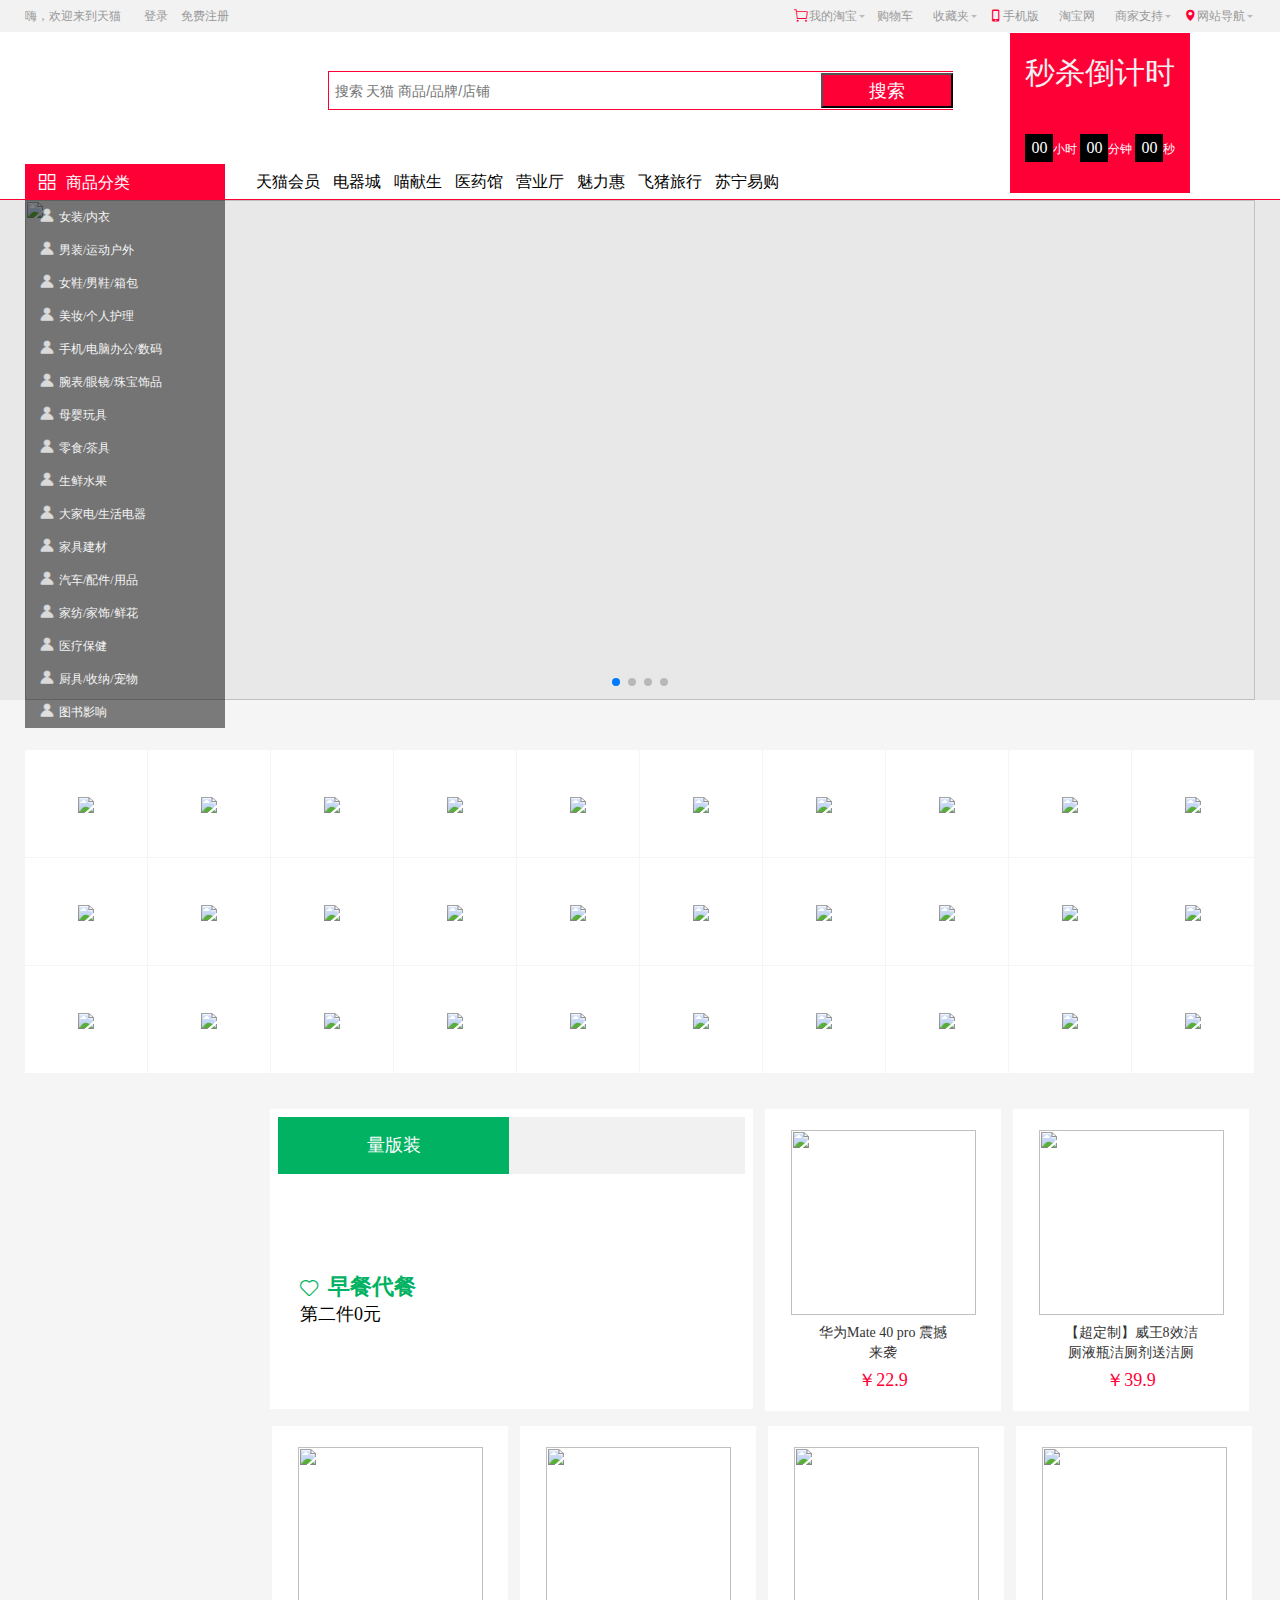
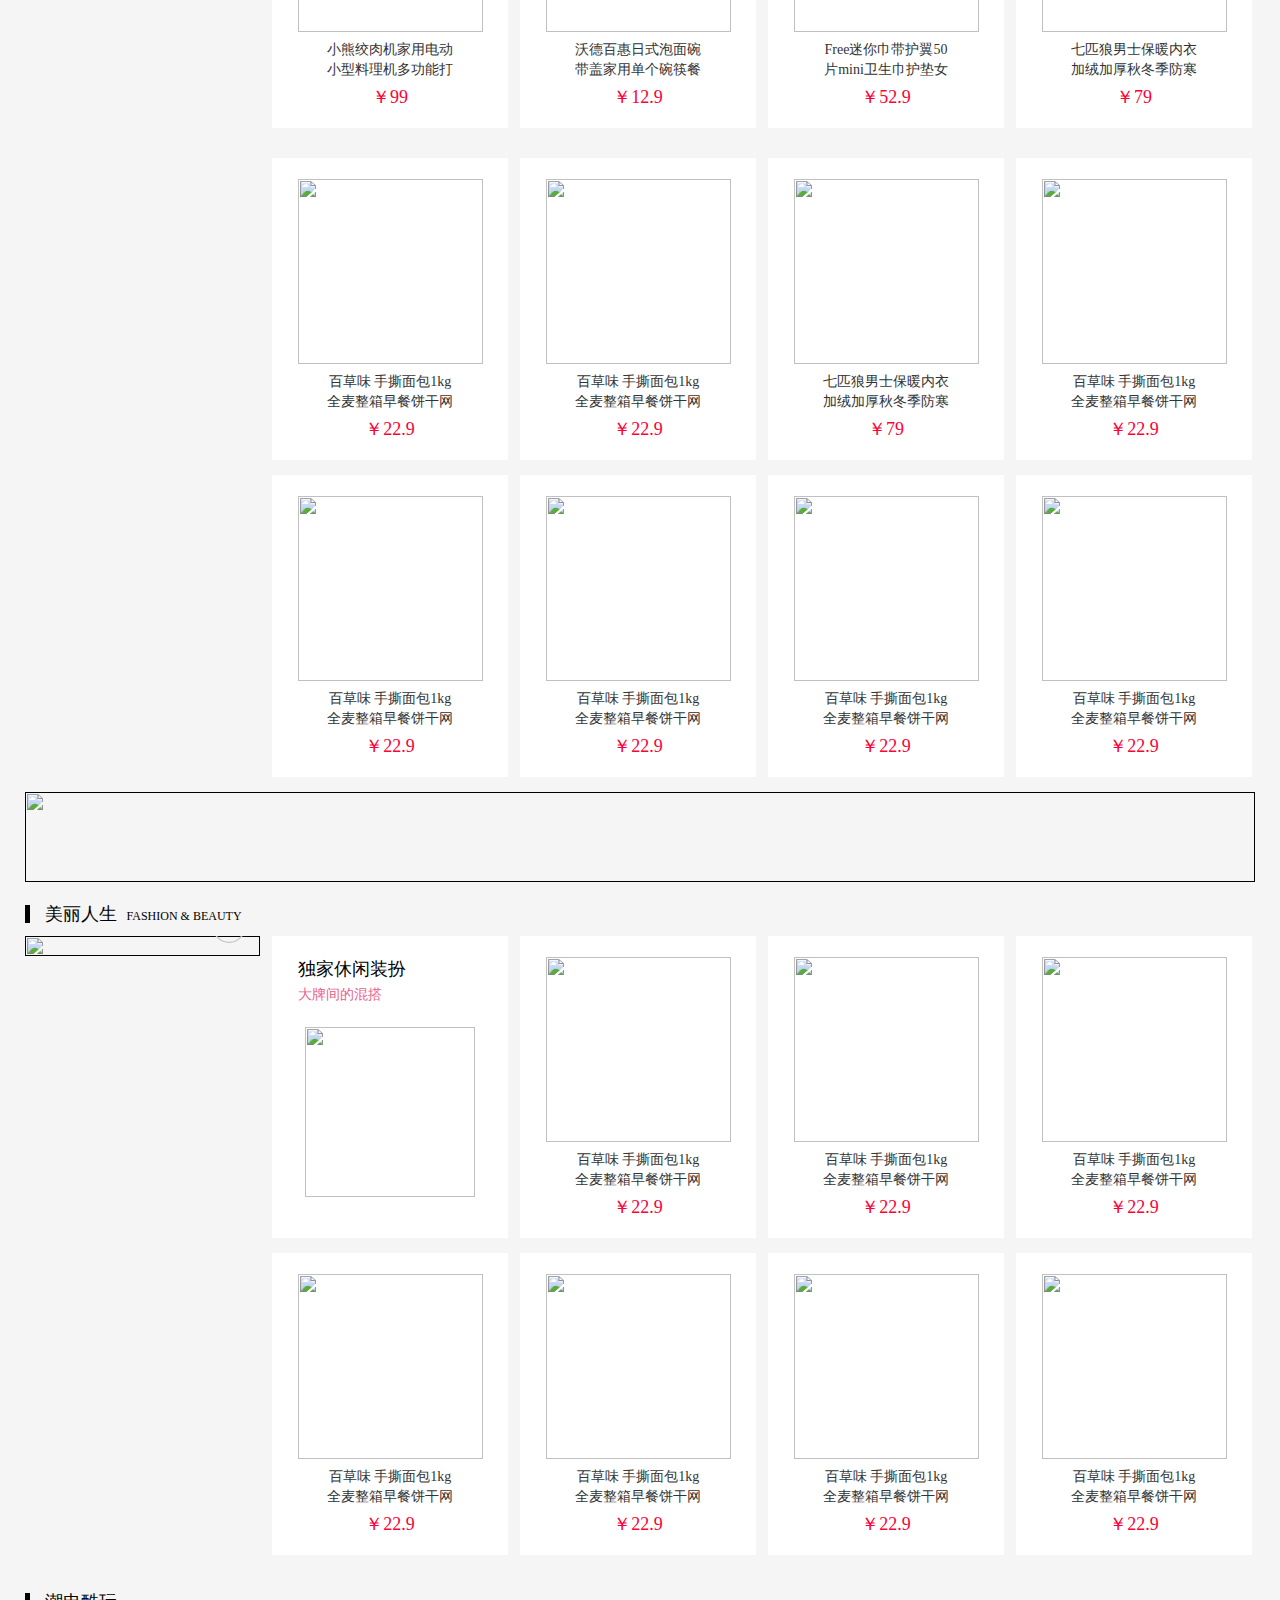
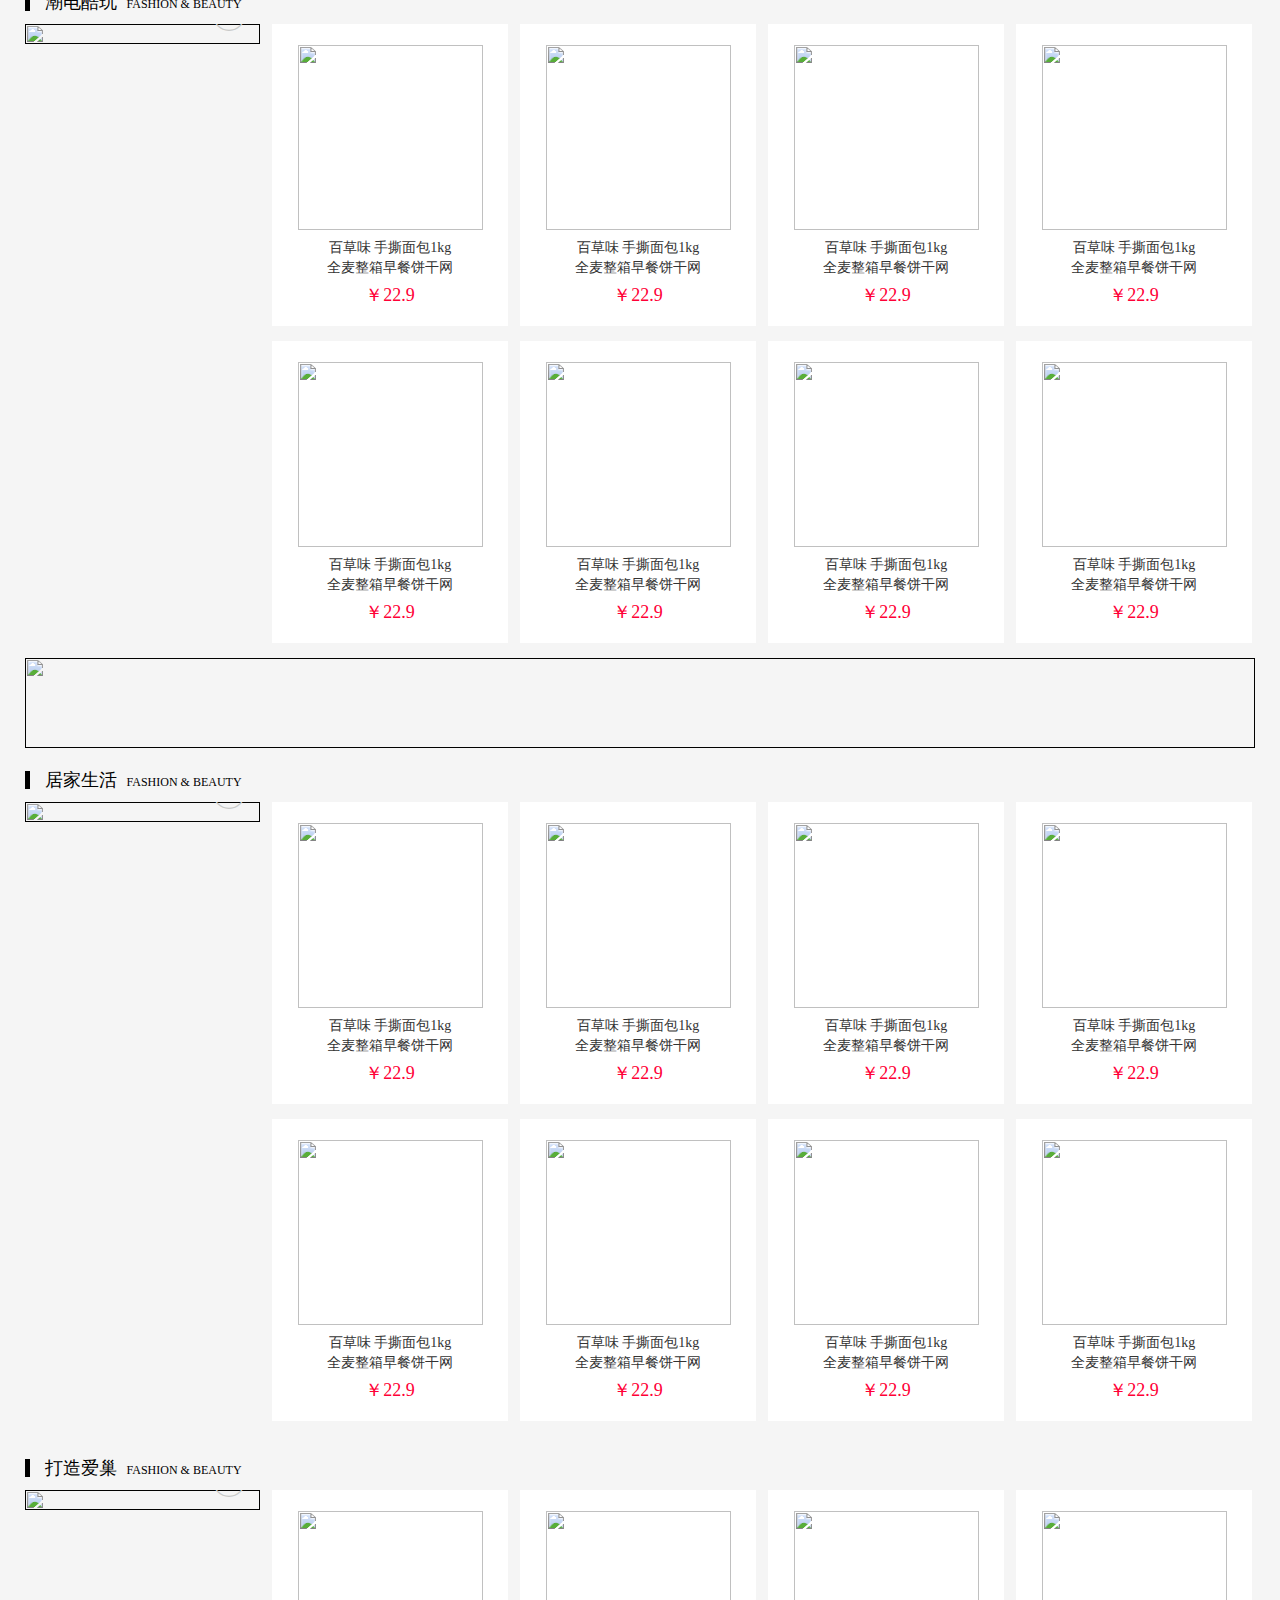
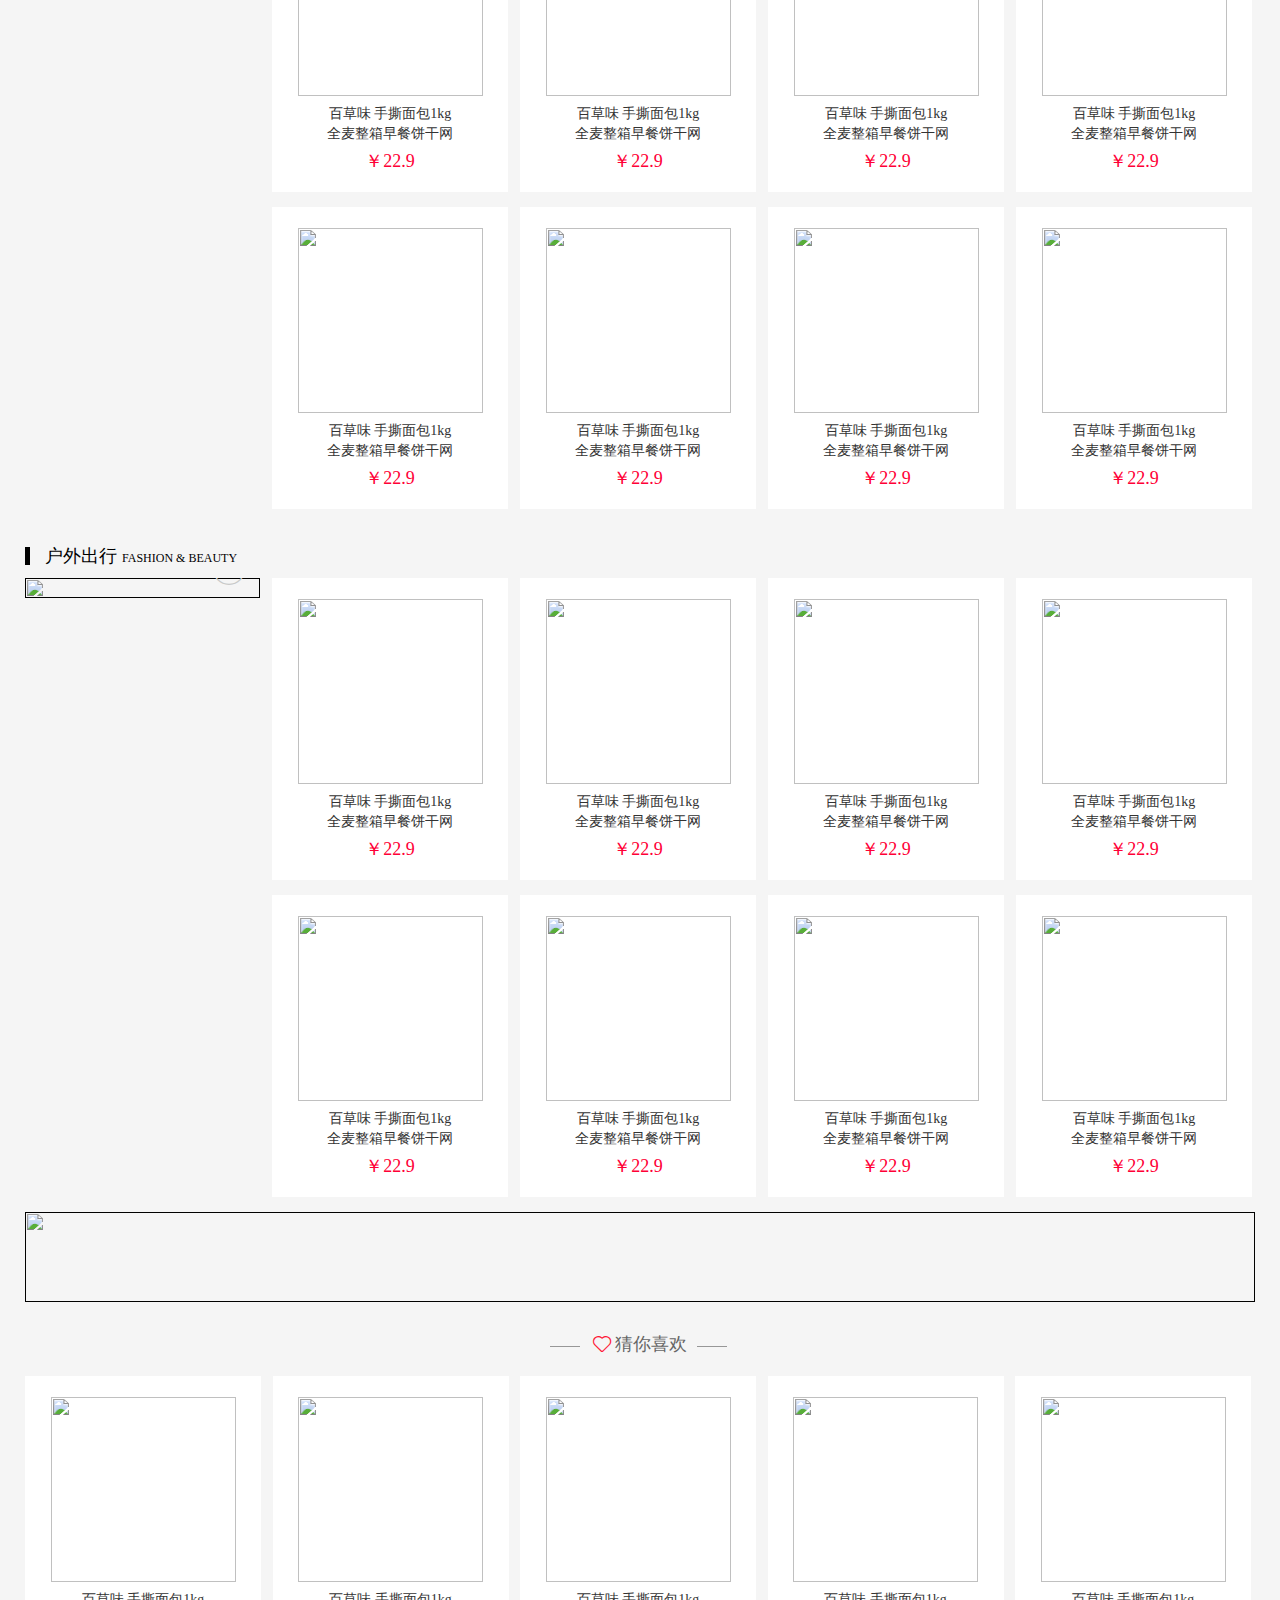
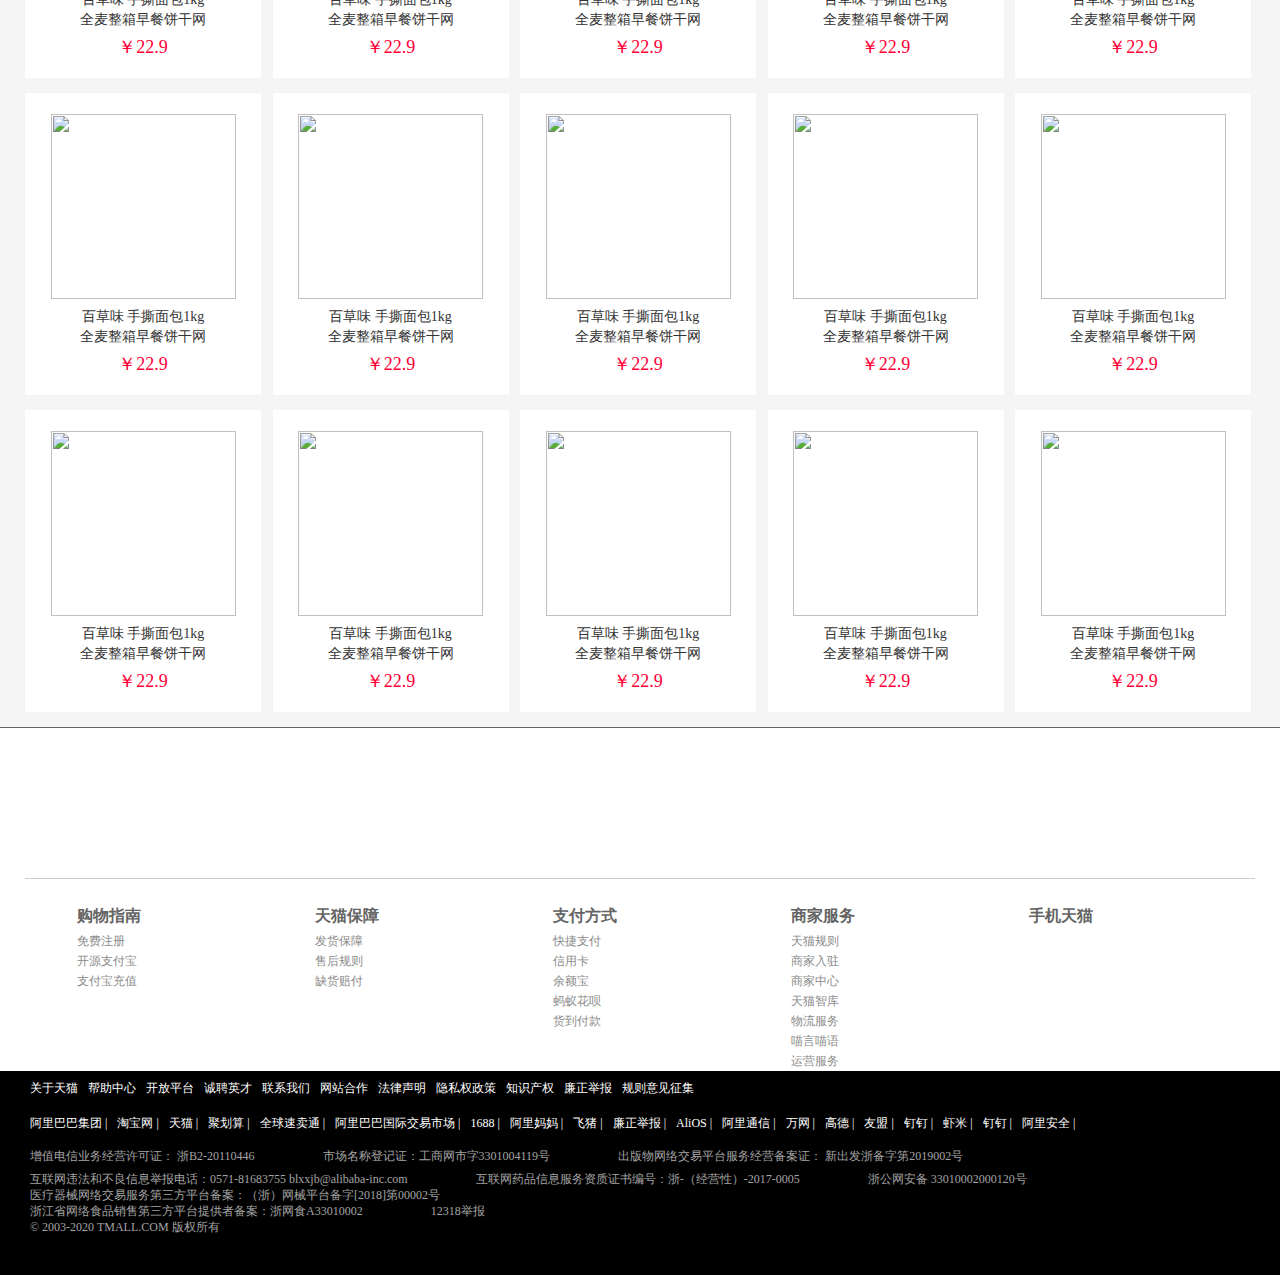
==== html/index.html @ fe1a43d3 "first commit" ====
<!DOCTYPE html>
<html lang="en">

<head>
    <meta charset="UTF-8">
    <meta name="viewport" content="width=device-width, initial-scale=1.0">
    <title>天猫</title>
    <link rel="stylesheet" href="../css/public.css">
    <link rel="stylesheet" href="../css/index.css">
    <link rel="stylesheet" href="../css/iconfont.css">
    <link rel="stylesheet" href="../css/swiper.min.css">
    <script src="../js/jquery1.12.4.min.js"></script>
</head>

<body>
    
    <header id="header-box">
        <div class="flex-count">
            <p>秒杀倒计时</p>
            <p>
               
                <span class="hours">00</span>小时
                <span class="mins">00</span>分钟
                <span class="seconds">00</span>秒            
            </p>
        </div>
        <script>
       var time=setInterval(countTime,1000)
 function countTime (){
    var aimTime=new Date('2021/1/8 16:42:30')
    var nowTime=new Date()
    var getTime=(aimTime-nowTime)/1000
  
    if( getTime>=0){
        var hours=parseInt(getTime/60/60%24)
        var mins=parseInt(getTime/60%60)
        var seconds=parseInt(getTime%60)
        $('.hours').html(hours)
        $('.mins').html(mins)
        $('.seconds').html(seconds)
    }
    else{
        clearInterval(timer)

    }
 }

        </script>
        <div class="flex-search">
        
            <div class="container">
                <i class="iconfont icon-taobaowanglogo"></i>
                <input type="text" placeholder="搜索 天猫 商品/品牌/店铺">
                <button>搜索</button>
            </div>
         
        </div>
        <div class="container header">
            <div class="header-login">
                <span>嗨，欢迎来到天猫</span>
                <a href="./login.html" class="login">登录</a>
                <a href="./reg.html" class="zc">免费注册</a>
            </div>
            <ul class="nav">
                <li class="lihover"><a href=""><i class="iconfont icon-cart"></i>我的淘宝</a>
                    <div class="taobao-hd bb">
                        <a href="">已买到的宝贝</a>
                        <a href="">已卖出的宝贝</a>
                    </div>
                    <b></b>
                </li>
                <li><a href=""> 购物车</a></li>
                <li class="lihover-two">
                    <a href="">收藏夹</a>
                    <div class="taobao-hd dp">
                        <a href="">收藏的宝贝</a>
                        <a href="">收藏的店铺</a>
                    </div>
                    <b> </b>
                </li>
                <li><a href=""> <i class="iconfont icon-shouji"></i>手机版</a> </li>
                <li><a href="">淘宝网</a></li>
                <li><a href="">商家支持</a><b></b></li>
                <li> <i class="iconfont icon-weizhi"></i><span>网站导航</span> <b></b></li>
            </ul>
        </div>
    </header>
    <div id="header-search">
        <div class="header-logo container">
            <img src="https://img.alicdn.com/tfs/TB1MaLKRXXXXXaWXFXXXXXXXXXX-480-260.png" alt="">
            <div class="search">
                <input type="text" name="" id="" placeholder="搜索 天猫 商品/品牌/店铺">
                <button>搜索</button>
            </div>
        </div>


    </div>
    <script>  function getUser() {
        var item = localStorage.getItem("cc");
        return (item);
        // console.log(item)
    }
   
    showUser()
    function showUser() {
        var user = getUser();
      
        if (user =='cc') {
            console.log(  user)
            $('.login').empty();
            $('.login').show();
            $('.login').remove();
            $('.zc').remove();

            $('.header-login').append(`
              
                    <a href="javascript"  class="login">${user}</a>
              `)
        } else {
            $('.user-phone').hide();
            $('.wp-user').show();
            $('.register-user').show();
        }
    }
</script>
    <div class="container">
        <div class="logo-nav">
            <a href=""> <img src="https://img.alicdn.com/tfs/TB1ztBlaMMPMeJjy1XbXXcwxVXa-200-60.png" alt=""></a>
            <a href=""><img src="https://img.alicdn.com/tfs/TB1t5ObaBxRMKJjy0FdXXaifFXa-200-60.png" alt=""></a>
            <a href="" class="nav-a">天猫会员</a>
            <a href="" class="nav-a">电器城</a>
            <a href="" class="nav-a">喵献生</a>
            <a href="" class="nav-a">医药馆</a>
            <a href="" class="nav-a">营业厅</a>
            <a href="" class="nav-a">魅力惠</a>
            <a href="" class="nav-a">飞猪旅行</a>
            <a href="" class="nav-a">苏宁易购</a>
        </div>
    </div>
    <div id="banner">
        <div class="container banner-box">
            <div class="banner-nav">
                <p> <i class="iconfont icon-gengduo1"></i> <span>商品分类</span> </p>
            </div>
            <ul class="banner-navul">
                <li class="liarr"><i class="iconfont icon-wode"></i><a href="">女装/内衣</a>
                    <ul class="li-ul-nav">
                        <li class="li-ul-li clearfix">
                            <p class="li-left">当季流行 <i class="iconfont icon-gengduo"></i></p>
                            <p class="li-right">
                                <a href=""> <span>女装同款</span> </a> <a href="">商场同款</a> <a href="">
                                    <span>仙女连衣裙</span></a><a href="">T桖</a><a href="">衬衫</a><a href="">时髦外套</a><a
                                    href="">休闲裤</a><a href="">牛仔裤</a><a href="">仙女连衣裙</a><a href=""> <span>无痕文胸</span>
                                </a><a href="">运动文胸</a><a href=""> <span>潮流家居服</span> </a><a href="">百搭船袜</a>
                            </p>
                        </li>
                        <li class="li-ul-li clearfix">
                            <p class="li-left">当季流行 <i class="iconfont icon-gengduo"></i></p>
                            <p class="li-right">
                                <a href=""> <span>女装同款</span> </a> <a href="">商场同款</a> <a href="">
                                    <span>仙女连衣裙</span></a><a href="">T桖</a><a href="">衬衫</a><a href="">时髦外套</a><a
                                    href="">休闲裤</a><a href="">牛仔裤</a><a href="">仙女连衣裙</a><a href=""> <span>无痕文胸</span>
                                </a><a href="">运动文胸</a><a href=""> <span>潮流家居服</span> </a><a href="">百搭船袜</a>
                            </p>
                        </li>
                        <li class="li-ul-li clearfix">
                            <p class="li-left">当季流行 <i class="iconfont icon-gengduo"></i></p>
                            <p class="li-right">
                                <a href=""> <span>女装同款</span> </a> <a href="">商场同款</a> <a href="">
                                    <span>仙女连衣裙</span></a><a href="">T桖</a><a href="">衬衫</a><a href="">时髦外套</a><a
                                    href="">休闲裤</a><a href="">牛仔裤</a><a href="">仙女连衣裙</a><a href=""> <span>无痕文胸</span>
                                </a><a href="">运动文胸</a><a href=""> <span>潮流家居服</span> </a><a href="">百搭船袜</a>
                            </p>
                        </li>
                        <li class="li-ul-li clearfix">
                            <p class="li-left">当季流行 <i class="iconfont icon-gengduo"></i></p>
                            <p class="li-right">
                                <a href=""> <span>女装同款</span> </a> <a href="">商场同款</a> <a href="">
                                    <span>仙女连衣裙</span></a><a href="">T桖</a><a href="">衬衫</a><a href="">时髦外套</a><a
                                    href="">休闲裤</a><a href="">牛仔裤</a><a href="">仙女连衣裙</a><a href=""> <span>无痕文胸</span>
                                </a><a href="">运动文胸</a><a href=""> <span>潮流家居服</span> </a><a href="">百搭船袜</a>
                            </p>
                        </li>
                        <li class="li-ul-li clearfix">
                            <p class="li-left">当季流行 <i class="iconfont icon-gengduo"></i></p>
                            <p class="li-right">
                                <a href=""> <span>女装同款</span> </a> <a href="">商场同款</a> <a href="">
                                    <span>仙女连衣裙</span></a><a href="">T桖</a><a href="">衬衫</a><a href="">时髦外套</a><a
                                    href="">休闲裤</a><a href="">牛仔裤</a><a href="">仙女连衣裙</a><a href=""> <span>无痕文胸</span>
                                </a><a href="">运动文胸</a><a href=""> <span>潮流家居服</span> </a><a href="">百搭船袜</a>
                            </p>
                        </li>
                        <li class="li-ul-li clearfix">
                            <p class="li-left">当季流行 <i class="iconfont icon-gengduo"></i></p>
                            <p class="li-right">
                                <a href=""> <span>女装同款</span> </a> <a href="">商场同款</a> <a href="">
                                    <span>仙女连衣裙</span></a><a href="">T桖</a><a href="">衬衫</a><a href="">时髦外套</a><a
                                    href="">休闲裤</a><a href="">牛仔裤</a><a href="">仙女连衣裙</a><a href=""> <span>无痕文胸</span>
                                </a><a href="">运动文胸</a><a href=""> <span>潮流家居服</span> </a><a href="">百搭船袜</a>
                            </p>
                        </li>

                        <li class="li-ul-li clearfix">
                            <p class="li-left ">当季流行 <i class="iconfont icon-gengduo"></i></p>
                            <p class="li-right right-end">
                                <a href=""> <span>女装同款</span> </a> <a href="">商场同款</a> <a href="">
                                    <span>仙女连衣裙</span></a><a href="">T桖</a><a href="">衬衫</a><a href="">时髦外套</a><a
                                    href="">休闲裤</a><a href="">牛仔裤</a><a href="">仙女连衣裙</a><a href=""> <span>无痕文胸</span>
                                </a><a href="">运动文胸</a><a href=""> <span>潮流家居服</span> </a><a href="">百搭船袜</a>
                            </p>
                        </li>




                    </ul>

                </li>
                <li class="liarr"><i class="iconfont icon-wode"></i><a href="">男装/运动户外</a>
                    <ul class="li-ul-nav">
                        <li class="li-ul-li clearfix">
                            <p class="li-left">当季流行 <i class="iconfont icon-gengduo"></i></p>
                            <p class="li-right">
                                <a href=""> <span>女装同款</span> </a> <a href="">商场同款</a> <a href="">
                                    <span>仙女连衣裙</span></a><a href="">T桖</a><a href="">衬衫</a><a href="">时髦外套</a><a
                                    href="">休闲裤</a><a href="">牛仔裤</a><a href="">仙女连衣裙</a><a href=""> <span>无痕文胸</span>
                                </a><a href="">运动文胸</a><a href=""> <span>潮流家居服</span> </a><a href="">百搭船袜</a>
                                <a href="">潮流家居服</a> <a href="">潮流家居服</a> <a href="">潮流家居服</a> <a href="">潮流家居服</a>
                            </p>
                        </li>
                        <li class="li-ul-li clearfix">
                            <p class="li-left">当季流行 <i class="iconfont icon-gengduo"></i></p>
                            <p class="li-right">
                                <a href=""> <span>女装同款</span> </a> <a href="">商场同款</a> <a href="">
                                    <span>仙女连衣裙</span></a><a href="">T桖</a><a href="">衬衫</a><a href="">时髦外套</a><a
                                    href="">休闲裤</a><a href="">牛仔裤</a><a href="">仙女连衣裙</a><a href=""> <span>无痕文胸</span>
                                </a><a href="">运动文胸</a><a href=""> <span>潮流家居服</span> </a><a href="">百搭船袜</a>
                            </p>
                        </li>
                        <li class="li-ul-li clearfix">
                            <p class="li-left">当季流行 <i class="iconfont icon-gengduo"></i></p>
                            <p class="li-right">
                                <a href=""> <span>女装同款</span> </a> <a href="">商场同款</a> <a href="">
                                    <span>仙女连衣裙</span></a><a href="">T桖</a><a href="">衬衫</a><a href="">时髦外套</a><a
                                    href="">休闲裤</a><a href="">牛仔裤</a><a href="">仙女连衣裙</a><a href=""> <span>无痕文胸</span>
                                </a><a href="">运动文胸</a><a href=""> <span>潮流家居服</span> </a><a href="">百搭船袜</a>
                            </p>
                        </li>
                        <li class="li-ul-li clearfix">
                            <p class="li-left">当季流行 <i class="iconfont icon-gengduo"></i></p>
                            <p class="li-right">
                                <a href=""> <span>女装同款</span> </a> <a href="">商场同款</a> <a href="">
                                    <span>仙女连衣裙</span></a><a href="">T桖</a><a href="">衬衫</a><a href="">时髦外套</a><a
                                    href="">休闲裤</a><a href="">牛仔裤</a><a href="">仙女连衣裙</a><a href=""> <span>无痕文胸</span>
                                </a><a href="">运动文胸</a><a href=""> <span>潮流家居服</span> </a><a href="">百搭船袜</a>
                            </p>
                        </li>
                        <li class="li-ul-li clearfix">
                            <p class="li-left">当季流行 <i class="iconfont icon-gengduo"></i></p>
                            <p class="li-right">
                                <a href=""> <span>女装同款</span> </a> <a href="">商场同款</a> <a href="">
                                    <span>仙女连衣裙</span></a><a href="">T桖</a><a href="">衬衫</a><a href="">时髦外套</a><a
                                    href="">休闲裤</a><a href="">牛仔裤</a><a href="">仙女连衣裙</a><a href=""> <span>无痕文胸</span>
                                </a><a href="">运动文胸</a><a href=""> <span>潮流家居服</span> </a><a href="">百搭船袜</a>
                            </p>
                        </li>
                        <li class="li-ul-li clearfix">
                            <p class="li-left">当季流行 <i class="iconfont icon-gengduo"></i></p>
                            <p class="li-right">
                                <a href=""> <span>女装同款</span> </a> <a href="">商场同款</a> <a href="">
                                    <span>仙女连衣裙</span></a><a href="">T桖</a><a href="">衬衫</a><a href="">时髦外套</a><a
                                    href="">休闲裤</a><a href="">牛仔裤</a><a href="">仙女连衣裙</a><a href=""> <span>无痕文胸</span>
                                </a><a href="">运动文胸</a><a href=""> <span>潮流家居服</span> </a><a href="">百搭船袜</a>
                            </p>
                        </li>

                        <li class="li-ul-li clearfix">
                            <p class="li-left ">当季流行 <i class="iconfont icon-gengduo"></i></p>
                            <p class="li-right right-end">
                                <a href=""> <span>女装同款</span> </a> <a href="">商场同款</a> <a href="">
                                    <span>仙女连衣裙</span></a><a href="">T桖</a><a href="">衬衫</a><a href="">时髦外套</a><a
                                    href="">休闲裤</a><a href="">牛仔裤</a><a href="">仙女连衣裙</a><a href=""> <span>无痕文胸</span>
                                </a><a href="">运动文胸</a><a href=""> <span>潮流家居服</span> </a><a href="">百搭船袜</a>
                            </p>
                        </li>




                    </ul>

                </li>
                <li class="liarr"><i class="iconfont icon-wode"></i><a href="">女鞋/男鞋/箱包</a>
                    <ul class="li-ul-nav">

                        <li class="li-ul-li clearfix">
                            <p class="li-left">当季流行 <i class="iconfont icon-gengduo"></i></p>
                            <p class="li-right">
                                <a href=""> <span>女装同款</span> </a> <a href="">商场同款</a> <a href="">
                                    <span>仙女连衣裙</span></a><a href="">T桖</a><a href="">衬衫</a><a href="">时髦外套</a><a
                                    href="">休闲裤</a><a href="">牛仔裤</a><a href="">仙女连衣裙</a><a href=""> <span>无痕文胸</span>
                                </a><a href="">运动文胸</a><a href=""> <span>潮流家居服</span> </a><a href="">百搭船袜</a>
                            </p>
                        </li>
                        <li class="li-ul-li clearfix">
                            <p class="li-left">当季流行 <i class="iconfont icon-gengduo"></i></p>
                            <p class="li-right">
                                <a href=""> <span>女装同款</span> </a> <a href="">商场同款</a> <a href="">
                                    <span>仙女连衣裙</span></a><a href="">T桖</a><a href="">衬衫</a><a href="">时髦外套</a><a
                                    href="">休闲裤</a><a href="">牛仔裤</a><a href="">仙女连衣裙</a><a href=""> <span>无痕文胸</span>
                                </a><a href="">运动文胸</a><a href=""> <span>潮流家居服</span> </a><a href="">百搭船袜</a>
                            </p>
                        </li>
                        <li class="li-ul-li clearfix">
                            <p class="li-left">当季流行 <i class="iconfont icon-gengduo"></i></p>
                            <p class="li-right">
                                <a href=""> <span>女装同款</span> </a> <a href="">商场同款</a> <a href="">
                                    <span>仙女连衣裙</span></a><a href="">T桖</a><a href="">衬衫</a><a href="">时髦外套</a><a
                                    href="">休闲裤</a><a href="">牛仔裤</a><a href="">仙女连衣裙</a><a href=""> <span>无痕文胸</span>
                                </a><a href="">运动文胸</a><a href=""> <span>潮流家居服</span> </a><a href="">百搭船袜</a>
                            </p>
                        </li>
                        <li class="li-ul-li clearfix">
                            <p class="li-left">当季流行 <i class="iconfont icon-gengduo"></i></p>
                            <p class="li-right">
                                <a href=""> <span>女装同款</span> </a> <a href="">商场同款</a> <a href="">
                                    <span>仙女连衣裙</span></a><a href="">T桖</a><a href="">衬衫</a><a href="">时髦外套</a><a
                                    href="">休闲裤</a><a href="">牛仔裤</a><a href="">仙女连衣裙</a><a href=""> <span>无痕文胸</span>
                                </a><a href="">运动文胸</a><a href=""> <span>潮流家居服</span> </a><a href="">百搭船袜</a>
                            </p>
                        </li>
                        <li class="li-ul-li clearfix">
                            <p class="li-left">当季流行 <i class="iconfont icon-gengduo"></i></p>
                            <p class="li-right">
                                <a href=""> <span>女装同款</span> </a> <a href="">商场同款</a> <a href="">
                                    <span>仙女连衣裙</span></a><a href="">T桖</a><a href="">衬衫</a><a href="">时髦外套</a><a
                                    href="">休闲裤</a><a href="">牛仔裤</a><a href="">仙女连衣裙</a><a href=""> <span>无痕文胸</span>
                                </a><a href="">运动文胸</a><a href=""> <span>潮流家居服</span> </a><a href="">百搭船袜</a>
                            </p>
                        </li>

                        <li class="li-ul-li clearfix">
                            <p class="li-left ">当季流行 <i class="iconfont icon-gengduo"></i></p>
                            <p class="li-right right-end">
                                <a href=""> <span>女装同款</span> </a> <a href="">商场同款</a> <a href="">
                                    <span>仙女连衣裙</span></a><a href="">T桖</a><a href="">衬衫</a><a href="">时髦外套</a><a
                                    href="">休闲裤</a><a href="">牛仔裤</a><a href="">仙女连衣裙</a><a href=""> <span>无痕文胸</span>
                                </a><a href="">运动文胸</a><a href=""> <span>潮流家居服</span> </a><a href="">百搭船袜</a>
                            </p>
                        </li>




                    </ul>

                </li>
                <li class="liarr"><i class="iconfont icon-wode"></i><a href="">美妆/个人护理</a>
                    <ul class="li-ul-nav">
                        <li class="li-ul-li clearfix">
                            <p class="li-left">当季流行 <i class="iconfont icon-gengduo"></i></p>
                            <p class="li-right">
                                <a href=""> <span>女装同款</span> </a> <a href="">商场同款</a> <a href="">
                                    <span>仙女连衣裙</span></a><a href="">T桖</a><a href="">衬衫</a><a href="">时髦外套</a><a
                                    href="">休闲裤</a><a href="">牛仔裤</a><a href="">仙女连衣裙</a><a href=""> <span>无痕文胸</span>
                                </a><a href="">运动文胸</a><a href=""> <span>潮流家居服</span> </a><a href="">百搭船袜</a>
                            </p>
                        </li>
                        <li class="li-ul-li clearfix">
                            <p class="li-left">当季流行 <i class="iconfont icon-gengduo"></i></p>
                            <p class="li-right">
                                <a href=""> <span>女装同款</span> </a> <a href="">商场同款</a> <a href="">
                                    <span>仙女连衣裙</span></a><a href="">T桖</a><a href="">衬衫</a><a href="">时髦外套</a><a
                                    href="">休闲裤</a><a href="">牛仔裤</a><a href="">仙女连衣裙</a><a href=""> <span>无痕文胸</span>
                                </a><a href="">运动文胸</a><a href=""> <span>潮流家居服</span> </a><a href="">百搭船袜</a>
                            </p>
                        </li>
                        <li class="li-ul-li clearfix">
                            <p class="li-left">当季流行 <i class="iconfont icon-gengduo"></i></p>
                            <p class="li-right">
                                <a href=""> <span>女装同款</span> </a> <a href="">商场同款</a> <a href="">
                                    <span>仙女连衣裙</span></a><a href="">T桖</a><a href="">衬衫</a><a href="">时髦外套</a><a
                                    href="">休闲裤</a><a href="">牛仔裤</a><a href="">仙女连衣裙</a><a href=""> <span>无痕文胸</span>
                                </a><a href="">运动文胸</a><a href=""> <span>潮流家居服</span> </a><a href="">百搭船袜</a>
                            </p>
                        </li>
                        <li class="li-ul-li clearfix">
                            <p class="li-left">当季流行 <i class="iconfont icon-gengduo"></i></p>
                            <p class="li-right">
                                <a href=""> <span>女装同款</span> </a> <a href="">商场同款</a> <a href="">
                                    <span>仙女连衣裙</span></a><a href="">T桖</a><a href="">衬衫</a><a href="">时髦外套</a><a
                                    href="">休闲裤</a><a href="">牛仔裤</a><a href="">仙女连衣裙</a><a href=""> <span>无痕文胸</span>
                                </a><a href="">运动文胸</a><a href=""> <span>潮流家居服</span> </a><a href="">百搭船袜</a>
                            </p>
                        </li>
                        <li class="li-ul-li clearfix">
                            <p class="li-left">当季流行 <i class="iconfont icon-gengduo"></i></p>
                            <p class="li-right">
                                <a href=""> <span>女装同款</span> </a> <a href="">商场同款</a> <a href="">
                                    <span>仙女连衣裙</span></a><a href="">T桖</a><a href="">衬衫</a><a href="">时髦外套</a><a
                                    href="">休闲裤</a><a href="">牛仔裤</a><a href="">仙女连衣裙</a><a href=""> <span>无痕文胸</span>
                                </a><a href="">运动文胸</a><a href=""> <span>潮流家居服</span> </a><a href="">百搭船袜</a>
                            </p>
                        </li>
                        <li class="li-ul-li clearfix">
                            <p class="li-left">当季流行 <i class="iconfont icon-gengduo"></i></p>
                            <p class="li-right">
                                <a href=""> <span>女装同款</span> </a> <a href="">商场同款</a> <a href="">
                                    <span>仙女连衣裙</span></a><a href="">T桖</a><a href="">衬衫</a><a href="">时髦外套</a><a
                                    href="">休闲裤</a><a href="">牛仔裤</a><a href="">仙女连衣裙</a><a href=""> <span>无痕文胸</span>
                                </a><a href="">运动文胸</a><a href=""> <span>潮流家居服</span> </a><a href="">百搭船袜</a>
                            </p>
                        </li>

                        <li class="li-ul-li clearfix">
                            <p class="li-left ">当季流行 <i class="iconfont icon-gengduo"></i></p>
                            <p class="li-right right-end">
                                <a href=""> <span>女装同款</span> </a> <a href="">商场同款</a> <a href="">
                                    <span>仙女连衣裙</span></a><a href="">T桖</a><a href="">衬衫</a><a href="">时髦外套</a><a
                                    href="">休闲裤</a><a href="">牛仔裤</a><a href="">仙女连衣裙</a><a href=""> <span>无痕文胸</span>
                                </a><a href="">运动文胸</a><a href=""> <span>潮流家居服</span> </a><a href="">百搭船袜</a>
                            </p>
                        </li>




                    </ul>

                </li>
                <li class="liarr"><i class="iconfont icon-wode"></i><a href="">手机/电脑办公/数码</a>
                    <ul class="li-ul-nav">
                        <li class="li-ul-li clearfix">
                            <p class="li-left">当季流行 <i class="iconfont icon-gengduo"></i></p>
                            <p class="li-right">
                                <a href=""> <span>女装同款</span> </a> <a href="">商场同款</a> <a href="">
                                    <span>仙女连衣裙</span></a><a href="">T桖</a><a href="">衬衫</a><a href="">时髦外套</a><a
                                    href="">休闲裤</a><a href="">牛仔裤</a><a href="">仙女连衣裙</a><a href=""> <span>无痕文胸</span>
                                </a><a href="">运动文胸</a><a href=""> <span>潮流家居服</span> </a><a href="">百搭船袜</a>
                            </p>
                        </li>
                        <li class="li-ul-li clearfix">
                            <p class="li-left">当季流行 <i class="iconfont icon-gengduo"></i></p>
                            <p class="li-right">
                                <a href=""> <span>女装同款</span> </a> <a href="">商场同款</a> <a href="">
                                    <span>仙女连衣裙</span></a><a href="">T桖</a><a href="">衬衫</a><a href="">时髦外套</a><a
                                    href="">休闲裤</a><a href="">牛仔裤</a><a href="">仙女连衣裙</a><a href=""> <span>无痕文胸</span>
                                </a><a href="">运动文胸</a><a href=""> <span>潮流家居服</span> </a><a href="">百搭船袜</a>
                                <a href=""> <span>女装同款</span> </a> <a href=""> <span>女装同款</span> </a> <a href="">
                                    <span>女装同款</span> </a> <a href=""> <span>女装同款</span> </a>
                            </p>
                        </li>
                        <li class="li-ul-li clearfix">
                            <p class="li-left">当季流行 <i class="iconfont icon-gengduo"></i></p>
                            <p class="li-right">
                                <a href=""> <span>女装同款</span> </a> <a href="">商场同款</a> <a href="">
                                    <span>仙女连衣裙</span></a><a href="">T桖</a><a href="">衬衫</a><a href="">时髦外套</a><a
                                    href="">休闲裤</a><a href="">牛仔裤</a><a href="">仙女连衣裙</a><a href=""> <span>无痕文胸</span>
                                </a><a href="">运动文胸</a><a href=""> <span>潮流家居服</span> </a><a href="">百搭船袜</a>
                            </p>
                        </li>
                        <li class="li-ul-li clearfix">
                            <p class="li-left">当季流行 <i class="iconfont icon-gengduo"></i></p>
                            <p class="li-right">
                                <a href=""> <span>女装同款</span> </a> <a href="">商场同款</a> <a href="">
                                    <span>仙女连衣裙</span></a><a href="">T桖</a><a href="">衬衫</a><a href="">时髦外套</a><a
                                    href="">休闲裤</a><a href="">牛仔裤</a><a href="">仙女连衣裙</a><a href=""> <span>无痕文胸</span>
                                </a><a href="">运动文胸</a><a href=""> <span>潮流家居服</span> </a><a href="">百搭船袜</a>
                            </p>
                        </li>
                        <li class="li-ul-li clearfix">
                            <p class="li-left">当季流行 <i class="iconfont icon-gengduo"></i></p>
                            <p class="li-right">
                                <a href=""> <span>女装同款</span> </a> <a href="">商场同款</a> <a href="">
                                    <span>仙女连衣裙</span></a><a href="">T桖</a><a href="">衬衫</a><a href="">时髦外套</a><a
                                    href="">休闲裤</a><a href="">牛仔裤</a><a href="">仙女连衣裙</a><a href=""> <span>无痕文胸</span>
                                </a><a href="">运动文胸</a><a href=""> <span>潮流家居服</span> </a><a href="">百搭船袜</a>
                            </p>
                        </li>
                        <li class="li-ul-li clearfix">
                            <p class="li-left">当季流行 <i class="iconfont icon-gengduo"></i></p>
                            <p class="li-right">
                                <a href=""> <span>女装同款</span> </a> <a href="">商场同款</a> <a href="">
                                    <span>仙女连衣裙</span></a><a href="">T桖</a><a href="">衬衫</a><a href="">时髦外套</a><a
                                    href="">休闲裤</a><a href="">牛仔裤</a><a href="">仙女连衣裙</a><a href=""> <span>无痕文胸</span>
                                </a><a href="">运动文胸</a><a href=""> <span>潮流家居服</span> </a><a href="">百搭船袜</a>
                            </p>
                        </li>

                        <li class="li-ul-li clearfix">
                            <p class="li-left ">当季流行 <i class="iconfont icon-gengduo"></i></p>
                            <p class="li-right right-end">
                                <a href=""> <span>女装同款</span> </a> <a href="">商场同款</a> <a href="">
                                    <span>仙女连衣裙</span></a><a href="">T桖</a><a href="">衬衫</a><a href="">时髦外套</a><a
                                    href="">休闲裤</a><a href="">牛仔裤</a><a href="">仙女连衣裙</a><a href=""> <span>无痕文胸</span>
                                </a><a href="">运动文胸</a><a href=""> <span>潮流家居服</span> </a><a href="">百搭船袜</a>
                            </p>
                        </li>




                    </ul>

                </li>
                <li class="liarr"><i class="iconfont icon-wode"></i><a href="">腕表/眼镜/珠宝饰品</a>
                    <ul class="li-ul-nav">
                        <li class="li-ul-li clearfix">
                            <p class="li-left">当季流行 <i class="iconfont icon-gengduo"></i></p>
                            <p class="li-right">
                                <a href=""> <span>女装同款</span> </a> <a href="">商场同款</a> <a href="">
                                    <span>仙女连衣裙</span></a><a href="">T桖</a><a href="">衬衫</a><a href="">时髦外套</a><a
                                    href="">休闲裤</a><a href="">牛仔裤</a><a href="">仙女连衣裙</a><a href=""> <span>无痕文胸</span>
                                </a><a href="">运动文胸</a><a href=""> <span>潮流家居服</span> </a><a href="">百搭船袜</a>
                            </p>
                        </li>
                        <li class="li-ul-li clearfix">
                            <p class="li-left">当季流行 <i class="iconfont icon-gengduo"></i></p>
                            <p class="li-right">
                                <a href=""> <span>女装同款</span> </a> <a href="">商场同款</a> <a href="">
                                    <span>仙女连衣裙</span></a><a href="">T桖</a><a href="">衬衫</a><a href="">时髦外套</a><a
                                    href="">休闲裤</a><a href="">牛仔裤</a><a href="">仙女连衣裙</a><a href=""> <span>无痕文胸</span>
                                </a><a href="">运动文胸</a><a href=""> <span>潮流家居服</span> </a><a href="">百搭船袜</a>
                            </p>
                        </li>
                        <li class="li-ul-li clearfix">
                            <p class="li-left">当季流行 <i class="iconfont icon-gengduo"></i></p>
                            <p class="li-right">
                                <a href=""> <span>女装同款</span> </a> <a href="">商场同款</a> <a href="">
                                    <span>仙女连衣裙</span></a><a href="">T桖</a><a href="">衬衫</a><a href="">时髦外套</a><a
                                    href="">休闲裤</a><a href="">牛仔裤</a><a href="">仙女连衣裙</a><a href=""> <span>无痕文胸</span>
                                </a><a href="">运动文胸</a><a href=""> <span>潮流家居服</span> </a><a href="">百搭船袜</a>
                            </p>
                        </li>
                        <li class="li-ul-li clearfix">
                            <p class="li-left">当季流行 <i class="iconfont icon-gengduo"></i></p>
                            <p class="li-right">
                                <a href=""> <span>女装同款</span> </a> <a href="">商场同款</a> <a href="">
                                    <span>仙女连衣裙</span></a><a href="">T桖</a><a href="">衬衫</a><a href="">时髦外套</a><a
                                    href="">休闲裤</a><a href="">牛仔裤</a><a href="">仙女连衣裙</a><a href=""> <span>无痕文胸</span>
                                </a><a href="">运动文胸</a><a href=""> <span>潮流家居服</span> </a><a href="">百搭船袜</a>
                            </p>
                        </li>
                        <li class="li-ul-li clearfix">
                            <p class="li-left">当季流行 <i class="iconfont icon-gengduo"></i></p>
                            <p class="li-right">
                                <a href=""> <span>女装同款</span> </a> <a href="">商场同款</a> <a href="">
                                    <span>仙女连衣裙</span></a><a href="">T桖</a><a href="">衬衫</a><a href="">时髦外套</a><a
                                    href="">休闲裤</a><a href="">牛仔裤</a><a href="">仙女连衣裙</a><a href=""> <span>无痕文胸</span>
                                </a><a href="">运动文胸</a><a href=""> <span>潮流家居服</span> </a><a href="">百搭船袜</a>
                            </p>
                        </li>
                        <li class="li-ul-li clearfix">
                            <p class="li-left">当季流行 <i class="iconfont icon-gengduo"></i></p>
                            <p class="li-right">
                                <a href=""> <span>女装同款</span> </a> <a href="">商场同款</a> <a href="">
                                    <span>仙女连衣裙</span></a><a href="">T桖</a><a href="">衬衫</a><a href="">时髦外套</a><a
                                    href="">休闲裤</a><a href="">牛仔裤</a><a href="">仙女连衣裙</a><a href=""> <span>无痕文胸</span>
                                </a><a href="">运动文胸</a><a href=""> <span>潮流家居服</span> </a><a href="">百搭船袜</a>
                            </p>
                        </li>

                        <li class="li-ul-li clearfix">
                            <p class="li-left ">当季流行 <i class="iconfont icon-gengduo"></i></p>
                            <p class="li-right right-end">
                                <a href=""> <span>女装同款</span> </a> <a href="">商场同款</a> <a href="">
                                    <span>仙女连衣裙</span></a><a href="">T桖</a><a href="">衬衫</a><a href="">时髦外套</a><a
                                    href="">休闲裤</a><a href="">牛仔裤</a><a href="">仙女连衣裙</a><a href=""> <span>无痕文胸</span>
                                </a><a href="">运动文胸</a><a href=""> <span>潮流家居服</span> </a><a href="">百搭船袜</a>
                            </p>
                        </li>




                    </ul>

                </li>
                <li class="liarr"><i class="iconfont icon-wode"></i><a href="">母婴玩具</a>
                    <ul class="li-ul-nav">
                        <li class="li-ul-li clearfix">
                            <p class="li-left">当季流行 <i class="iconfont icon-gengduo"></i></p>
                            <p class="li-right">
                                <a href=""> <span>女装同款</span> </a> <a href="">商场同款</a> <a href="">
                                    <span>仙女连衣裙</span></a><a href="">T桖</a><a href="">衬衫</a><a href="">时髦外套</a><a
                                    href="">休闲裤</a><a href="">牛仔裤</a><a href="">仙女连衣裙</a><a href=""> <span>无痕文胸</span>
                                </a><a href="">运动文胸</a><a href=""> <span>潮流家居服</span> </a><a href="">百搭船袜</a>
                            </p>
                        </li>
                        <li class="li-ul-li clearfix">
                            <p class="li-left">当季流行 <i class="iconfont icon-gengduo"></i></p>
                            <p class="li-right">
                                <a href=""> <span>女装同款</span> </a> <a href="">商场同款</a> <a href="">
                                    <span>仙女连衣裙</span></a><a href="">T桖</a><a href="">衬衫</a><a href="">时髦外套</a><a
                                    href="">休闲裤</a><a href="">牛仔裤</a><a href="">仙女连衣裙</a><a href=""> <span>无痕文胸</span>
                                </a><a href="">运动文胸</a><a href=""> <span>潮流家居服</span> </a><a href="">百搭船袜</a>
                            </p>
                        </li>
                        <li class="li-ul-li clearfix">
                            <p class="li-left">当季流行 <i class="iconfont icon-gengduo"></i></p>
                            <p class="li-right">
                                <a href=""> <span>女装同款</span> </a> <a href="">商场同款</a> <a href="">
                                    <span>仙女连衣裙</span></a><a href="">T桖</a><a href="">衬衫</a><a href="">时髦外套</a><a
                                    href="">休闲裤</a><a href="">牛仔裤</a><a href="">仙女连衣裙</a><a href=""> <span>无痕文胸</span>
                                </a><a href="">运动文胸</a><a href=""> <span>潮流家居服</span> </a><a href="">百搭船袜</a>
                            </p>
                        </li>
                        <li class="li-ul-li clearfix">
                            <p class="li-left">当季流行 <i class="iconfont icon-gengduo"></i></p>
                            <p class="li-right">
                                <a href=""> <span>女装同款</span> </a> <a href="">商场同款</a> <a href="">
                                    <span>仙女连衣裙</span></a><a href="">T桖</a><a href="">衬衫</a><a href="">时髦外套</a><a
                                    href="">休闲裤</a><a href="">牛仔裤</a><a href="">仙女连衣裙</a><a href=""> <span>无痕文胸</span>
                                </a><a href="">运动文胸</a><a href=""> <span>潮流家居服</span> </a><a href="">百搭船袜</a>
                            </p>
                        </li>
                        <li class="li-ul-li clearfix">
                            <p class="li-left">当季流行 <i class="iconfont icon-gengduo"></i></p>
                            <p class="li-right">
                                <a href=""> <span>女装同款</span> </a> <a href="">商场同款</a> <a href="">
                                    <span>仙女连衣裙</span></a><a href="">T桖</a><a href="">衬衫</a><a href="">时髦外套</a><a
                                    href="">休闲裤</a><a href="">牛仔裤</a><a href="">仙女连衣裙</a><a href=""> <span>无痕文胸</span>
                                </a><a href="">运动文胸</a><a href=""> <span>潮流家居服</span> </a><a href="">百搭船袜</a>
                            </p>
                        </li>
                        <li class="li-ul-li clearfix">
                            <p class="li-left">当季流行 <i class="iconfont icon-gengduo"></i></p>
                            <p class="li-right">
                                <a href=""> <span>女装同款</span> </a> <a href="">商场同款</a> <a href="">
                                    <span>仙女连衣裙</span></a><a href="">T桖</a><a href="">衬衫</a><a href="">时髦外套</a><a
                                    href="">休闲裤</a><a href="">牛仔裤</a><a href="">仙女连衣裙</a><a href=""> <span>无痕文胸</span>
                                </a><a href="">运动文胸</a><a href=""> <span>潮流家居服</span> </a><a href="">百搭船袜</a>
                            </p>
                        </li>

                        <li class="li-ul-li clearfix">
                            <p class="li-left ">当季流行 <i class="iconfont icon-gengduo"></i></p>
                            <p class="li-right right-end">
                                <a href=""> <span>女装同款</span> </a> <a href="">商场同款</a> <a href="">
                                    <span>仙女连衣裙</span></a><a href="">T桖</a><a href="">衬衫</a><a href="">时髦外套</a><a
                                    href="">休闲裤</a><a href="">牛仔裤</a><a href="">仙女连衣裙</a><a href=""> <span>无痕文胸</span>
                                </a><a href="">运动文胸</a><a href=""> <span>潮流家居服</span> </a><a href="">百搭船袜</a>
                            </p>
                        </li>




                    </ul>

                </li>

                <li class="liarr"><i class="iconfont icon-wode"></i><a href="">零食/茶具</a>
                    <ul class="li-ul-nav">
                        <li class="li-ul-li clearfix">
                            <p class="li-left">当季流行 <i class="iconfont icon-gengduo"></i></p>
                            <p class="li-right">
                                <a href=""> <span>女装同款</span> </a> <a href="">商场同款</a> <a href="">
                                    <span>仙女连衣裙</span></a><a href="">T桖</a><a href="">衬衫</a><a href="">时髦外套</a><a
                                    href="">休闲裤</a><a href="">牛仔裤</a><a href="">仙女连衣裙</a><a href=""> <span>无痕文胸</span>
                                </a><a href="">运动文胸</a><a href=""> <span>潮流家居服</span> </a><a href="">百搭船袜</a>
                            </p>
                        </li>
                        <li class="li-ul-li clearfix">
                            <p class="li-left">当季流行 <i class="iconfont icon-gengduo"></i></p>
                            <p class="li-right">
                                <a href=""> <span>女装同款</span> </a> <a href="">商场同款</a> <a href="">
                                    <span>仙女连衣裙</span></a><a href="">T桖</a><a href="">衬衫</a><a href="">时髦外套</a><a
                                    href="">休闲裤</a><a href="">牛仔裤</a><a href="">仙女连衣裙</a><a href=""> <span>无痕文胸</span>
                                </a><a href="">运动文胸</a><a href=""> <span>潮流家居服</span> </a><a href="">百搭船袜</a>
                            </p>
                        </li>
                        <li class="li-ul-li clearfix">
                            <p class="li-left">当季流行 <i class="iconfont icon-gengduo"></i></p>
                            <p class="li-right">
                                <a href=""> <span>女装同款</span> </a> <a href="">商场同款</a> <a href="">
                                    <span>仙女连衣裙</span></a><a href="">T桖</a><a href="">衬衫</a><a href="">时髦外套</a><a
                                    href="">休闲裤</a><a href="">牛仔裤</a><a href="">仙女连衣裙</a><a href=""> <span>无痕文胸</span>
                                </a><a href="">运动文胸</a><a href=""> <span>潮流家居服</span> </a><a href="">百搭船袜</a>
                            </p>
                        </li>
                        <li class="li-ul-li clearfix">
                            <p class="li-left">当季流行 <i class="iconfont icon-gengduo"></i></p>
                            <p class="li-right">
                                <a href=""> <span>女装同款</span> </a> <a href="">商场同款</a> <a href="">
                                    <span>仙女连衣裙</span></a><a href="">T桖</a><a href="">衬衫</a><a href="">时髦外套</a><a
                                    href="">休闲裤</a><a href="">牛仔裤</a><a href="">仙女连衣裙</a><a href=""> <span>无痕文胸</span>
                                </a><a href="">运动文胸</a><a href=""> <span>潮流家居服</span> </a><a href="">百搭船袜</a>
                            </p>
                        </li>
                        <li class="li-ul-li clearfix">
                            <p class="li-left">当季流行 <i class="iconfont icon-gengduo"></i></p>
                            <p class="li-right">
                                <a href=""> <span>女装同款</span> </a> <a href="">商场同款</a> <a href="">
                                    <span>仙女连衣裙</span></a><a href="">T桖</a><a href="">衬衫</a><a href="">时髦外套</a><a
                                    href="">休闲裤</a><a href="">牛仔裤</a><a href="">仙女连衣裙</a><a href=""> <span>无痕文胸</span>
                                </a><a href="">运动文胸</a><a href=""> <span>潮流家居服</span> </a><a href="">百搭船袜</a>
                            </p>
                        </li>
                        <li class="li-ul-li clearfix">
                            <p class="li-left">当季流行 <i class="iconfont icon-gengduo"></i></p>
                            <p class="li-right">
                                <a href=""> <span>女装同款</span> </a> <a href="">商场同款</a> <a href="">
                                    <span>仙女连衣裙</span></a><a href="">T桖</a><a href="">衬衫</a><a href="">时髦外套</a><a
                                    href="">休闲裤</a><a href="">牛仔裤</a><a href="">仙女连衣裙</a><a href=""> <span>无痕文胸</span>
                                </a><a href="">运动文胸</a><a href=""> <span>潮流家居服</span> </a><a href="">百搭船袜</a>
                            </p>
                        </li>

                        <li class="li-ul-li clearfix">
                            <p class="li-left ">当季流行 <i class="iconfont icon-gengduo"></i></p>
                            <p class="li-right right-end">
                                <a href=""> <span>女装同款</span> </a> <a href="">商场同款</a> <a href="">
                                    <span>仙女连衣裙</span></a><a href="">T桖</a><a href="">衬衫</a><a href="">时髦外套</a><a
                                    href="">休闲裤</a><a href="">牛仔裤</a><a href="">仙女连衣裙</a><a href=""> <span>无痕文胸</span>
                                </a><a href="">运动文胸</a><a href=""> <span>潮流家居服</span> </a><a href="">百搭船袜</a>
                            </p>
                        </li>




                    </ul>

                </li>
                <li class="liarr"><i class="iconfont icon-wode"></i><a href="">生鲜水果</a>

                </li>
                <li class="liarr"><i class="iconfont icon-wode"></i><a href="">大家电/生活电器</a>

                </li>
                <li class="liarr"><i class="iconfont icon-wode"></i><a href="">家具建材</a>

                </li>
                <li class="liarr"><i class="iconfont icon-wode"></i><a href="">汽车/配件/用品</a>

                </li>

                <li class="liarr"><i class="iconfont icon-wode"></i><a href="">家纺/家饰/鲜花</a>

                </li>
                <li class="liarr"><i class="iconfont icon-wode"></i><a href="">医疗保健</a>

                </li>
                <li class="liarr"><i class="iconfont icon-wode"></i><a href="">厨具/收纳/宠物</a>

                </li>
                <li class="liarr"><i class="iconfont icon-wode"></i><a href="">图书影响</a>

                </li>








            </ul>
        </div>

        <div class="swiper-container container ">


            <div class="swiper-wrapper">
                <div class="swiper-slide"><img src="https://aecpm.alicdn.com/simba/img/TB1W4nPJFXXXXbSXpXXSutbFXXX.jpg"
                        alt=""></div>
                <div class="swiper-slide"><img src="https://aecpm.alicdn.com/simba/img/TB1_JXrLVXXXXbZXVXXSutbFXXX.jpg"
                        alt=""></div>
                <div class="swiper-slide"><img
                        src="https://img.alicdn.com/tfs/TB1_1OLxQL0gK0jSZFtXXXQCXXa-1130-500.jpg_q100.jpg_.webp" alt="">
                </div>
                <div class="swiper-slide"><img
                        src="https://img.alicdn.com/tps/i4/https://img.alicdn.com/imgextra/i4/6000000004949/O1CN01HTd2oN1mQgmPYoUlf_!!6000000004949-0-octopus.jpg"
                        alt=""></div>
            </div>
            <!-- 如果需要分页器 -->
            <div class="swiper-pagination"></div>


        </div>
        <script src="../js/swiper.js"></script>
        <script>
            var mySwiper = new Swiper('.swiper-container', {
                //   direction: 'vertical', // 垂直切换选项
                loop: true, // 循环模式选项
                autoplay: {
                    delay: 3000,
                    stopOnLastSlide: false,
                    disableOnInteraction: false,

                },

                // 如果需要分页器
                pagination: {
                    el: '.swiper-pagination',
                    clickable: true,
                },

                // 如果需要前进后退按钮
                navigation: {
                    nextEl: '.swiper-button-next',
                    prevEl: '.swiper-button-prev',
                },

                // 如果需要滚动条
                scrollbar: {
                    el: '.swiper-scrollbar',
                },
            })

        </script>
    </div>
    <div id="main">
        <div class="floor-jump">
            <div class="jump-nav">导航</div>
            <ul>
                <li>天猫超市</li>
                <li>天猫国际</li>
                <li>美丽人生</li>
                <li>潮电酷玩</li>
                <li>居家生活</li>
                <li>打造爱巢</li>
                <li>户外出行</li>
                <li>猜你喜欢</li>
            </ul>
            <div class="return-top"><i class="iconfont icon-up"></br></i> 顶部</div>


        </div>

        <div class="business-logo container">
            <ul class="clearfix">
                <li class="logo-box">
                    <div class="img-box">
                        <img src="https://img.alicdn.com/i2/2/TB1ilbUHpXXXXb8XXXXSutbFXXX.jpg_230x87q100.jpg_.webp">
                    </div>


                    <a class="brand-mask">

                        <div class="coupon">

                            <span>Bandai/万代</span>

                        </div>
                        <div class="enter">
                            <span>点击进入</span>
                        </div>
                    </a>
                </li>
                <li class="logo-box">
                    <div class="img-box">
                        <img src="https://img.alicdn.com/i2/2/TB1Dr5dJXXXXXbKXpXXSutbFXXX.jpg_230x87q100.jpg_.webp">
                    </div>


                    <a class="brand-mask">

                        <div class="coupon">

                            <span>Bandai/万代</span>

                        </div>
                        <div class="enter">
                            <span>点击进入</span>
                        </div>
                    </a>
                </li>
                <li class="logo-box">
                    <div class="img-box">
                        <img src="https://img.alicdn.com/i2/2/TB1TJNTPXXXXXcqXVXXSutbFXXX.jpg_230x87q100.jpg_.webp">
                    </div>


                    <a class="brand-mask">

                        <div class="coupon">

                            <span>Bandai/万代</span>

                        </div>
                        <div class="enter">
                            <span>点击进入</span>
                        </div>
                    </a>
                </li>
                <li class="logo-box">
                    <div class="img-box">
                        <img
                            src="https://img.alicdn.com/i2/2/TB1a3bVRXXXXXbfXFXXXXXXXXXX?abtest=&pos=4&abbucket=&acm=09042.1003.1.1200415&scm=1007.13029.131809.100200300000000_230x87q100.jpg_.webp">
                    </div>


                    <a class="brand-mask">

                        <div class="coupon">

                            <span>Bandai/万代</span>

                        </div>
                        <div class="enter">
                            <span>点击进入</span>
                        </div>
                    </a>
                </li>
                <li class="logo-box">
                    <div class="img-box">
                        <img
                            src="https://img.alicdn.com/i2/2/TB1gD8NhDlYBeNjSszcXXbwhFXa?abtest=&pos=5&abbucket=&acm=09042.1003.1.1200415&scm=1007.13029.131809.100200300000000_230x87q100.jpg_.webp">
                    </div>


                    <a class="brand-mask">

                        <div class="coupon">

                            <span>Bandai/万代</span>

                        </div>
                        <div class="enter">
                            <span>点击进入</span>
                        </div>
                    </a>
                </li>
                <li class="logo-box">
                    <div class="img-box">
                        <img
                            src="https://img.alicdn.com/i2/2/TB1_aF7pG6qK1RjSZFmXXX0PFXa?abtest=&pos=6&abbucket=&acm=09042.1003.1.1200415&scm=1007.13029.131809.100200300000000_230x87q100.jpg_.webp">
                    </div>


                    <a class="brand-mask">

                        <div class="coupon">

                            <span>Bandai/万代</span>

                        </div>
                        <div class="enter">
                            <span>点击进入</span>
                        </div>
                    </a>
                </li>
                <li class="logo-box">
                    <div class="img-box">
                        <img
                            src="https://img.alicdn.com/i2/2/TB1PrRDyQL0gK0jSZFtXXXQCXXa?abtest=&pos=7&abbucket=&acm=09042.1003.1.1200415&scm=1007.13029.131809.100200300000000_230x87q100.jpg_.webp">
                    </div>


                    <a class="brand-mask">

                        <div class="coupon">

                            <span>Bandai/万代</span>

                        </div>
                        <div class="enter">
                            <span>点击进入</span>
                        </div>
                    </a>
                </li>
                <li class="logo-box">
                    <div class="img-box">
                        <img src="https://img.alicdn.com/i2/2/TB1KH4GQpXXXXb_apXXSutbFXXX.jpg_230x87q100.jpg_.webp">
                    </div>


                    <a class="brand-mask">

                        <div class="coupon">

                            <span>Bandai/万代</span>

                        </div>
                        <div class="enter">
                            <span>点击进入</span>
                        </div>
                    </a>
                </li>
                <li class="logo-box">
                    <div class="img-box">
                        <img
                            src="https://img.alicdn.com/i2/2/TB1_kq7j1SSBuNjy0FlXXbBpVXa?abtest=&pos=11&abbucket=&acm=09042.1003.1.1200415&scm=1007.13029.131809.100200300000000_230x87q100.jpg_.webp">
                    </div>


                    <a class="brand-mask">

                        <div class="coupon">

                            <span>Bandai/万代</span>

                        </div>
                        <div class="enter">
                            <span>点击进入</span>
                        </div>
                    </a>
                </li>
                <li class="logo-box">
                    <div class="img-box">
                        <img src="https://img.alicdn.com/i2/2/TB1nJxqJXXXXXchapXXSutbFXXX.jpg_230x87q100.jpg_.webp">
                    </div>
                    <a class="brand-mask">
                        <div class="coupon">

                            <span>Bandai/万代</span>

                        </div>
                        <div class="enter">
                            <span>点击进入</span>
                        </div>
                    </a>
                </li>
                <li class="logo-box">
                    <div class="img-box">
                        <img
                            src="https://img.alicdn.com/i2/2/TB1sM7GSXXXXXb3aXXXXXXXXXXX?abtest=&pos=13&abbucket=&acm=09042.1003.1.1200415&scm=1007.13029.131809.100200300000000_230x87q100.jpg_.webp">
                    </div>


                    <a class="brand-mask">

                        <div class="coupon">

                            <span>Bandai/万代</span>

                        </div>
                        <div class="enter">
                            <span>点击进入</span>
                        </div>
                    </a>
                </li>
                <li class="logo-box">
                    <div class="img-box">
                        <img
                            src="https://img.alicdn.com/i2/2/TB1ytKieRWD3KVjSZKPXXap7FXa?abtest=&pos=14&abbucket=&acm=09042.1003.1.1200415&scm=1007.13029.131809.100200300000000_230x87q100.jpg_.webp">
                    </div>
                    <a class="brand-mask">
                        <div class="coupon">
                            <span>Bandai/万代</span>
                        </div>
                        <div class="enter">
                            <span>点击进入</span>
                        </div>
                    </a>
                </li>
                <li class="logo-box">
                    <div class="img-box">
                        <img
                            src="https://img.alicdn.com/i2/2/TB1m4azzeH2gK0jSZFEXXcqMpXa?abtest=&pos=15&abbucket=&acm=09042.1003.1.1200415&scm=1007.13029.131809.100200300000000_230x87q100.jpg_.webp">
                    </div>


                    <a class="brand-mask">

                        <div class="coupon">

                            <span>Bandai/万代</span>

                        </div>
                        <div class="enter">
                            <span>点击进入</span>
                        </div>
                    </a>
                </li>
                <li class="logo-box">
                    <div class="img-box">
                        <img src="https://img.alicdn.com/i2/2/TB1R1K4GFmWBuNjSspdSuvugXXa.jpg_230x87q100.jpg_.webp">
                    </div>


                    <a class="brand-mask">

                        <div class="coupon">

                            <span>Bandai/万代</span>

                        </div>
                        <div class="enter">
                            <span>点击进入</span>
                        </div>
                    </a>
                </li>
                <li class="logo-box">
                    <div class="img-box">
                        <img src="https://img.alicdn.com/i2/2/T25cAwXGhXXXXXXXXX-1785908005.jpg_230x87q100.jpg_.webp">
                    </div>


                    <a class="brand-mask">

                        <div class="coupon">

                            <span>Bandai/万代</span>

                        </div>
                        <div class="enter">
                            <span>点击进入</span>
                        </div>
                    </a>
                </li>
                <li class="logo-box">
                    <div class="img-box">
                        <img
                            src="https://img.alicdn.com/i2/2/TB1igurtrSYBuNjSspfXXcZCpXa?abtest=&pos=18&abbucket=&acm=09042.1003.1.1200415&scm=1007.13029.131809.100200300000000_230x87q100.jpg_.webp">
                    </div>
                    <a class="brand-mask">
                        <div class="coupon">
                            <span>Bandai/万代</span>
                        </div>
                        <div class="enter">
                            <span>点击进入</span>
                        </div>
                    </a>
                </li>
                <li class="logo-box">
                    <div class="img-box">
                        <img
                            src="https://img.alicdn.com/i2/2/TB1gOvrmZLJ8KJjy0FnXXcFDpXa?abtest=&pos=19&abbucket=&acm=09042.1003.1.1200415&scm=1007.13029.131809.100200300000000_230x87q100.jpg_.webp">
                    </div>
                    <a class="brand-mask">
                        <div class="coupon">
                            <span>Bandai/万代</span>

                        </div>
                        <div class="enter">
                            <span>点击进入</span>
                        </div>
                    </a>
                </li>
                <li class="logo-box">
                    <div class="img-box">
                        <img
                            src="https://img.alicdn.com/i2/2/TB1B0NbcL1G3KVjSZFkXXaK4XXa?abtest=&pos=20&abbucket=&acm=09042.1003.1.1200415&scm=1007.13029.131809.100200300000000_230x87q100.jpg_.webp">
                    </div>
                    <a class="brand-mask">
                        <div class="coupon">
                            <span>Bandai/万代</span>
                        </div>
                        <div class="enter">
                            <span>点击进入</span>
                        </div>
                    </a>
                </li>
                <li class="logo-box">
                    <div class="img-box">
                        <img
                            src="https://img.alicdn.com/i2/2/TB1B0NbcL1G3KVjSZFkXXaK4XXa?abtest=&pos=20&abbucket=&acm=09042.1003.1.1200415&scm=1007.13029.131809.100200300000000_230x87q100.jpg_.webp">
                    </div>
                    <a class="brand-mask">
                        <div class="coupon">
                            <span>Bandai/万代</span>

                        </div>
                        <div class="enter">
                            <span>点击进入</span>
                        </div>
                    </a>
                </li>
                <li class="logo-box">
                    <div class="img-box">
                        <img src="https://img.alicdn.com/i2/2/TB1G5bXD9BYBeNjy0FeSuvnmFXa.jpg_230x87q100.jpg_.webp">
                    </div>
                    <a class="brand-mask">
                        <div class="coupon">
                            <span>Bandai/万代</span>
                        </div>
                        <div class="enter">
                            <span>点击进入</span>
                        </div>
                    </a>
                </li>
                <li class="logo-box">
                    <div class="img-box">
                        <img src="https://img.alicdn.com/i2/2/TB1XcHYHpXXXXXmXXXXSutbFXXX.jpg_230x87q100.jpg_.webp">
                    </div>
                    <a class="brand-mask">
                        <div class="coupon">
                            <span>Bandai/万代</span>
                        </div>
                        <div class="enter">
                            <span>点击进入</span>
                        </div>
                    </a>
                </li>
                <li class="logo-box">
                    <div class="img-box">
                        <img
                            src="https://img.alicdn.com/i2/2/TB1lnhJq9BYBeNjy0FeXXbnmFXa?abtest=&pos=24&abbucket=&acm=09042.1003.1.1200415&scm=1007.13029.131809.100200300000000_230x87q100.jpg_.webp">
                    </div>
                    <a class="brand-mask">
                        <div class="coupon">
                            <span>Bandai/万代</span>
                        </div>
                        <div class="enter">
                            <span>点击进入</span>
                        </div>
                    </a>
                </li>
                <li class="logo-box">
                    <div class="img-box">
                        <img
                            src="https://img.alicdn.com/i2/2/TB1sC_ZNXT7gK0jSZFpXXaTkpXa?abtest=&pos=25&abbucket=&acm=09042.1003.1.1200415&scm=1007.13029.131809.100200300000000_230x87q100.jpg_.webp">
                    </div>
                    <a class="brand-mask">
                        <div class="coupon">
                            <span>Bandai/万代</span>
                        </div>
                        <div class="enter">
                            <span>点击进入</span>
                        </div>
                    </a>
                </li>
                <li class="logo-box">
                    <div class="img-box">
                        <img
                            src="https://img.alicdn.com/i2/2/TB1Qvu9DoH1gK0jSZSyXXXtlpXa?abtest=&pos=27&abbucket=&acm=09042.1003.1.1200415&scm=1007.13029.131809.100200300000000_230x87q100.jpg_.webp">
                    </div>
                    <a class="brand-mask">
                        <div class="coupon">
                            <span>Bandai/万代</span>
                        </div>
                        <div class="enter">
                            <span>点击进入</span>
                        </div>
                    </a>
                </li>

                <li class="logo-box">
                    <div class="img-box">
                        <img
                            src="https://img.alicdn.com/i2/2/TB1Ul00mlfH8KJjy1XbXXbLdXXa?abtest=&pos=28&abbucket=&acm=09042.1003.1.1200415&scm=1007.13029.131809.100200300000000_230x87q100.jpg_.webp">
                    </div>
                    <a class="brand-mask">
                        <div class="coupon">
                            <span>Bandai/万代</span>
                        </div>
                        <div class="enter">
                            <span>点击进入</span>
                        </div>
                    </a>
                </li>
                <li class="logo-box">
                    <div class="img-box">
                        <img
                            src="https://img.alicdn.com/i2/2/TB1i5tflFuWBuNjSspnXXX1NVXa?abtest=&pos=31&abbucket=&acm=09042.1003.1.1200415&scm=1007.13029.131809.100200300000000_230x87q100.jpg_.webp">
                    </div>
                    <a class="brand-mask">
                        <div class="coupon">
                            <span>Bandai/万代</span>
                        </div>
                        <div class="enter">
                            <span>点击进入</span>
                        </div>
                    </a>
                </li>
                <li class="logo-box">
                    <div class="img-box">
                        <img src="https://img.alicdn.com/i2/2/TB1a2knIXXXXXXbXFXXSutbFXXX.jpg_230x87q100.jpg_.webp">
                    </div>
                    <a class="brand-mask">
                        <div class="coupon">
                            <span>Bandai/万代</span>
                        </div>
                        <div class="enter">
                            <span>点击进入</span>
                        </div>
                    </a>
                </li>
                <li class="logo-box">
                    <div class="img-box">
                        <img
                            src="https://img.alicdn.com/i2/2/TB1HgU3XqWs3KVjSZFxXXaWUXXa?abtest=&pos=38&abbucket=&acm=09042.1003.1.1200415&scm=1007.13029.131809.100200300000000_230x87q100.jpg_.webp">
                    </div>
                    <a class="brand-mask">
                        <div class="coupon">
                            <span>Bandai/万代</span>
                        </div>
                        <div class="enter">
                            <span>点击进入</span>
                        </div>
                    </a>
                </li>
                <li class="logo-box">
                    <div class="img-box">
                        <img
                            src="https://img.alicdn.com/i2/2/TB1yJM7w7voK1RjSZFNXXcxMVXa?abtest=&pos=41&abbucket=&acm=09042.1003.1.1200415&scm=1007.13029.131809.100200300000000_230x87q100.jpg_.webp">
                    </div>
                    <a class="brand-mask">
                        <div class="coupon">
                            <span>Bandai/万代</span>
                        </div>
                        <div class="enter">
                            <span>点击进入</span>
                        </div>
                    </a>
                </li>
                <li class="logo-box">
                    <div class="img-box">
                        <img
                            src="https://img.alicdn.com/i2/2/TB1hBqNkH5YBuNjSspoXXbeNFXa?abtest=&pos=42&abbucket=&acm=09042.1003.1.1200415&scm=1007.13029.131809.100200300000000_230x87q100.jpg_.webp">
                    </div>
                    <a class="brand-mask">
                        <div class="coupon">
                            <span>Bandai/万代</span>
                        </div>
                        <div class="enter">
                            <span>点击进入</span>
                        </div>
                    </a>
                </li>


            </ul>
            <div class="goods container">
                <div class="goods-one 1 clearfix">
                    <div class="floor-name">
                        <img src="https://img.alicdn.com/tfs/TB1Q67hXPihSKJjy0FeXXbJtpXa-428-50.png" alt="">
                    </div>


                    <div class="goods-dails">
                        <div class="goods-big-banner">

                            <a href=""> <img src="https://img.alicdn.com/tfs/TB1nveReMoQMeJjy1XaXXcSsFXa-235-618.png"
                                    alt="">
                                <div class="big-banner-mask"></div>
                                <div class="big-banner-intro">
                                    <span class="left-title">韩国进口</span>
                                    <span class="right-title">天猫专享 &nbsp; 进口水果季</span>
                                </div>
                                <i class="iconfont icon-rightarrow"></i>
                            </a>
                        </div>
                        <div class="goods-right">
                            <div class="right-one">

                                <p> <span>量版装</span></p>
                                <a href="">
                                    <div class="goods-one clearfix">
                                        <div>
                                            <p><i class="iconfont icon-xinaixin"></i><span>早餐代餐</span></p>
                                            <span>第二件0元</span>
                                        </div>

                                        <img src="https://img.alicdn.com/tfs/TB18RDjcUT1gK0jSZFrXXcNCXXa-400-400.jpg"
                                            alt="">

                                        <div class="goods-one-mask"></div>

                                    </div>

                                </a>

                            </div>
                            <div class="right-two">
                                <a href="./goodsdedails.html"></a>
                                <img src="https://ss0.bdstatic.com/70cFuHSh_Q1YnxGkpoWK1HF6hhy/it/u=4204061596,2293340002&fm=11&gp=0.jpg"
                                    alt="">
                                <p> 华为Mate 40 pro 震撼来袭</p>
                                <span>￥22.9</span>
                                <div class="right-two-mask"></div>
                            </div>
                            <div class="right-two">
                                <a href=""></a>
                                <img src="https://gw.alicdn.com/bao/uploaded/i4/199/O1CN019RQK4P1DLBRyiGfeQ_!!199-0-lubanu.jpg"
                                    alt="">
                                <p> 【超定制】威王8效洁厕液瓶洁厕剂送洁厕块去污除菌500g*6</p>
                                <span>￥39.9</span>
                                <div class="right-two-mask"></div>
                            </div>
                            <div class="right-two">
                                <a href=""></a>
                                <img src="https://gw.alicdn.com/bao/uploaded/i4/725677994/O1CN01PsEX9828vImhh63MY_!!0-item_pic.jpg"
                                    alt="">
                                <p> 小熊绞肉机家用电动小型料理机多功能打肉馅碎菜器辣椒搅拌辅食机</p>
                                <span>￥99</span>
                                <div class="right-two-mask"></div>
                            </div>
                            <div class="right-two">
                                <a href=""></a>
                                <img src="https://gw.alicdn.com/bao/uploaded/i4/725677994/O1CN0109BFvD28vImY1BU5k_!!0-item_pic.jpg"
                                    alt="">
                                <p> 沃德百惠日式泡面碗带盖家用单个碗筷餐具套装学生饭盒泡面碗神器</p>
                                <span>￥12.9</span>
                                <div class="right-two-mask"></div>
                            </div>
                            <div class="right-two">
                                <a href=""></a>
                                <img src="https://gw.alicdn.com/bao/uploaded/i2/725677994/O1CN01rEDAsT28vImYMzlrg_!!0-item_pic.jpg"
                                    alt="">
                                <p> Free迷你巾带护翼50片mini卫生巾护垫女整箱日用组合姨妈巾</p>
                                <span>￥52.9</span>
                                <div class="right-two-mask"></div>
                            </div>
                            <div class="right-two">
                                <a href=""></a>
                                <img src="https://gw.alicdn.com/bao/uploaded/i4/725677994/O1CN01scdd5v28vImTBQjpV_!!0-item_pic.jpg"
                                    alt="">
                                <p> 七匹狼男士保暖内衣加绒加厚秋冬季防寒秋衣秋裤套装</p>
                                <span>￥79</span>
                                <div class="right-two-mask"></div>
                            </div>
                        </div>
                    </div>

                </div>
                <div class="goods-one 2  clearfix">
                    <div class="floor-name">
                        <img src="https://img.alicdn.com/tfs/TB1R.slXGagSKJjy0FgXXcRqFXa-428-50.png" alt="">
                    </div>


                    <div class="goods-dails">
                        <div class="goods-big-banner">

                            <a href="" class="one-to-two"> <img
                                    src="https://img.alicdn.com/tfs/TB1fQ1VeMoQMeJjy0FpXXcTxpXa-235-301.png" alt="">
                                <i class="iconfont icon-rightarrow i"></i>
                                <div class="big-banner-mask"></div>
                                <div class="big-banner-intro">
                                    <span class="left-title">春季上新</span>
                                    <span class="right-title">急速发货 &nbsp; 全球低价</span>
                                </div>
                            </a>
                            <a href="" class="one-to-two one-to-two-2 "> <img
                                    src="https://img.alicdn.com/tfs/TB1xvaReMoQMeJjy1XaXXcSsFXa-235-301.png" alt="">
                                <i class="iconfont icon-rightarrow i"></i>
                                <div class="big-banner-mask"></div>
                                <div class="big-banner-intro">
                                    <span class="left-title">春季上新</span>
                                    <span class="right-title">日本专业级 瘦脸美容仪</span>
                                </div>
                            </a>
                        </div>

                        <div class="goods-right">

                            <div class="right-two">
                                <a href=""></a>
                                <img src="https://gw.alicdn.com/bao/uploaded/i4/2208279894911/O1CN01yGfyNV1m9HixOHksp_!!0-item_pic.jpg"
                                    alt="">
                                <p> 百草味 手撕面包1kg全麦整箱早餐饼干网红蛋糕</p>
                                <span>￥22.9</span>
                                <div class="right-two-mask"></div>
                            </div>
                            <div class="right-two">
                                <a href=""></a>
                                <img src="https://gw.alicdn.com/bao/uploaded/i1/2207636721520/O1CN01byzWlw1N6CeTanVvA_!!0-item_pic.jpg"
                                    alt="">
                                <p> 百草味 手撕面包1kg全麦整箱早餐饼干网红蛋糕</p>
                                <span>￥22.9</span>
                                <div class="right-two-mask"></div>
                            </div>
                            <div class="right-two">
                                <a href=""></a>
                                <img src="https://gw.alicdn.com/bao/uploaded/i1/2207678506784/O1CN01q6SrSf1zz7VMmT76o_!!2207678506784.jpg"
                                    alt="">
                                <p> 七匹狼男士保暖内衣加绒加厚秋冬季防寒秋衣秋裤套装</p>
                                <span>￥79</span>
                                <div class="right-two-mask"></div>
                            </div>
                            <div class="right-two">
                                <a href=""></a>
                                <img src="https://gw.alicdn.com/bao/uploaded/i1/2206602578104/O1CN01q8GrLm29jgJnw4enS_!!0-item_pic.jpg"
                                    alt="">
                                <p> 百草味 手撕面包1kg全麦整箱早餐饼干网红蛋糕</p>
                                <span>￥22.9</span>
                                <div class="right-two-mask"></div>
                            </div>
                            <div class="right-two">
                                <a href=""></a>
                                <img src="https://gw.alicdn.com/bao/uploaded/i3/2206736426581/O1CN01WSJq7r1yU99vlLtrw_!!0-item_pic.jpg"
                                    alt="">
                                <p> 百草味 手撕面包1kg全麦整箱早餐饼干网红蛋糕</p>
                                <span>￥22.9</span>
                                <div class="right-two-mask"></div>
                            </div>
                            <div class="right-two">
                                <a href=""></a>
                                <img src="https://gw.alicdn.com/bao/uploaded/i3/2200771327375/O1CN01CmhOap24LncUct9pV_!!0-item_pic.jpg"
                                    alt="">
                                <p> 百草味 手撕面包1kg全麦整箱早餐饼干网红蛋糕</p>
                                <span>￥22.9</span>
                                <div class="right-two-mask"></div>
                            </div>
                            <div class="right-two">
                                <a href=""></a>
                                <img src="https://gw.alicdn.com/bao/uploaded/i1/1969845060/O1CN01SyZ7aF1nFWc9DV2JV_!!0-item_pic.jpg"
                                    alt="">
                                <p> 百草味 手撕面包1kg全麦整箱早餐饼干网红蛋糕</p>
                                <span>￥22.9</span>
                                <div class="right-two-mask"></div>
                            </div>
                            <div class="right-two">
                                <a href=""></a>
                                <img src="https://gw.alicdn.com/bao/uploaded/i1/90/O1CN01eHDd7h1CXGHGdO4VW_!!90-0-lubanu.jpg"
                                    alt="">
                                <p> 百草味 手撕面包1kg全麦整箱早餐饼干网红蛋糕</p>
                                <span>￥22.9</span>
                                <div class="right-two-mask"></div>
                            </div>
                        </div>
                    </div>

                </div>
                <div class="container">
                    <a href=""><img class="row-banner"
                            src="https://aecpm.alicdn.com/simba/img/TB1x8DCJFXXXXc7XFXXSutbFXXX.jpg" alt=""></a>
                </div>
                <div class="goods-one 3  clearfix">
                    <div class="floor-name">
                        <p class="goods-three-p">美丽人生 <span>FASHION & BEAUTY</span></p>
                    </div>

                    <div class="goods-dails">
                        <div class="goods-big-banner">

                            <a href=""> <img class="img-size"
                                    src="https://img.alicdn.com/tps/i4/TB1U8CRhKEJL1JjSZFGwu16OXXa.png" alt="">
                                <div class="big-banner-mask"></div>
                                <div class="big-banner-intro">
                                    <span class="left-title">焕新换装</span>
                                    <span class="right-title">时尚女装 &nbsp; 优雅而知性</span>
                                </div>
                                <i class="iconfont icon-rightarrow"></i>
                            </a>
                        </div>
                        <div class="goods-right">
                            <div class="right-two goods-three">
                                <a href=""></a>
                                <div class="img-title">独家休闲装扮</div>
                                <div class="img-title-sub">大牌间的混搭 </div>
                                <img class="three-img"
                                    src="https://img.alicdn.com/tps/TB1U0RFMXXXXXbgaXXXXXXXXXXX-400-398.jpg" alt="">

                                <div class="right-two-mask"></div>
                            </div>
                            <div class="right-two">
                                <a href=""></a>
                                <img src="https://gw.alicdn.com/bao/uploaded/i4/2200796057976/O1CN01EWcEw528n3ejaUueX_!!0-item_pic.jpg"
                                    alt="">
                                <p> 百草味 手撕面包1kg全麦整箱早餐饼干网红蛋糕</p>
                                <span>￥22.9</span>
                                <div class="right-two-mask"></div>
                            </div>
                            <div class="right-two">
                                <a href=""></a>
                                <img src="https://gw.alicdn.com/bao/uploaded/i1/1833014985/O1CN01w8RxKC1mhB167GQrV_!!0-item_pic.jpg"
                                    alt="">
                                <p> 百草味 手撕面包1kg全麦整箱早餐饼干网红蛋糕</p>
                                <span>￥22.9</span>
                                <div class="right-two-mask"></div>
                            </div>
                            <div class="right-two">
                                <a href=""></a>
                                <img src="https://gw.alicdn.com/bao/uploaded/i1/1589912725/O1CN01ZjWPH81W05rlpmsv9_!!0-item_pic.jpg"
                                    alt="">
                                <p> 百草味 手撕面包1kg全麦整箱早餐饼干网红蛋糕</p>
                                <span>￥22.9</span>
                                <div class="right-two-mask"></div>
                            </div>
                            <div class="right-two">
                                <a href=""></a>
                                <img src="https://gw.alicdn.com/bao/uploaded/i1/3821139113/O1CN01D67HRP2HBnzJngutc_!!0-item_pic.jpg"
                                    alt="">
                                <p> 百草味 手撕面包1kg全麦整箱早餐饼干网红蛋糕</p>
                                <span>￥22.9</span>
                                <div class="right-two-mask"></div>
                            </div>
                            <div class="right-two">
                                <a href=""></a>
                                <img src="https://gw.alicdn.com/bao/uploaded/i1/93963585/O1CN01ob5b4F1cLyT9pHV8g_!!0-item_pic.jpg"
                                    alt="">
                                <p> 百草味 手撕面包1kg全麦整箱早餐饼干网红蛋糕</p>
                                <span>￥22.9</span>
                                <div class="right-two-mask"></div>
                            </div>
                            <div class="right-two">
                                <a href=""></a>
                                <img src="https://gw.alicdn.com/bao/uploaded/i2/3906511854/O1CN01F2vddi1PZAxIUIxX2_!!0-item_pic.jpg"
                                    alt="">
                                <p> 百草味 手撕面包1kg全麦整箱早餐饼干网红蛋糕</p>
                                <span>￥22.9</span>
                                <div class="right-two-mask"></div>
                            </div>

                            <div class="right-two">
                                <a href=""></a>
                                <img src="https://gw.alicdn.com/bao/uploaded/i1/TB1RW..JpXXXXaeXpXXXXXXXXXX_!!0-item_pic.jpg"
                                    alt="">
                                <p> 百草味 手撕面包1kg全麦整箱早餐饼干网红蛋糕</p>
                                <span>￥22.9</span>
                                <div class="right-two-mask"></div>
                            </div>

                        </div>
                    </div>

                </div>
                <div class="goods-one 3  clearfix">
                    <div class="floor-name">
                        <p class="goods-three-p">潮电酷玩 <span>FASHION & BEAUTY</span></p>
                    </div>

                    <div class="goods-dails">
                        <div class="goods-big-banner">

                            <a href=""> <img class="img-size"
                                    src="https://img.alicdn.com/tps/i4/TB1sgSzhFcJL1JjSZFOwu3WlXXa.png" alt="">
                                <div class="big-banner-mask"></div>
                                <div class="big-banner-intro">
                                    <span class="left-title">明星同款</span>
                                    <span class="right-title">畅想音乐 &nbsp; 耳机发烧友</span>
                                </div>
                                <i class="iconfont icon-rightarrow"></i>
                            </a>
                        </div>
                        <div class="goods-right">
                            <div class="right-two">
                                <a href=""></a>
                                <img src="https://gw.alicdn.com/bao/uploaded/i4/3405569954/O1CN01wbZKid2NOz5JVmllk_!!0-item_pic.jpg"
                                    alt="">
                                <p> 百草味 手撕面包1kg全麦整箱早餐饼干网红蛋糕</p>
                                <span>￥22.9</span>
                                <div class="right-two-mask"></div>
                            </div>
                            <div class="right-two">
                                <a href=""></a>
                                <img src="https://gw.alicdn.com/bao/uploaded/i3/2206374665706/O1CN01P11E6i1s1OaZE11po_!!0-item_pic.jpg"
                                    alt="">
                                <p> 百草味 手撕面包1kg全麦整箱早餐饼干网红蛋糕</p>
                                <span>￥22.9</span>
                                <div class="right-two-mask"></div>
                            </div>
                            <div class="right-two">
                                <a href=""></a>
                                <img src="https://gw.alicdn.com/bao/uploaded/i4/2201294993678/O1CN01plV5zP1d2ZNLmMCOV_!!0-item_pic.jpg"
                                    alt="">
                                <p> 百草味 手撕面包1kg全麦整箱早餐饼干网红蛋糕</p>
                                <span>￥22.9</span>
                                <div class="right-two-mask"></div>
                            </div>
                            <div class="right-two">
                                <a href=""></a>
                                <img src="https://gw.alicdn.com/bao/uploaded/i1/2455371463/O1CN01tr0Bcj1Mg64ZeRIEJ_!!0-item_pic.jpg"
                                    alt="">
                                <p> 百草味 手撕面包1kg全麦整箱早餐饼干网红蛋糕</p>
                                <span>￥22.9</span>
                                <div class="right-two-mask"></div>
                            </div>
                            <div class="right-two">
                                <a href=""></a>
                                <img src="https://gw.alicdn.com/bao/uploaded/i1/764436090/O1CN01AQJiHK1urGbfKNF7n_!!0-item_pic.jpg"
                                    alt="">
                                <p> 百草味 手撕面包1kg全麦整箱早餐饼干网红蛋糕</p>
                                <span>￥22.9</span>
                                <div class="right-two-mask"></div>
                            </div>
                            <div class="right-two">
                                <a href=""></a>
                                <img src="https://gw.alicdn.com/bao/uploaded/i4/2155072876/O1CN01J2H4vO1X7FZaSJWBM_!!0-item_pic.jpg"
                                    alt="">
                                <p> 百草味 手撕面包1kg全麦整箱早餐饼干网红蛋糕</p>
                                <span>￥22.9</span>
                                <div class="right-two-mask"></div>
                            </div>
                            <div class="right-two">
                                <a href=""></a>
                                <img src="https://gw.alicdn.com/bao/uploaded/i3/2208683609065/O1CN01pVLk1y2GpoxUE8aMY_!!0-item_pic.jpg"
                                    alt="">
                                <p> 百草味 手撕面包1kg全麦整箱早餐饼干网红蛋糕</p>
                                <span>￥22.9</span>
                                <div class="right-two-mask"></div>
                            </div>

                            <div class="right-two">
                                <a href=""></a>
                                <img src="https://gw.alicdn.com/bao/uploaded/i1/2568345169/O1CN016Fu61K1o3RqhKG71Q_!!0-item_pic.jpg"
                                    alt="">
                                <p> 百草味 手撕面包1kg全麦整箱早餐饼干网红蛋糕</p>
                                <span>￥22.9</span>
                                <div class="right-two-mask"></div>
                            </div>

                        </div>
                    </div>

                </div>
                <div class="container">
                    <a href=""><img class="row-banner"
                            src="https://aecpm.alicdn.com/simba/img/TB1tELGJFXXXXaLXFXXSutbFXXX.jpg" alt=""></a>
                </div>
                <div class="goods-one 3  clearfix">
                    <div class="floor-name">
                        <p class="goods-three-p">居家生活 <span>FASHION & BEAUTY</span></p>
                    </div>

                    <div class="goods-dails">
                        <div class="goods-big-banner">

                            <a href=""> <img class="img-size"
                                    src="https://img.alicdn.com/tps/i4/TB1QsmZhUQIL1JjSZFhwu1DZFXa.png" alt="">
                                <div class="big-banner-mask"></div>
                                <div class="big-banner-intro">
                                    <span class="left-title">美家</span>
                                    <span class="right-title">家饰尚品 &nbsp; 沁心居家</span>
                                </div>
                                <i class="iconfont icon-rightarrow"></i>
                            </a>
                        </div>
                        <div class="goods-right">
                            <div class="right-two">
                                <a href=""></a>
                                <img src="https://gw.alicdn.com/bao/uploaded/i1/1629284890/TB2fSTQrVkoBKNjSZFEXXbrEVXa_!!1629284890-0-item_pic.jpg"
                                    alt="">
                                <p> 百草味 手撕面包1kg全麦整箱早餐饼干网红蛋糕</p>
                                <span>￥22.9</span>
                                <div class="right-two-mask"></div>
                            </div>

                            <div class="right-two">
                                <a href=""></a>
                                <img src="https://gw.alicdn.com/bao/uploaded/i1/2270784180/O1CN01SpSQeP1gkUAH6iuYg_!!0-item_pic.jpg"
                                    alt="">
                                <p> 百草味 手撕面包1kg全麦整箱早餐饼干网红蛋糕</p>
                                <span>￥22.9</span>
                                <div class="right-two-mask"></div>
                            </div>
                            <div class="right-two">
                                <a href=""></a>
                                <img src="https://gw.alicdn.com/bao/uploaded/i3/2436572716/O1CN01Qyu7Fm1VvyHVUwtzA_!!0-item_pic.jpg"
                                    alt="">
                                <p> 百草味 手撕面包1kg全麦整箱早餐饼干网红蛋糕</p>
                                <span>￥22.9</span>
                                <div class="right-two-mask"></div>
                            </div>
                            <div class="right-two">
                                <a href=""></a>
                                <img src="https://gw.alicdn.com/bao/uploaded/i1/2155224506/O1CN01s8ZcUQ1j9nBj7K9og_!!0-item_pic.jpg"
                                    alt="">
                                <p> 百草味 手撕面包1kg全麦整箱早餐饼干网红蛋糕</p>
                                <span>￥22.9</span>
                                <div class="right-two-mask"></div>
                            </div>
                            <div class="right-two">
                                <a href=""></a>
                                <img src="https://gw.alicdn.com/bao/uploaded/i4/1645898031/O1CN01TxSy2q29CFSN6Hyln_!!1645898031.jpg"
                                    alt="">
                                <p> 百草味 手撕面包1kg全麦整箱早餐饼干网红蛋糕</p>
                                <span>￥22.9</span>
                                <div class="right-two-mask"></div>
                            </div>
                            <div class="right-two">
                                <a href=""></a>
                                <img src="https://gw.alicdn.com/bao/uploaded/i1/2453067081/O1CN01Vq15Yn22B9A3gUq7z_!!2453067081-0-lubanu-s.jpg"
                                    alt="">
                                <p> 百草味 手撕面包1kg全麦整箱早餐饼干网红蛋糕</p>
                                <span>￥22.9</span>
                                <div class="right-two-mask"></div>
                            </div>
                            <div class="right-two">
                                <a href=""></a>
                                <img src="https://gw.alicdn.com/bao/uploaded/i1/2599440650/O1CN01ggq52M1Gfk0nxNVso_!!0-item_pic.jpg"
                                    alt="">
                                <p> 百草味 手撕面包1kg全麦整箱早餐饼干网红蛋糕</p>
                                <span>￥22.9</span>
                                <div class="right-two-mask"></div>
                            </div>

                            <div class="right-two">
                                <a href=""></a>
                                <img src="https://gw.alicdn.com/bao/uploaded/i1/2222906716/O1CN01dgtJls1zTyZCAJLEo_!!0-item_pic.jpg"
                                    alt="">
                                <p> 百草味 手撕面包1kg全麦整箱早餐饼干网红蛋糕</p>
                                <span>￥22.9</span>
                                <div class="right-two-mask"></div>
                            </div>

                        </div>
                    </div>

                </div>
                <div class="goods-one 3  clearfix">
                    <div class="floor-name">
                        <p class="goods-three-p">打造爱巢 <span>FASHION & BEAUTY</span></p>
                    </div>

                    <div class="goods-dails">
                        <div class="goods-big-banner">

                            <a href=""> <img class="img-size"
                                    src="https://img.alicdn.com/tps/i4/TB1MesKcWmWQ1JjSZPhwu0CJFXa.png" alt="">
                                <div class="big-banner-mask"></div>
                                <div class="big-banner-intro">
                                    <span class="left-title">轻松生活</span>
                                    <span class="right-title">温文尔雅 &nbsp; 极致条纹感</span>
                                </div>
                                <i class="iconfont icon-rightarrow"></i>
                            </a>
                        </div>
                        <div class="goods-right">
                            <div class="right-two">
                                <a href=""></a>
                                <img src="https://gw.alicdn.com/bao/uploaded/i4/2841761332/O1CN01xI27rC1Li6BbpHDfs_!!0-item_pic.jpg"
                                    alt="">
                                <p> 百草味 手撕面包1kg全麦整箱早餐饼干网红蛋糕</p>
                                <span>￥22.9</span>
                                <div class="right-two-mask"></div>
                            </div>
                            <div class="right-two">
                                <a href=""></a>
                                <img src="https://gw.alicdn.com/bao/uploaded/i1/681785377/O1CN01btcNrx1paiHgPeXKM_!!0-item_pic.jpg"
                                    alt="">
                                <p> 百草味 手撕面包1kg全麦整箱早餐饼干网红蛋糕</p>
                                <span>￥22.9</span>
                                <div class="right-two-mask"></div>
                            </div>
                            <div class="right-two">
                                <a href=""></a>
                                <img src="https://gw.alicdn.com/bao/uploaded/i1/2076616785/O1CN014mArj41zzZsXAHG0T_!!0-item_pic.jpg"
                                    alt="">
                                <p> 百草味 手撕面包1kg全麦整箱早餐饼干网红蛋糕</p>
                                <span>￥22.9</span>
                                <div class="right-two-mask"></div>
                            </div>
                            <div class="right-two">
                                <a href=""></a>
                                <img src="https://gw.alicdn.com/bao/uploaded/i2/2986089926/O1CN01tiaSBH2NC9zf4zdjg_!!0-item_pic.jpg"
                                    alt="">
                                <p> 百草味 手撕面包1kg全麦整箱早餐饼干网红蛋糕</p>
                                <span>￥22.9</span>
                                <div class="right-two-mask"></div>
                            </div>
                            <div class="right-two">
                                <a href=""></a>
                                <img src="https://gw.alicdn.com/bao/uploaded/i2/2261269561/O1CN019dSycI2KUzKiUPwIn_!!0-item_pic.jpg"
                                    alt="">
                                <p> 百草味 手撕面包1kg全麦整箱早餐饼干网红蛋糕</p>
                                <span>￥22.9</span>
                                <div class="right-two-mask"></div>
                            </div>
                            <div class="right-two">
                                <a href=""></a>
                                <img src="https://gw.alicdn.com/bao/uploaded/i1/2200886673931/O1CN01wvUX6M1euRYEc3Qtu_!!0-item_pic.jpg"
                                    alt="">
                                <p> 百草味 手撕面包1kg全麦整箱早餐饼干网红蛋糕</p>
                                <span>￥22.9</span>
                                <div class="right-two-mask"></div>
                            </div>
                            <div class="right-two">
                                <a href=""></a>
                                <img src="https://gw.alicdn.com/bao/uploaded/i2/2206373411711/O1CN01EmWLsW1OVgJDqLM2P_!!0-item_pic.jpg"
                                    alt="">
                                <p> 百草味 手撕面包1kg全麦整箱早餐饼干网红蛋糕</p>
                                <span>￥22.9</span>
                                <div class="right-two-mask"></div>
                            </div>

                            <div class="right-two">
                                <a href=""></a>
                                <img src="https://gw.alicdn.com/bao/uploaded/i2/2201508881101/O1CN01Ftt3Ta1K0IhAtc8zX_!!0-item_pic.jpg"
                                    alt="">
                                <p> 百草味 手撕面包1kg全麦整箱早餐饼干网红蛋糕</p>
                                <span>￥22.9</span>
                                <div class="right-two-mask"></div>
                            </div>

                        </div>
                    </div>

                </div>
                <div class="goods-one 3  clearfix">
                    <div class="floor-name">
                        <p class="goods-three-p">户外出行<span>FASHION & BEAUTY</span></p>
                    </div>

                    <div class="goods-dails">
                        <div class="goods-big-banner">

                            <a href=""> <img class="img-size"
                                    src="https://img.alicdn.com/tps/i4/TB1w6JJhol7MKJjSZFDwu1OEpXa.png" alt="">
                                <div class="big-banner-mask"></div>
                                <div class="big-banner-intro">
                                    <span class="left-title">户外大牌</span>
                                    <span class="right-title">拎包远足 &nbsp; 套装精选</span>
                                </div>
                                <i class="iconfont icon-rightarrow"></i>
                            </a>
                        </div>
                        <div class="goods-right">
                            <div class="right-two">
                                <a href=""></a>
                                <img src="https://gw.alicdn.com/bao/uploaded/i1/4116366996/O1CN01g1IPdN21YDVLkv8Az_!!0-item_pic.jpg"
                                    alt="">
                                <p> 百草味 手撕面包1kg全麦整箱早餐饼干网红蛋糕</p>
                                <span>￥22.9</span>
                                <div class="right-two-mask"></div>
                            </div>
                            <div class="right-two">
                                <a href=""></a>
                                <img src="https://gw.alicdn.com/bao/uploaded/i1/2177546666/O1CN01AOlD7F1z74pCzdTTg_!!2177546666-0-picasso.jpg"
                                    alt="">
                                <p> 百草味 手撕面包1kg全麦整箱早餐饼干网红蛋糕</p>
                                <span>￥22.9</span>
                                <div class="right-two-mask"></div>
                            </div>
                            <div class="right-two">
                                <a href=""></a>
                                <img src="https://gw.alicdn.com/bao/uploaded/i2/114746002/O1CN01iL4qIW1uCxnX6kvh7_!!114746002-0-lubanu-s.jpg"
                                    alt="">
                                <p> 百草味 手撕面包1kg全麦整箱早餐饼干网红蛋糕</p>
                                <span>￥22.9</span>
                                <div class="right-two-mask"></div>
                            </div>
                            <div class="right-two">
                                <a href=""></a>
                                <img src="https://gw.alicdn.com/bao/uploaded/i4/650568026/O1CN01nKgopt299xTcGoiV2_!!0-item_pic.jpg"
                                    alt="">
                                <p> 百草味 手撕面包1kg全麦整箱早餐饼干网红蛋糕</p>
                                <span>￥22.9</span>
                                <div class="right-two-mask"></div>
                            </div>
                            <div class="right-two">
                                <a href=""></a>
                                <img src="https://gw.alicdn.com/bao/uploaded/i2/2068534786/O1CN012FQGzZ1lE23aIPe8o_!!0-item_pic.jpg"
                                    alt="">
                                <p> 百草味 手撕面包1kg全麦整箱早餐饼干网红蛋糕</p>
                                <span>￥22.9</span>
                                <div class="right-two-mask"></div>
                            </div>
                            <div class="right-two">
                                <a href=""></a>
                                <img src="https://gw.alicdn.com/bao/uploaded/i4/2786684144/O1CN011gTzlIsM31KguUF_!!0-item_pic.jpg"
                                    alt="">
                                <p> 百草味 手撕面包1kg全麦整箱早餐饼干网红蛋糕</p>
                                <span>￥22.9</span>
                                <div class="right-two-mask"></div>
                            </div>
                            <div class="right-two">
                                <a href=""></a>
                                <img src="https://gw.alicdn.com/bao/uploaded/i3/1993730769/O1CN01hxpaz71HYFDzvH4qx_!!1993730769.jpg"
                                    alt="">
                                <p> 百草味 手撕面包1kg全麦整箱早餐饼干网红蛋糕</p>
                                <span>￥22.9</span>
                                <div class="right-two-mask"></div>
                            </div>

                            <div class="right-two">
                                <a href=""></a>
                                <img src="https://gw.alicdn.com/bao/uploaded/i1/772352677/O1CN01nvTaIA1Ve6rqpNkzk_!!772352677-0-lubanu-s.jpg"
                                    alt="">
                                <p> 百草味 手撕面包1kg全麦整箱早餐饼干网红蛋糕</p>
                                <span>￥22.9</span>
                                <div class="right-two-mask"></div>
                            </div>

                        </div>
                    </div>

                </div>
                <div class="container">
                    <a href=""><img class="row-banner"
                            src="   https://aecpm.alicdn.com/simba/img/TB1_EfIJFXXXXXOXFXXSutbFXXX.jpg" alt=""></a>
                </div>
                <div class="goods-youlike  clearfix ">
                    <div class="floor-name">
                        <p class="title-like"> <i class="iconfont icon-xinaixin"></i> <span> 猜你喜欢</span></p>
                    </div>

                    <div class="like-box clearfix">
                        <div class="like-small-box">
                            <a href=""></a>
                            <img src="https://img.alicdn.com/bao/uploaded/bao/upload/O1CN01JllEy21ym0bI3hcZs_!!6000000006620-2-yinhe.png_400x400q60.jpg"
                                alt="">
                            <p> 百草味 手撕面包1kg全麦整箱早餐饼干网红蛋糕</p>
                            <span>￥22.9</span>
                            <div class="right-two-mask"></div>
                        </div>
                        <div class="like-small-box">
                            <a href=""></a>
                            <img src="https://img.alicdn.com/bao/uploaded/bao/upload/O1CN01AAl2tD1tRKdneDBKB_!!6000000005898-2-yinhe.png_400x400q60.jpg"
                                alt="">
                            <p> 百草味 手撕面包1kg全麦整箱早餐饼干网红蛋糕</p>
                            <span>￥22.9</span>
                            <div class="right-two-mask"></div>
                        </div>
                        <div class="like-small-box">
                            <a href=""></a>
                            <img src="https://img.alicdn.com/bao/uploaded/i1/725677994/O1CN01WMINGM28vImwvic51_!!2-item_pic.png_400x400q60.jpg"
                                alt="">
                            <p> 百草味 手撕面包1kg全麦整箱早餐饼干网红蛋糕</p>
                            <span>￥22.9</span>
                            <div class="right-two-mask"></div>
                        </div>

                        <div class="like-small-box">
                            <a href=""></a>
                            <img src="https://img.alicdn.com/bao/uploaded/bao/upload/TB18OBMjIKfxu4jSZPfXXb3dXXa.png_400x400q60.jpg"
                                alt="">
                            <p> 百草味 手撕面包1kg全麦整箱早餐饼干网红蛋糕</p>
                            <span>￥22.9</span>
                            <div class="right-two-mask"></div>
                        </div>
                        <div class="like-small-box like-box-last">
                            <a href=""></a>
                            <img src="https://img.alicdn.com/bao/uploaded/i3/2772080898/O1CN01xuz7dm1IVKIGjFVni_!!2-item_pic.png_400x400q60.jpg"
                                alt="">
                            <p> 百草味 手撕面包1kg全麦整箱早餐饼干网红蛋糕</p>
                            <span>￥22.9</span>
                            <div class="right-two-mask"></div>
                        </div>
                    </div>
                    <div class="like-box clearfix">
                        <div class="like-small-box">
                            <a href=""></a>
                            <img src="https://img.alicdn.com/bao/uploaded/bao/upload/TB1YmPsH1L2gK0jSZPhXXahvXXa.png_400x400q60.jpg"
                                alt="">
                            <p> 百草味 手撕面包1kg全麦整箱早餐饼干网红蛋糕</p>
                            <span>￥22.9</span>
                            <div class="right-two-mask"></div>
                        </div>
                        <div class="like-small-box">
                            <a href=""></a>
                            <img src="https://img.alicdn.com/bao/uploaded/bao/upload/O1CN01GqZb6q1quEmmBHxGI_!!6000000005555-2-yinhe.png_400x400q60.jpg"
                                alt="">
                            <p> 百草味 手撕面包1kg全麦整箱早餐饼干网红蛋糕</p>
                            <span>￥22.9</span>
                            <div class="right-two-mask"></div>
                        </div>
                        <div class="like-small-box">
                            <a href=""></a>
                            <img src="https://img.alicdn.com/bao/uploaded/bao/upload/O1CN01g8IHap1Cjcz7ExaId_!!6000000000117-2-yinhe.png_400x400q60.jpg"
                                alt="">
                            <p> 百草味 手撕面包1kg全麦整箱早餐饼干网红蛋糕</p>
                            <span>￥22.9</span>
                            <div class="right-two-mask"></div>
                        </div>

                        <div class="like-small-box">
                            <a href=""></a>
                            <img src="https://img.alicdn.com/bao/uploaded/bao/upload/TB1_gzhHYr1gK0jSZR0XXbP8XXa.png_400x400q60.jpg"
                                alt="">
                            <p> 百草味 手撕面包1kg全麦整箱早餐饼干网红蛋糕</p>
                            <span>￥22.9</span>
                            <div class="right-two-mask"></div>
                        </div>
                        <div class="like-small-box like-box-last">
                            <a href=""></a>
                            <img src="https://img.alicdn.com/bao/uploaded/bao/upload/O1CN01DF85Wr1jORzPC5mzM_!!6000000004538-2-yinhe.png_400x400q60.jpg"
                                alt="">
                            <p> 百草味 手撕面包1kg全麦整箱早餐饼干网红蛋糕</p>
                            <span>￥22.9</span>
                            <div class="right-two-mask"></div>
                        </div>
                    </div>
                    <div class="like-box clearfix">
                        <div class="like-small-box">
                            <a href=""></a>
                            <img src="https://img.alicdn.com/bao/uploaded/bao/upload/O1CN01GU9wXt1vejScc1nx7_!!6000000006198-2-yinhe.png_400x400q60.jpg"
                                alt="">
                            <p> 百草味 手撕面包1kg全麦整箱早餐饼干网红蛋糕</p>
                            <span>￥22.9</span>
                            <div class="right-two-mask"></div>
                        </div>
                        <div class="like-small-box">
                            <a href=""></a>
                            <img src="https://img.alicdn.com/bao/uploaded/bao/upload/O1CN01zjpTmc219wWiCSrsL_!!6000000006943-2-yinhe.png_400x400q60.jpg"
                                alt="">
                            <p> 百草味 手撕面包1kg全麦整箱早餐饼干网红蛋糕</p>
                            <span>￥22.9</span>
                            <div class="right-two-mask"></div>
                        </div>
                        <div class="like-small-box">
                            <a href=""></a>
                            <img src="https://img.alicdn.com/bao/uploaded/bao/upload/O1CN016vDrle21zhHRvyFfG_!!6000000007056-2-yinhe.png_400x400q60.jpg"
                                alt="">
                            <p> 百草味 手撕面包1kg全麦整箱早餐饼干网红蛋糕</p>
                            <span>￥22.9</span>
                            <div class="right-two-mask"></div>
                        </div>

                        <div class="like-small-box">
                            <a href=""></a>
                            <img src="https://img.alicdn.com/bao/uploaded/bao/upload/O1CN01IzltcI22GdvOQzaAT_!!6000000007093-2-yinhe.png_400x400q60.jpg"
                                alt="">
                            <p> 百草味 手撕面包1kg全麦整箱早餐饼干网红蛋糕</p>
                            <span>￥22.9</span>
                            <div class="right-two-mask"></div>
                        </div>
                        <div class="like-small-box like-box-last">
                            <a href=""></a>
                            <img src="https://img.alicdn.com/bao/uploaded/bao/upload/O1CN01xPu0aN1gjZOyE5PDD_!!6000000004178-2-yinhe.png_400x400q60.jpg"
                                alt="">
                            <p> 百草味 手撕面包1kg全麦整箱早餐饼干网红蛋糕</p>
                            <span>￥22.9</span>
                            <div class="right-two-mask"></div>
                        </div>
                    </div>

                </div>

            </div>

        </div>

    </div>
    <div id="footer">
        <div class="foot-before clearfix">
            <div class="container">
                <div class="after-sale clearfix">
                    <a href=""></a>
                    <a href=""></a>
                    <a href=""></a>
                    <a href=""></a>
                </div>
                <div class="shopping-nav">
                    <dl>
                        <dt>购物指南</dt>
                        <dd><a href="">免费注册</a> </dd>
                        <dd> <a href="">开源支付宝</a> </dd>
                        <dd> <a href="">支付宝充值</a> </dd>
                    </dl>
                    <dl>
                        <dt>天猫保障</dt>
                        <dd><a href="">发货保障</a> </dd>
                        <dd> <a href="">售后规则</a> </dd>
                        <dd> <a href="">缺货赔付</a> </dd>
                    </dl>
                    <dl>
                        <dt>支付方式</dt>
                        <dd><a href="">快捷支付</a> </dd>
                        <dd> <a href="">信用卡</a> </dd>
                        <dd> <a href="">余额宝</a> </dd>
                        <dd> <a href="">蚂蚁花呗</a> </dd>
                        <dd> <a href="">货到付款</a> </dd>
                    </dl>
                    <dl>
                        <dt>商家服务</dt>
                        <dd><a href="">天猫规则</a> </dd>
                        <dd> <a href="">商家入驻</a> </dd>
                        <dd> <a href="">商家中心</a> </dd>
                        <dd> <a href="">天猫智库</a> </dd>
                        <dd> <a href="">物流服务</a> </dd>
                        <dd> <a href="">喵言喵语</a> </dd>
                        <dd> <a href="">运营服务</a> </dd>
                    </dl>
                    <dl>
                        <dt>手机天猫</dt>
                        <dd> <a href=""> <img src="https://img.alicdn.com/tfscom/TB14MWoNhjaK1RjSZFAwu2dLFXa.png"
                                    alt=""></a></dd>

                    </dl>

                </div>
            </div>

        </div>
        <div class="foot-last">
            <div class="foot-intro container">
                <ul class="foot-ul1 clearfix">
                    <li><a href="">关于天猫</a></li>
                    <li><a href="">帮助中心</a></li>
                    <li><a href="">开放平台</a></li>
                    <li><a href="">诚聘英才</a></li>
                    <li><a href="">联系我们</a></li>
                    <li><a href="">网站合作</a></li>
                    <li><a href="">法律声明</a></li>
                    <li><a href="">隐私权政策</a></li>
                    <li><a href="">知识产权</a></li>
                    <li><a href="">廉正举报</a></li>
                    <li><a href="">规则意见征集</a></li>


                </ul>
                <ul class="foot-ul1 clearfix">
                    <li><a href="">阿里巴巴集团</a>&nbsp;|</li>
                    <li><a href="">淘宝网</a>&nbsp;|</li>
                    <li><a href="">天猫</a>&nbsp;|</li>
                    <li><a href="">聚划算</a>&nbsp;|</li>
                    <li><a href="">全球速卖通</a>&nbsp;|</li>
                    <li><a href="">阿里巴巴国际交易市场</a>&nbsp;|</li>
                    <li><a href="">1688</a>&nbsp;|</li>
                    <li><a href="">阿里妈妈</a>&nbsp;|</li>
                    <li><a href="">飞猪</a>&nbsp;|</li>
                    <li><a href="">廉正举报</a>&nbsp;|</li>
                    <li><a href="">AliOS</a>&nbsp;|</li>
                    <li><a href="">阿里通信</a>&nbsp;|</li>
                    <li><a href="">万网</a>&nbsp;|</li>
                    <li><a href="">高德</a>&nbsp;|</li>
                    <li><a href="">友盟</a>&nbsp;|</li>
                    <li><a href="">钉钉</a>&nbsp;|</li>
                    <li><a href="">虾米</a>&nbsp;|</li>
                    <li><a href="">钉钉</a>&nbsp;|</li>
                    <li><a href="">阿里安全</a>&nbsp;|</li>
                </ul>
                <p class="foot-p p-hl">
                    <span class="foot-span">增值电信业务经营许可证： 浙B2-20110446</span>
                    <span class="foot-span"> 市场名称登记证：工商网市字3301004119号</span>
                    <span class="foot-span"> 出版物网络交易平台服务经营备案证： 新出发浙备字第2019002号</span>
                </p>
                <p class="foot-p">
                    <span>互联网违法和不良信息举报电话：0571-81683755 blxxjb@alibaba-inc.com</span>
                    <span>互联网药品信息服务资质证书编号：浙-（经营性）-2017-0005</span>
                    <span> 浙公网安备 33010002000120号</span>
                </p>
                <p class="foot-p">
                    <span>医疗器械网络交易服务第三方平台备案：（浙）网械平台备字[2018]第00002号</span>
                </p>
                <p class="foot-p">
                    <span>浙江省网络食品销售第三方平台提供者备案：浙网食A33010002</span>
                    <span> 12318举报</span>

                </p>
                <p class="foot-p">
                    <span>© 2003-2020 TMALL.COM 版权所有</span>

                </p>
                <p class="foot-p">
                    <a href=""><img src="https://img.alicdn.com/tfs/TB1MQX3cBr0gK0jSZFnXXbRRXXa-65-70.gif" alt=""></a>
                    <a href=""><img src="https://img.alicdn.com/tps/i1/TB13mgzHXXXXXbjXVXXzby4IVXX-80-30.jpg"
                            alt=""></a>
                </p>
            </div>
        </div>
    </div>
    <script src="../js/index.js">

    
    </script>
</body>

</html>
---- css/public.css ----
body,ol,ul,h1,h2,h3,h4,h5,h6,p,th,td,dl,dd,form,fieldset,legend,input,textarea,select {margin:0;padding:0}
html,body {
    font: normal 12px "微软雅黑";
    position: relative;
}
h1,h2,h3,h4,h5,h6,b,strong {
    font-weight: 400;
}

li {
    list-style: none;
}
a {
    text-decoration: none;
    color: #010100;
    font-size: 12px;
}
i,em{
    font-style: normal;
}
img{
    vertical-align: middle;
}
input{
    outline: none;
}
.clearfix::after {
    content: "";
    display: block;
    height: 0px;
    visibility: hidden;
    overflow: hidden;
    clear: both;
}

       /* iconfont */
---- css/index.css ----
.container{
    width: 1230px;
    margin: 0 auto;

}
#header-box{ 
    background-color: #f2f2f2;
    color: #999999;
}
.flex-count{
    position: absolute;
    top: 33px;
    right: 7%;
    height: 160px;
    width: 180px;
    z-index: 999;
    padding: 20px 10px;
    box-sizing: border-box;
    background-color: #ff0036;
    text-align: center;
}
.flex-count p:nth-child(1){
    font-size: 30px;
    color: #f1f1f1;
    margin-bottom: 40px;
    
}
.flex-count p:nth-child(2){
    color: #fff;
    font-size: 12px;
}
.flex-count p:nth-child(2) span{
    display: inline-block;
    text-align: center;
    line-height: 28px;
    width: 28px;
    height:28px;
    color: #fff;
    font-size: 16px;
    background-color: #000;
}


.flex-search{
    display: none;
    position: fixed;
    top: 0px;
    left: 0px;
    height: 50px;
    width: 100%;
    z-index: 99999999;
    background-color:#fe0c3f;
}
.flex-search i{
    margin-top: 10px;
    color: #fff;
    font-size: 24px;
    margin-left:14%;
    margin-right: 100px;
}
.flex-search div{
    display: inline-block;
    margin-top: 12px;
    
}
.flex-search input{
    width: 640px;
    height: 30px;
    padding: 0 4px;
    border: none;
    background-color: #fff;
}
.flex-search button{
    background-color:#fe0c3f;
    margin-left: 20px;
    height: 30px;
    line-height: 18px;
    font-size: 18px;
    color: #fff;
    border: none;

}

#header-box .header{
    line-height: 32px;
    display: flex;
    justify-content: space-between;
}

#header-box .header .header-login .login {
    padding: 0 10px 0 20px;
    color: #999999;

}

#header-box .header .header-login a:hover{
    color: #ff0036;
}

.nav .iconfont {
    font-size: 12px;
    color: #ff0036;
    margin: 0 1px;
}
#header-box .header .header-login .zc{
    color: #999999;
}
#header-box .header .nav{
    display: flex;
    justify-content: space-between;
 
}
#header-box .header .nav .lihover:hover{
    background-color: #fff;
}
/* 宝贝显示隐藏 */
#header-box .header .nav .lihover:hover .bb{
    display: block;
    z-index: 999;
}
#header-box .header .nav .lihover-two:hover{
    background-color: #fff;
}
#header-box .header .nav .lihover-two:hover .dp{
    display: block;
    z-index: 999;
}
/* 收藏夹显示隐藏 */
#header-box .header .nav .lihover:hover .dp{
    display: block;
}
#header-box .header .nav li{
    padding: 0 10px;
    position: relative;
    color: #999999;
   
}
#header-box .header .nav li a:hover{
    color: #ff0036;
}
/* 宝贝店铺隐藏DIV */
#header-box .header .nav li .taobao-hd{
    position: absolute;
    display: none;
    width: 100px;
    left: -2px;
    padding: 8px 0;
    background-color: #fff;
    border-right: 1px solid #eee;
    border-bottom: 1px solid #eee;
    border-left: 1px solid #eee;
    z-index: 999;
   
}
#header-box .header .nav li .dp{
    width: 88px;
}
#header-box .header .nav li .taobao-hd a{
    display: block;
  text-align: center;
    line-height: 20px;

}
#header-box .header .nav li .taobao-hd a:hover{
    color: #ff0036;
    text-decoration: underline;
}



#header-box .header .nav li span{
    cursor: pointer;
}
#header-box .header .nav li span:hover{
    color: #ff0036;
}
#header-box .header .nav li a{
    color: #999999;
}
#header-box .header .nav li b{
    position: absolute;
    right: 2px;
    top: 14.5px;
    width: 0;
    height: 0;
    border-width: 3px;
    border-style: solid dashed dashed;
    border-color: #bbb transparent transparent;
    font-size: 0;
    line-height: 0;
}

/* 搜索div */
#header-search .header-logo {
    position: relative;
    height: 130px;
    border: 1px solid #fff;
    z-index: 1;
}
#header-search .header-logo img{
    position: absolute;
    left: -16px;
    height:130px ;
}
#header-search .search{
    width: 624px;
    margin: 0 auto;
    margin-top: 38px;
    height: 37px;
    /* padding: 1px; */
    /* position: absolute; */
    border: 1px solid #ff0036;
    border-right: none;
    overflow: hidden;
}
#header-search .search input{
    border: none;
    height: 100%;
    width: 488px;
    text-indent: 6px;
    font-size: 18px;
}
#header-search .search input::placeholder{
    font-size: 14px;
}
#header-search .search button{
    margin-top: 1px;
    width: 132px;
    background-color: #ff0036;
    height: 35px;
    float: right;
    color: #fff;
    font-size: 18px;
    /* outline: none; */
    cursor: pointer;
}
.logo-nav{
   margin-left: 200px;
}
.logo-nav img{
    width: 100px;
}
.logo-nav a{
    font-size: 16px;
    line-height: 35px;
    padding: 0 5px;
    overflow: hidden;
}
.logo-nav a:hover{
    color: #ff0036;

}


/* 轮播图部分 */
#banner{
    border-top: 1px solid #ff0036;
    background-color: #e8e8e8;
    height: 500px;
}
.swiper-container  {
   
    height: 500px;
  
}
.swiper-container .swiper-slide>img{
    width: 100%;
    height: 100%;
}

/* 轮播图旁边的导航栏 */
#banner .banner-box{
    position: relative;
}
#banner .banner-nav{
    position: absolute;
    z-index: 9999;
    top: -36px;   
}
#banner .banner-nav>p{
    background-color: #ff0036;
    width: 200px;
    height: 36px;
    line-height: 36px;
  
}
#banner .banner-nav>p>i{
    margin-left: 14px;
    color: #fff;

}
#banner .banner-nav>p>span{
    font-size: 16px; 
    color: #fff;
    margin-left: 8px;
}
#banner .banner-navul{
    position: absolute;
    z-index: 9999;   
}

/* 导航栏li的样式 */
#banner .banner-navul .liarr{
    background-color: #000;
    width: 200px;
    opacity: 0.5;
}



#banner .banner-navul .liarr>i{
    line-height: 31px;
    color:#ccc;
    margin-left: 14px;
    margin-right: 4px;
    font-size: 16px;
}
#banner .banner-navul .liarr a{
    color: #fff;
    font-size: 12px;
    line-height: 31px;  
}
#banner .banner-navul .liarr:hover{
    background-color: #fff;
    opacity: 1;
   
    background-color: #fff;
}
#banner .banner-navul .liarr:hover>a{
    color: #e54077;
}
#banner .banner-navul .liarr:hover>.li-ul-nav{
    display: block;
    
}
#banner .banner-navul .liarr .li-ul-nav{
    position: absolute;
    display: none;
    left: 200px;
    top:0px;
    background-color: #fff;

}
#banner .banner-navul .liarr .li-ul-nav li{
    width: 750px; 
    /* height: 100px;  */
}
#banner .banner-navul .liarr .li-ul-nav .li-left{
    float: left;
    margin-top: 10px;
    margin-left: 15px;
    width: 80px;
}
#banner .banner-navul .liarr .li-ul-nav .li-left .icon-gengduo{
    font-size: 4px;
  
}
#banner .banner-navul .liarr .li-ul-nav .li-right{
    float: right;
    margin-right: 100px;
    margin-top: 10px;
    width: 555px;
    padding-bottom: 10px;
    border-bottom: 1px dashed #999;

}
#banner .banner-navul .liarr .li-ul-nav .right-end{
    border: none;

}
#banner .banner-navul .liarr .li-ul-nav li a{
    color: #666;
    font-size: 14px;
    line-height: 22px;  
    margin-left: 10px;
    
}
#banner .banner-navul .liarr .li-ul-nav li span{
    color: #e54077;
}

/* 淘宝主体 */
#main{
    background-color: #f5f5f5;
    width: 100%;
    overflow: hidden;
}
#main .floor-jump{
    display: none;
    position: fixed;
    bottom: 50px;
    left: 190px;
    z-index: 9999999;
    width: 35px;
    height:372px;
    text-align: center;
    

}

#main .floor-jump li {
    background-color: rgba(0, 0, 0, 0.6);
    margin-bottom: 2px;
    line-height: 14px;
    padding: 4px 0px;
    color: #fff;
    cursor: pointer;
}
#main .floor-jump .jump-nav{
    color: #fff;
    background-color:#ff0036;
    height: 36px;
    width: 36px;
    line-height: 36px;
    cursor: pointer;
}
#main .floor-jump .return-top{
    color: #fff;
    background-color: rgba(0, 0, 0, 0.4);
    padding: 6px 2px;
    line-height: 12px;
    cursor: pointer;
}
#main .floor-jump .return-top i{
    font-size: 12px;
    line-height: 12px;
}


.business-logo>ul{
    margin-top: 50px;
}
.business-logo>ul .logo-box{
    width: 123px;
    height: 108px;
    background-color: #fff;
    float: left;
    position: relative;
    box-sizing: border-box;
    border-right: 1px solid  #f5f5f5 ;
    border-bottom: 1px solid  #f5f5f5;
    /* border: 0.5px solid  #f5f5f5 ; */
}
.business-logo>ul .img-box{
    line-height: 108px;
    text-align: center;
}

.business-logo>ul .img-box img{
    width: 100px;  
}
.business-logo>ul .logo-box .brand-mask{
    position: absolute;
    top: 0;
    left: 0px;
    width: 100%;
    height: 100%;
    background-color: rgba(0, 0,0, 0.8);
    text-align: center;
    opacity: 0;
    transition: all .3s ease-out;
}
.business-logo >ul .logo-box:hover .brand-mask{
    opacity: 1;
}
.business-logo>ul .logo-box .brand-mask .coupon{
    margin-top: 40px ;
    margin-bottom: 10px;
}
.business-logo>ul .logo-box .brand-mask .coupon span{
    color: #fff;
}
.business-logo>ul .logo-box .brand-mask .enter span{
    display: inline-block;
    width: 63px;
    height: 18px;
    border-radius: 9px;
    background-color: #ff0036;
    color: #fff;
    
}
.goods {
    margin-top: 20px;
   
}
.goods .goods-one .floor-name>img{
    width: 214px;
    margin-bottom:10px;
}
/* 第一个商品蓝大图 */
.goods .goods-one .goods-dails .goods-big-banner{
    float: left;
    position: relative;
    width: 235px;
    height: 618px;
}
.goods .goods-one .goods-dails .goods-big-banner>a{
  position: relative; 
  display: block;
  overflow: hidden;
}
.goods .goods-one .goods-dails .goods-big-banner a>i{
   position: absolute;
   right: 15px;
   bottom: 15px;
   font-size: 32px;
   color: #c9cac9;
}
.goods .goods-one .goods-dails .goods-big-banner>a:hover .big-banner-mask{
    opacity: 0.2;
}
.goods .goods-one .goods-dails .goods-big-banner .big-banner-mask{
    position: absolute;
    left: 0;
    top: 0;
    width: 100%;
    height: 100%;
    background-color: #fff;
    opacity: 0;
}
 .big-banner-intro{
    position: absolute;
    top: 430px;
}

/* 商品栏的差异 */
.one-to-two-2{
    margin-top: 18px;
}
 .big-banner-intro span:nth-child(1){
    display: inline-block;
    background: rgba(0,0,0,.9);
    width: 50px;
    height: 64px;
    padding: 0 10px;
    overflow: hidden;
    color: #FFF;
    text-align: center;
    display: table-cell;
    vertical-align: middle;
    font-size: 18px;
    line-height: 24px;
}
.one-to-two .big-banner-intro{
    top: 140px;

}
 .big-banner-intro span:nth-child(2){
    display: inline-block;
    background: rgba(0,0,0,.6);
    width: 100px;
    height: 64px;
    padding: 0 15px;
    overflow: hidden;
    color: #FFF;
    text-align: left;
    display: table-cell;
    vertical-align: middle;
    font-size: 18px;
    line-height: 24px;
}
.goods .goods-one .goods-dails .goods-right{
    float: left;
    width: 995px;
}
.goods .goods-one .goods-dails .goods-right .right-one{
   margin-left: 10px;
   background-color: #fff;
   padding: 8px;
   height: 284px;
   float: left;
   width: 467px;
   position: relative;
}
.goods .goods-one .goods-dails .goods-right .right-one>p {
    background-color: #f1f1f1;

}

.goods .goods-one .goods-dails .goods-right .right-one>p span{
    background-color: #00b262;
    display: inline-block;
    color: #fff;
    font-size: 18px;
    text-align:center;
    height: 57px;
    width: 231px;
    line-height: 57px;
}
.goods-dails .goods-right .right-one .goods-one .goods-one-mask{
    position: absolute;
    top: 67px;
    width: 462px;
    height: 200px;
    background-color: #fff;
    opacity: 0;

}
.goods-dails .goods-right .right-one .goods-one:hover .goods-one-mask{
    opacity: 0.2;
}
.goods-dails .goods-right .right-one .goods-one div:nth-child(1){
    padding-left: 30px;
    padding-top: 10px;
    position: absolute;
    top: 153px;
    left: 0px;
    height: 77px;
    width: 261px;
    background-repeat: no-repeat;
    background-position: 0 center;
    background-color: rgba(0,0,0,0);
    background-image: url(https://img.alicdn.com/tfs/TB1AnTXewMPMeJjy1XcXXXpppXa-290-87.png);
    z-index: 99;

}
.goods-dails .goods-right .right-one .goods-one div>span{
    font-size: 18px;
}
.goods-dails .goods-right .right-one .goods-one div p span{
    font-size: 22px;
    color:  #00b262;
    font-weight: 700;
    margin-left: 10px;
    
}
.goods-dails .goods-right .right-one .goods-one div p i{
    color:  #00b262;
}
.goods-dails .goods-right .right-one .goods-one img{
    float: right;
    margin-right: 30px;
}

/* 商品蓝的css位置 */
.goods-dails .goods-right .right-two{
    float: left;
    width: 234px;
    height: 300px;
    margin-bottom: 15px;
    margin-left: 12px;
    border: 1px solid #fff;
    position: relative;
    text-align: center;background-color: #fff;
}
.goods-dails .goods-right .right-two>a{
    position: absolute;
    top: 0;
    left: 0;
    right: 0;
    bottom: 0;
    z-index: 1;
}
.goods-dails .goods-right .right-two:hover{
    border-color: #ff0036;
}
.goods-dails .goods-right .right-two:hover .right-two-mask{
    opacity: 0.2;
}
 .goods-right .right-two img{
    width: 185px;
    height: 185px;
    margin-top: 20px;
    border-bottom: 0px;
}
.goods-dails .goods-right .right-two>p{
    width: 135px;
    height: 40px;
    font-size: 14px;
    line-height: 20px;
    margin: 8px auto;
    color: #333;
    overflow: hidden;

}

.goods-dails .goods-right .right-two>span{
    font-size: 18px;
    color: #FF0036;
    line-height: 18px;
    margin: 10px auto;
}
.goods-dails .goods-right .right-two .right-two-mask{
    width: 100%;
    height: 100%;
    background-color: #fff;
    position: absolute;
    left: 0;
    top: 0;
    opacity: 0;

}
/*goods-one 3 的大图尺寸设计  */
.img-size{
    width: 100%;
    height: 100%;
}
.goods-three-p{
    margin-left: 20px;
    margin-top: 20px;
    margin-bottom: 10px;
    font-size: 18px;
    position: relative;
}
.goods-three-p::before{
    content: "";
    position:absolute;
    left: -20px;
    top: 3px;
    width: 5px;
    height: 18px;
    background-color: #000;
}
.goods-three-p>span{
    font-size: 12px;
    margin-left: 5px;
}
.goods-right .goods-three .three-img{
    width: 170px;
    height: 170px;
    margin: 90px 33px 42px 32px;
}
.img-title{
    position: absolute;
    top: 20px;
    left: 25px;  
    font-size: 18px;
    z-index: 10;
    line-height: 24px;
    height: 24px;
    text-overflow: ellipsis;
    overflow: hidden;
    white-space: nowrap;
}
.img-title-sub{
    color: #EA5F8D;
    position: absolute;
    top: 49px;
    left: 25px;
    font-size: 14px;
    z-index: 10;
    line-height: 18px;
    height: 18px;
    text-overflow: ellipsis;
    overflow: hidden;
    white-space: nowrap;
}

/* 商品栏之间的广告 */
.row-banner{
    width: 100%;
    height: 90px;
}



/*猜你喜欢 */

.title-like{
    text-align: center;
    line-height: 24px;
    font-size: 18px;
    margin-top: 30px;
    margin-bottom: 20px;
    color: #666;
    position: relative;
}
.title-like i{
    color: #ff1736;
}
.title-like span{
    position: relative;
}

.title-like span::before{
    content: '';
    position: absolute;
    width: 30px;
    height: 1px;
    background-color: #979797;
    top: 12px;
    left: -65px;
}
.title-like span::after{
    content: '';
    position: absolute;
    width: 30px;
    height: 1px;
    background-color: #979797;
    top: 12px;
    right: -40px;
}

.like-box{
    position: relative;
}

.like-box .like-small-box{
    float: left;
    width: 234px;
    height: 300px;
    margin-bottom: 15px;
    margin-right: 11.5px;
    border: 1px solid #fff;
    position: relative;
    text-align: center;background-color: #fff;
}
.like-box .like-box-last{
    margin-right: 0px;

}
.like-box .like-small-box>a{
    position: absolute;
    top: 0;
    left: 0;
    right: 0;
    bottom: 0;
    z-index: 1;
}
.like-box .like-small-box>p{
    width: 135px;
    height: 40px;
    font-size: 14px;
    line-height: 20px;
    margin: 8px auto;
    color: #333;
    overflow: hidden;

}

.like-box .like-small-box>span{
    font-size: 18px;
    color: #FF0036;
    line-height: 18px;
    margin: 10px auto;
}
.like-box .like-small-box:hover{
border-color: #ff0036;
}
.like-box .like-small-box:hover .right-two-mask{
opacity: 0.2;
}
.like-box .like-small-box img{
    width: 185px;
    height: 185px;
    margin-top: 20px;
    border-bottom: 0px;
}

/* 脚部 */
#footer{
    border-top: 1px solid #666;
}
#footer .foot-before .after-sale{
    position: relative;
    width: 990px;
    height: 100px;
    margin: 25px auto;
    background:url(https://img.alicdn.com/tfs/TB1I8svRXXXXXcUXpXXXXXXXXXX-990-100.jpg) no-repeat 100% 100%;
}
#footer .foot-before .after-sale a{
    height: 100px;
    width: 247px;
    display: block;
    float: left;
    
}
.shopping-nav {
    border-top: 1px solid #ccc;
}
.shopping-nav dl{
    margin-top: 22px;
    float: left;
    width: 186px;
    padding-left: 52px;
}

.shopping-nav dl dt{
    color: #646464;
    font-size: 16px;
    font-weight: 700;
    height: 30px;
    line-height: 30px;
    text-align: left;

}
.shopping-nav dl dd a{
    width: 100px;
    overflow: hidden;
    text-align: left;
    height: 20px;
    line-height: 20px;
    color: #8b8b8b;
}
.shopping-nav dl dd a img{
    width: 105px;
    left: 105px;
}
#footer .foot-last {
    background-color: #000;

}
#footer .foot-last .foot-intro .foot-ul1 li{
    float: left;
    padding: 5px;
    color: #fff;

}
#footer .foot-last .foot-intro .foot-ul1 li a {
    color: #fff;
    line-height: 25px;
    
    
}
.foot-p{
    margin-left: 5px;
}
.foot-p .foot-span{
     line-height: 30px;

 }
.foot-p span{
    color: #a4a4a4;
    margin-right: 65px;
    line-height: 16px;

}
.foot-p a img{
    height: 30px;
    margin: 20px 5px;
}
---- css/iconfont.css ----
@font-face {font-family: "iconfont";
  src: url('../incon/iconfont.eot?t=1608638721520'); /* IE9 */
  src: url('../incon/iconfont.eot?t=1608638721520#iefix') format('embedded-opentype'), /* IE6-IE8 */
  url('[data-uri]') format('woff2'),
  url('../incon/iconfont.woff?t=1608638721520') format('woff'),
  url('../incon/iconfont.ttf?t=1608638721520') format('truetype'), /* chrome, firefox, opera, Safari, Android, iOS 4.2+ */
  url('../incon/iconfont.svg?t=1608638721520#iconfont') format('svg'); /* iOS 4.1- */
}

.iconfont {
  font-family: "iconfont" !important;
  font-size: 16px;
  font-style: normal;
  -webkit-font-smoothing: antialiased;
  -moz-osx-font-smoothing: grayscale;
}

.icon-taobaowangzimu:before {
  content: "\e617";
}

.icon-taobaowanglogo:before {
  content: "\e619";
}

.icon-renminbi:before {
  content: "\e637";
}

.icon-xiaodian:before {
  content: "\e6a6";
}

.icon-xinxi2:before {
  content: "\e61a";
}

.icon-shoucang11:before {
  content: "\e61b";
}

.icon-cart:before {
  content: "\e61c";
}

.icon-cmstubiaozitihua27:before {
  content: "\e76c";
}

.icon-diannao2:before {
  content: "\e624";
}

.icon-huoche:before {
  content: "\e644";
}

.icon-xinxi1:before {
  content: "\e673";
}

.icon-wifiwofi:before {
  content: "\e707";
}

.icon-chepiao:before {
  content: "\e638";
}

.icon-youlun:before {
  content: "\e67b";
}

.icon-daichuxing:before {
  content: "\e6aa";
}

.icon-pingjia:before {
  content: "\e62c";
}

.icon-daifukuan:before {
  content: "\e6c3";
}

.icon-shiliangzhinengduixiang1:before {
  content: "\e614";
}

.icon-jiudian:before {
  content: "\e6ab";
}

.icon-jiaoyin:before {
  content: "\e8e4";
}

.icon-shangjia:before {
  content: "\e62a";
}

.icon-feiji:before {
  content: "\e609";
}

.icon-chepiao1:before {
  content: "\e647";
}

.icon-shouhou:before {
  content: "\e60c";
}

.icon-piao:before {
  content: "\e64b";
}

.icon-icon-:before {
  content: "\e66f";
}

.icon-xiaoche:before {
  content: "\e74f";
}

.icon-weizhi1:before {
  content: "\e612";
}

.icon-you-jt:before {
  content: "\e616";
}

.icon-key:before {
  content: "\e668";
}

.icon-shixiangbuchong:before {
  content: "\e60d";
}

.icon-jiangpai:before {
  content: "\e66b";
}

.icon-wode:before {
  content: "\e631";
}

.icon-gerentouxiang:before {
  content: "\e618";
}

.icon-V:before {
  content: "\e708";
}

.icon-xinaixin:before {
  content: "\e610";
}

.icon-icon-1:before {
  content: "\e669";
}

.icon-renwu:before {
  content: "\e611";
}

.icon-dianhua1:before {
  content: "\e627";
}

.icon-shezhi:before {
  content: "\e72e";
}

.icon-haidao:before {
  content: "\e636";
}

.icon-haidaoyou:before {
  content: "\e787";
}

.icon-fangzi:before {
  content: "\e613";
}

.icon-rili:before {
  content: "\e652";
}

.icon-weibiaoti1png:before {
  content: "\e607";
}

.icon-homeicon:before {
  content: "\e604";
}

.icon-xindai:before {
  content: "\e6b0";
}

.icon-zhuanfa:before {
  content: "\e650";
}

.icon-shuben:before {
  content: "\e605";
}

.icon-renxiang:before {
  content: "\e60a";
}

.icon-renqun:before {
  content: "\e60b";
}

.icon-sousuo:before {
  content: "\e608";
}

.icon-web:before {
  content: "\e69a";
}

.icon-gengduo-copy:before {
  content: "\e601";
}

.icon-jiantou:before {
  content: "\e615";
}

.icon-gengduo:before {
  content: "\e63e";
}

.icon-up:before {
  content: "\e606";
}

.icon-icon_web_normal:before {
  content: "\e690";
}

.icon-bi:before {
  content: "\e620";
}

.icon-gengduo1:before {
  content: "\e60f";
}

.icon-icon-arrow-up-big:before {
  content: "\e602";
}

.icon-arrow-bottom:before {
  content: "\e603";
}

.icon-web1:before {
  content: "\e7a5";
}

.icon-weizhi:before {
  content: "\e600";
}

.icon-dianhua:before {
  content: "\e63f";
}

.icon-qunfengfuwudianhua:before {
  content: "\e779";
}

.icon-weibo:before {
  content: "\e630";
}

.icon-weixin-copy:before {
  content: "\e65b";
}

.icon-rightarrow:before {
  content: "\e626";
}

.icon-shouji:before {
  content: "\e671";
}

.icon-diannao:before {
  content: "\e773";
}

.icon-xinxi:before {
  content: "\e764";
}

.icon-diannao1:before {
  content: "\e61e";
}

.icon-qq:before {
  content: "\e733";
}

.icon-shejiyukaifa-:before {
  content: "\eb04";
}

.icon-xingzhuang:before {
  content: "\e60e";
}

.icon-ziyuan:before {
  content: "\e640";
}
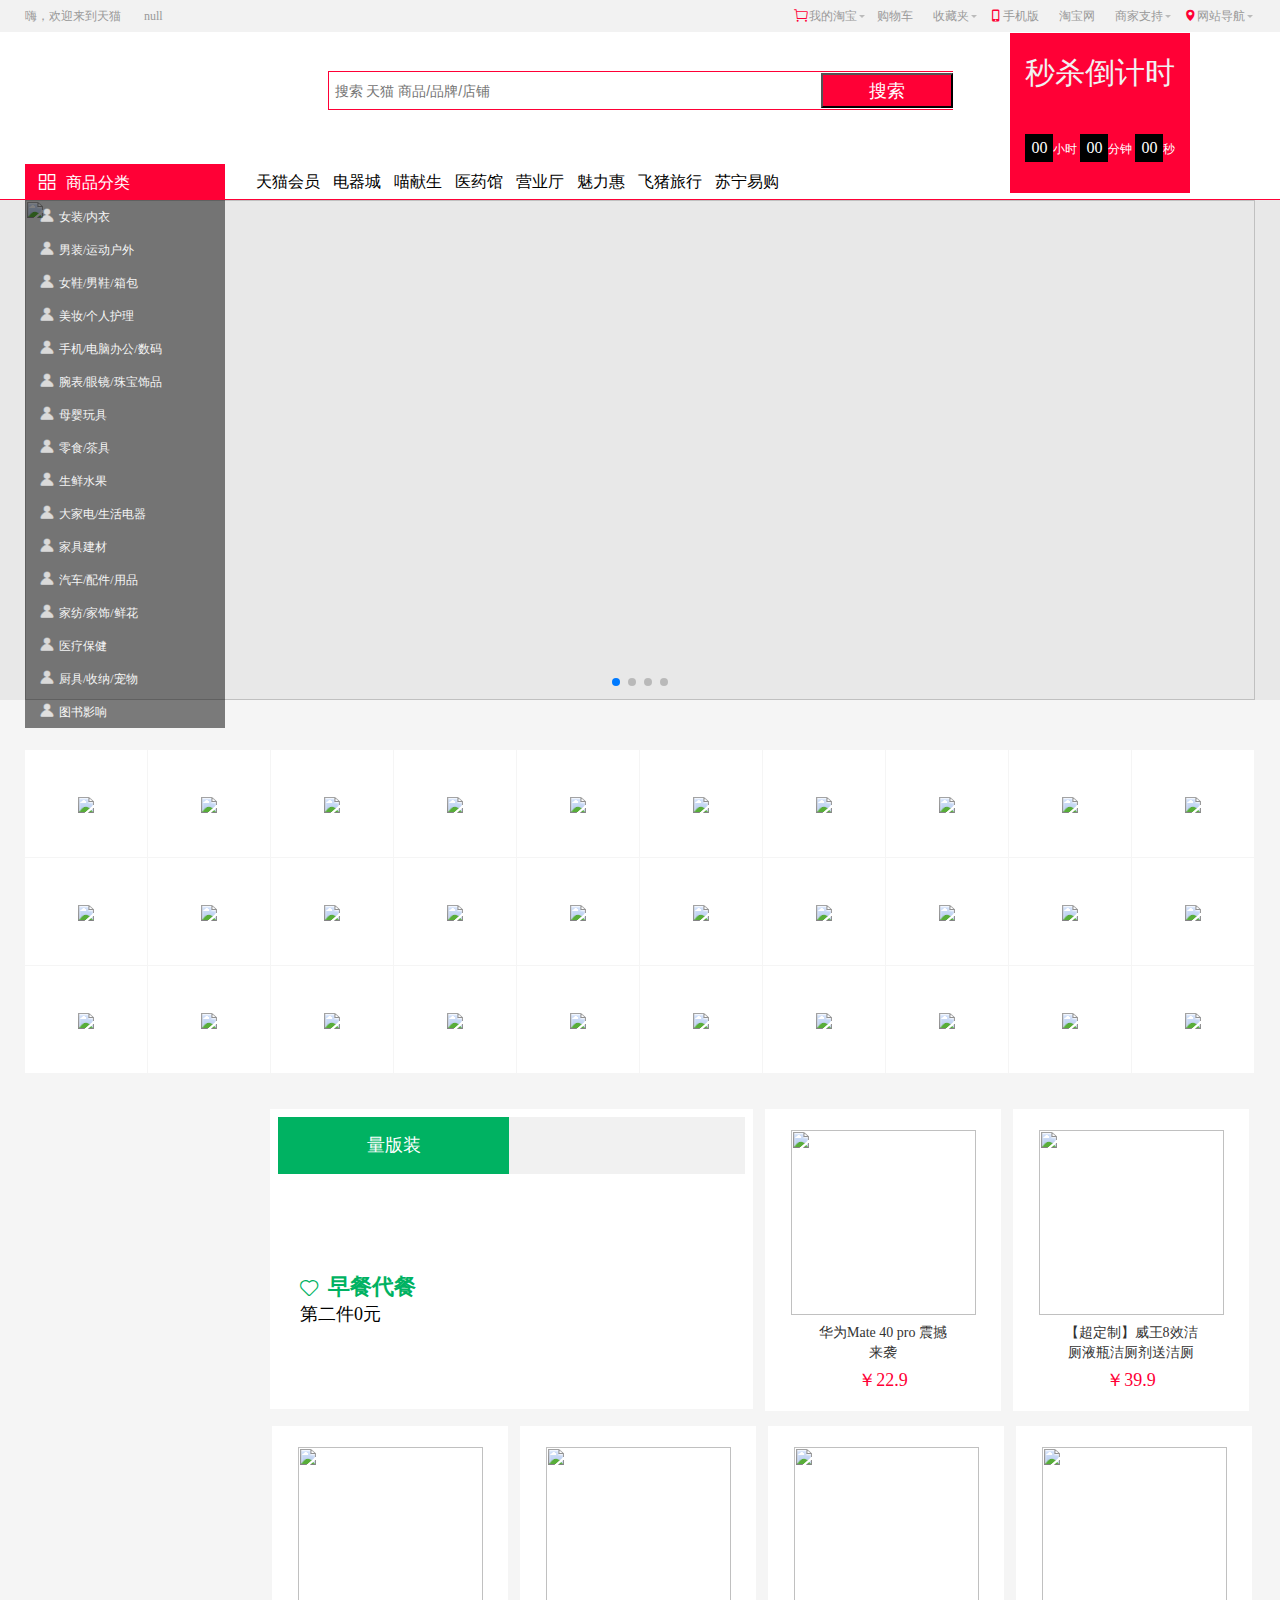
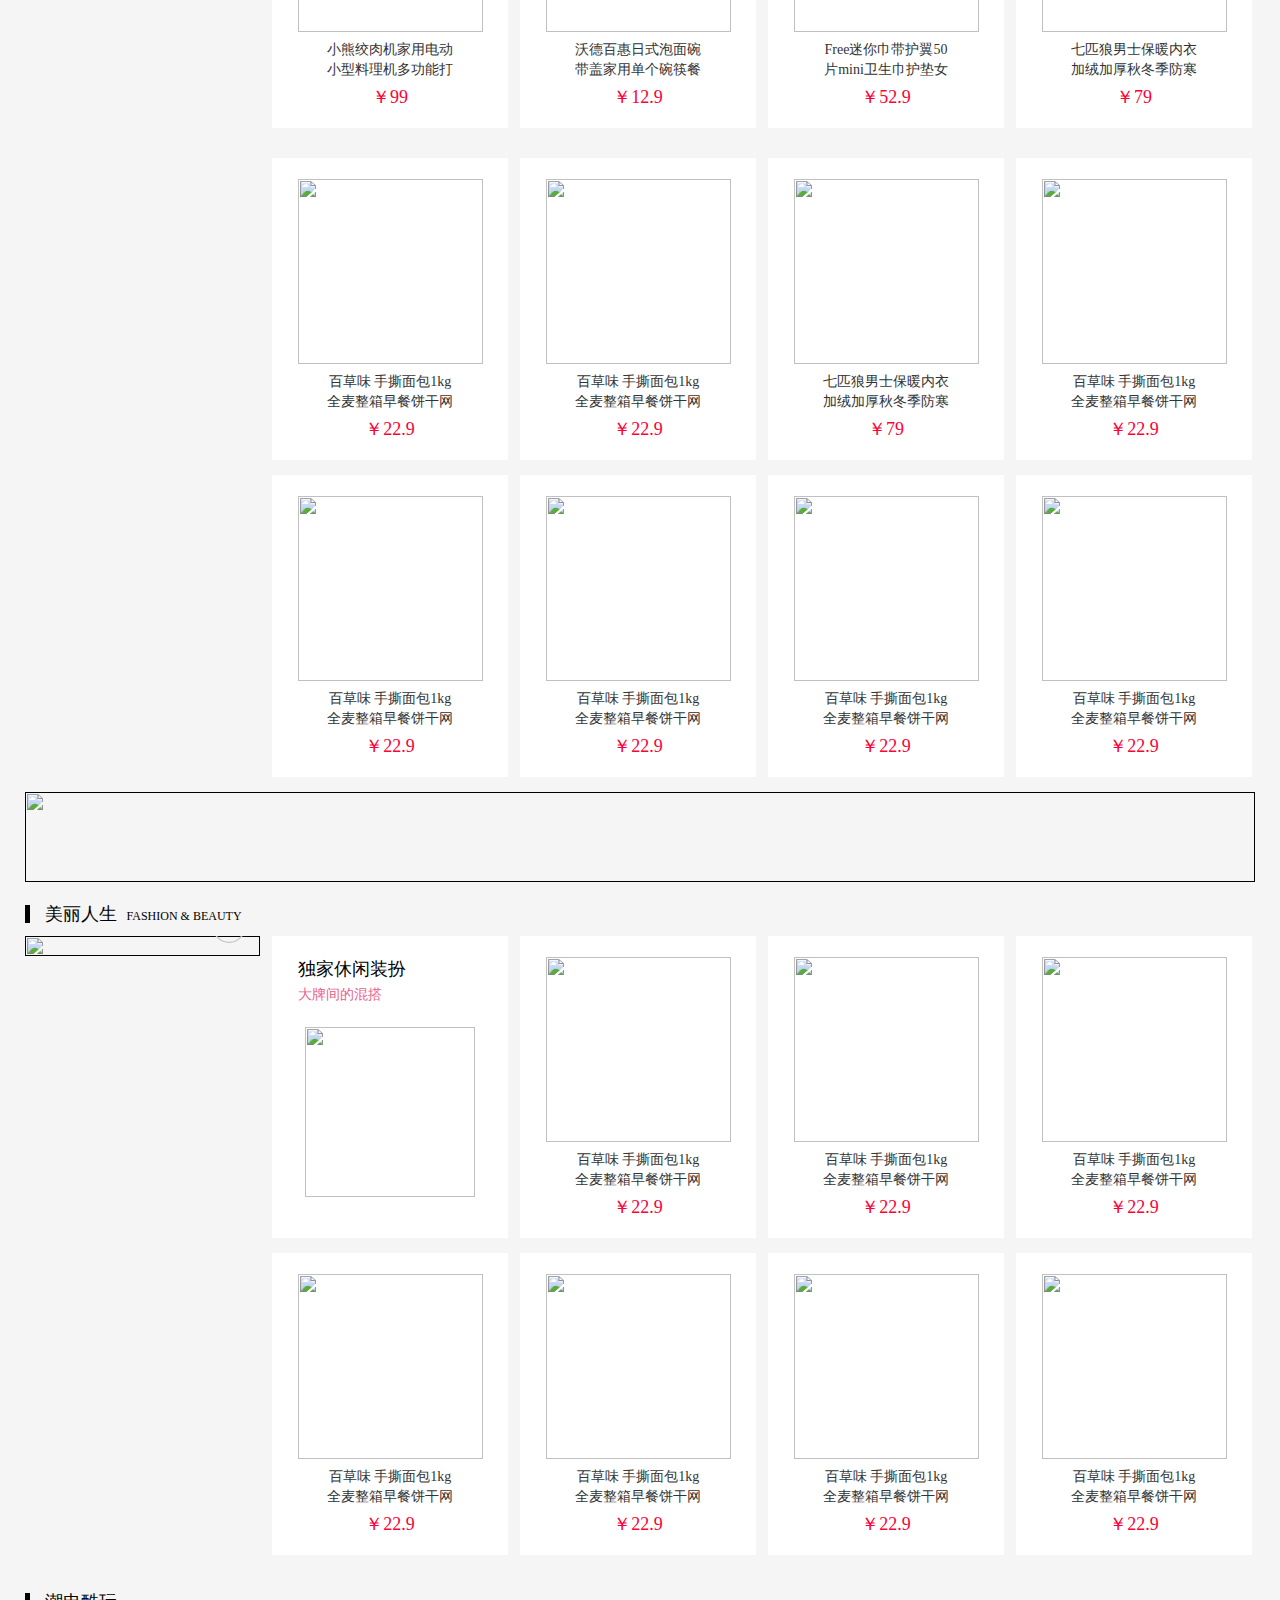
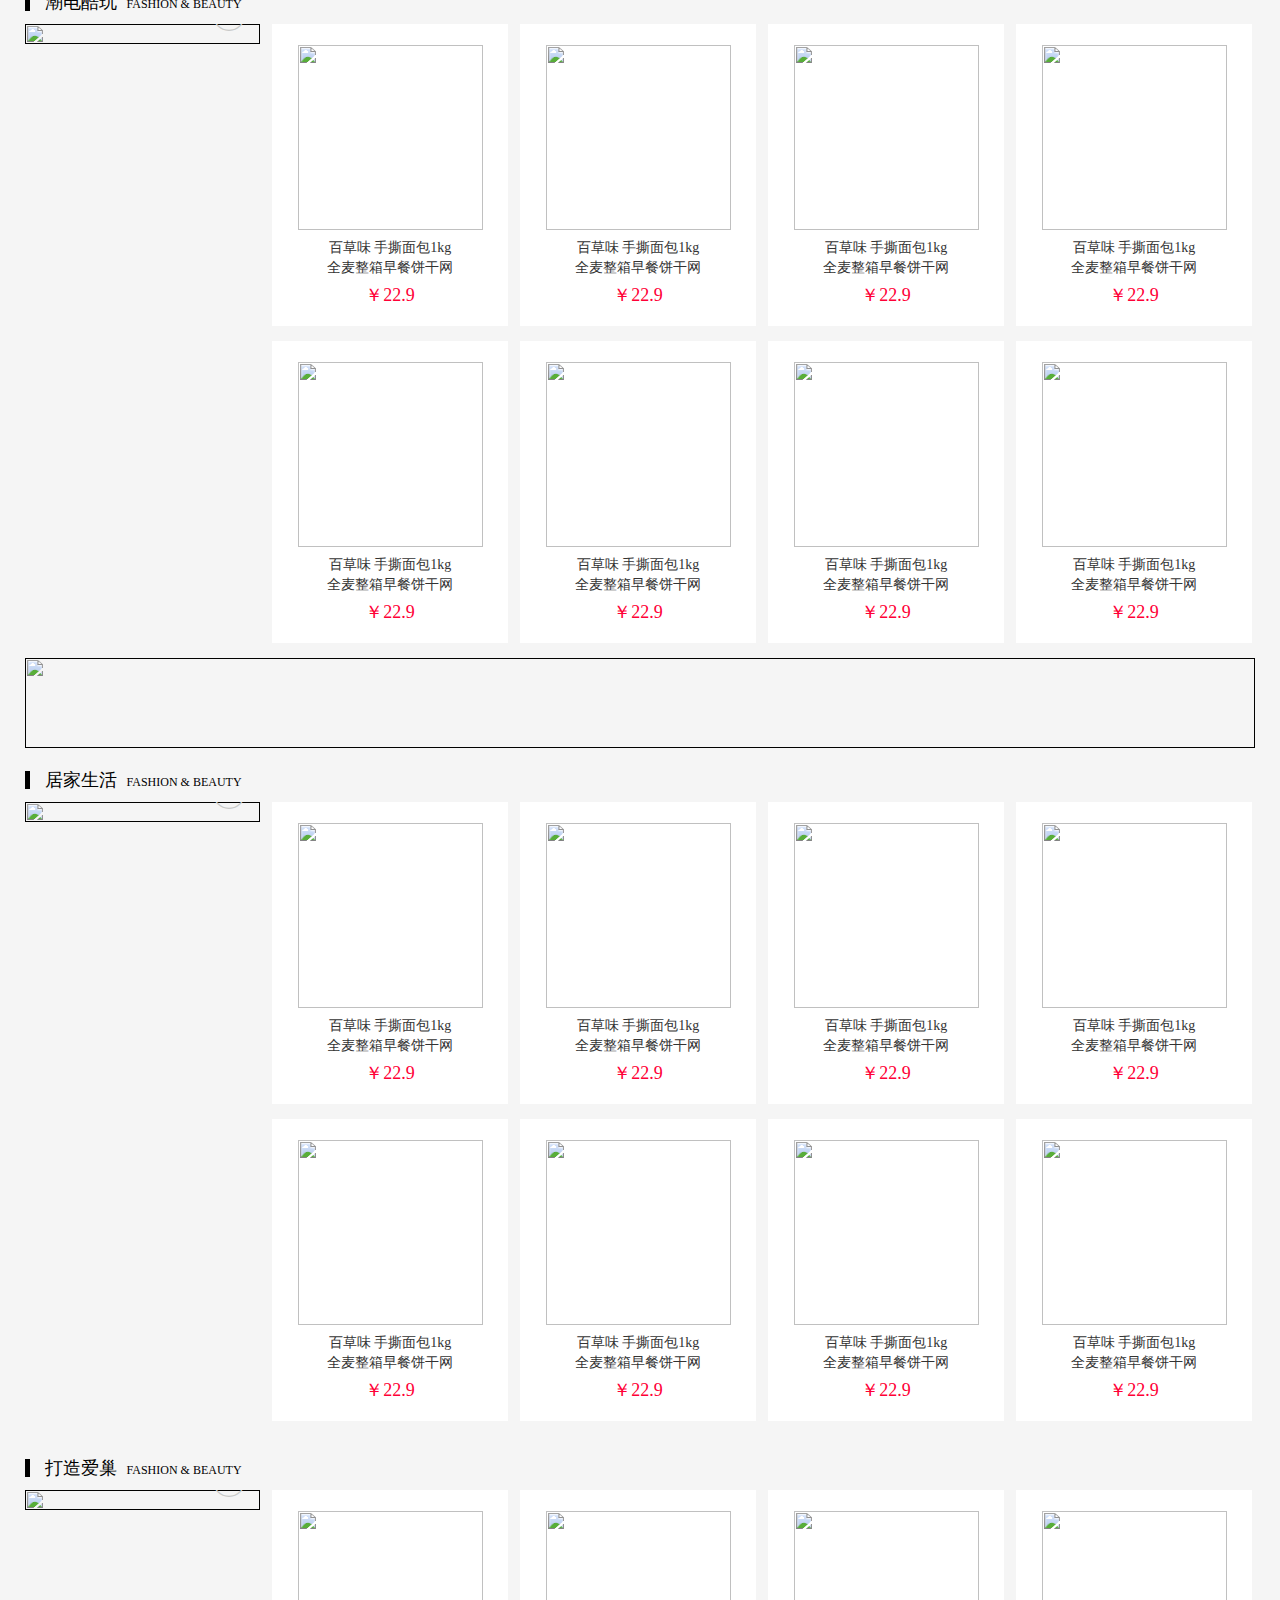
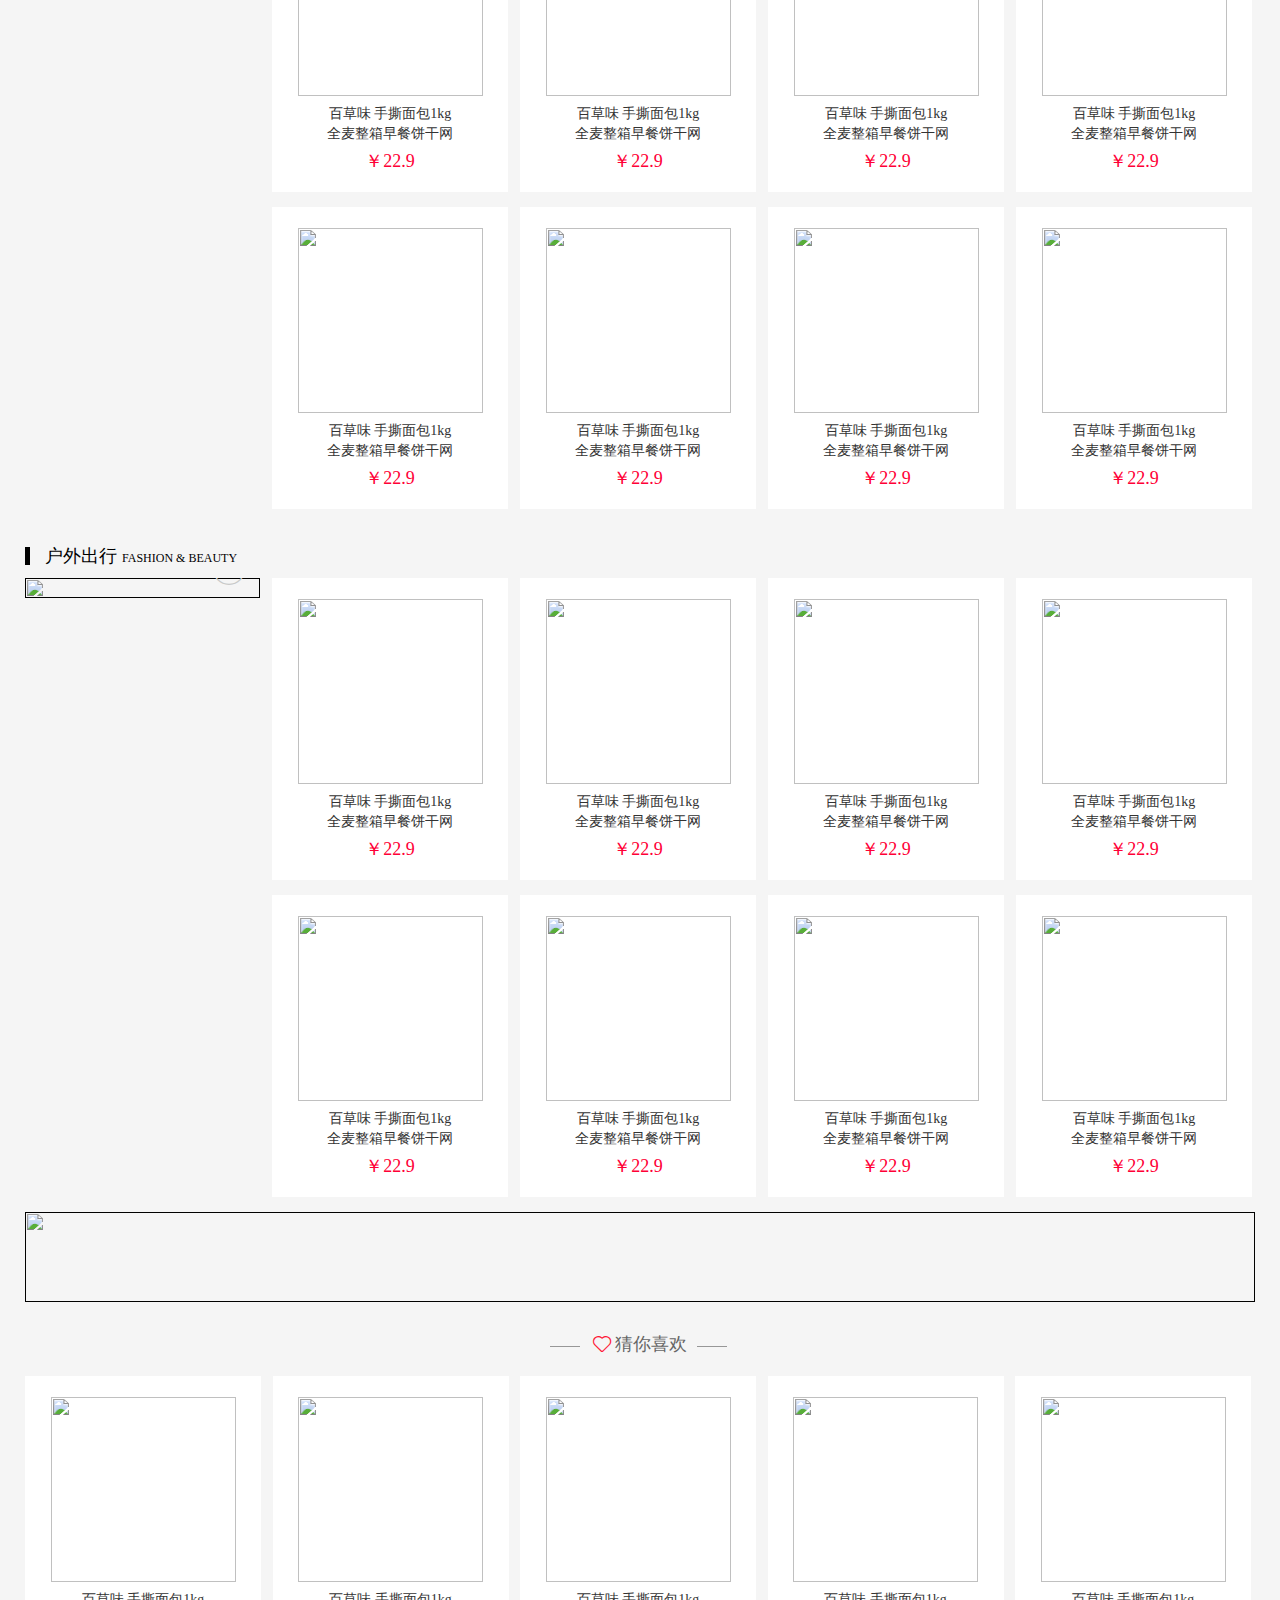
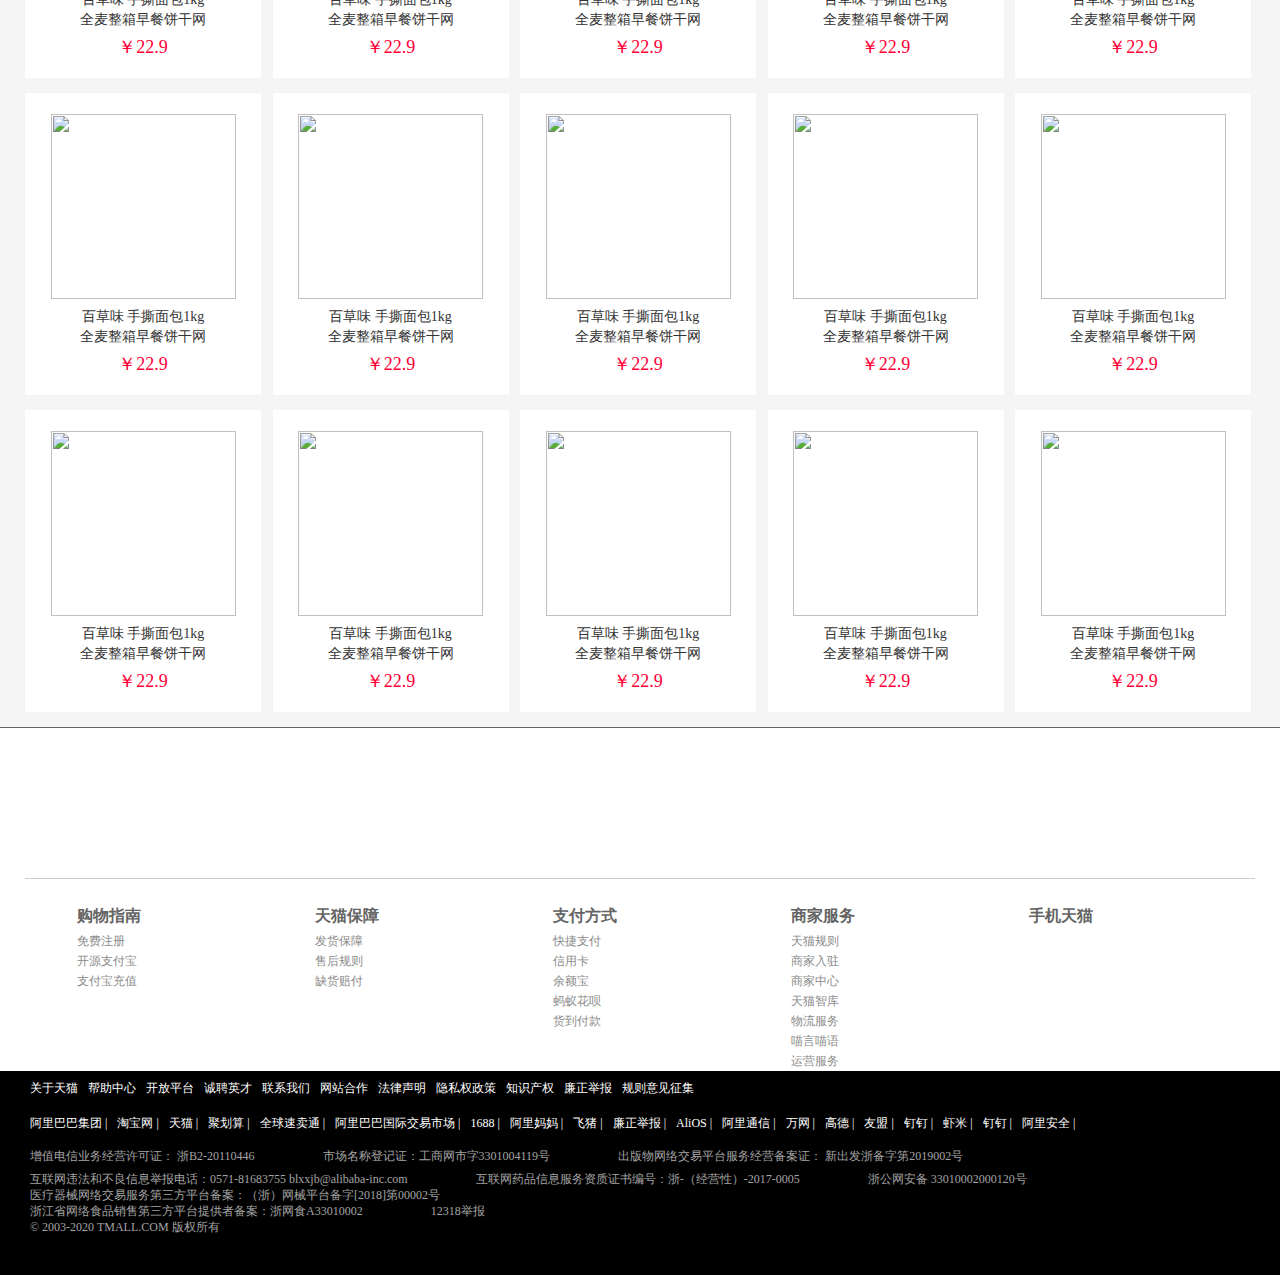
==== commit af40771e: "index" ====
--- a/html/index.html
+++ b/html/index.html
@@ -27,7 +27,7 @@
         <script>
        var time=setInterval(countTime,1000)
  function countTime (){
-    var aimTime=new Date('2021/1/8 16:42:30')
+    var aimTime=new Date('2021/1/11 16:42:30')
     var nowTime=new Date()
     var getTime=(aimTime-nowTime)/1000
   
@@ -96,8 +96,9 @@
 
 
     </div>
-    <script>  function getUser() {
-        var item = localStorage.getItem("cc");
+    <script>  
+    function getUser() {
+        var item = localStorage.getItem('phone');
         return (item);
         // console.log(item)
     }
@@ -106,7 +107,7 @@
     function showUser() {
         var user = getUser();
       
-        if (user =='cc') {
+        // if (user.length) {
             console.log(  user)
             $('.login').empty();
             $('.login').show();
@@ -117,12 +118,13 @@
               
                     <a href="javascript"  class="login">${user}</a>
               `)
-        } else {
-            $('.user-phone').hide();
-            $('.wp-user').show();
-            $('.register-user').show();
-        }
-    }
+        } 
+    //     else {
+    //         $('.user-phone').hide();
+    //         $('.wp-user').show();
+    //         $('.register-user').show();
+    //     }
+    // }
 </script>
     <div class="container">
         <div class="logo-nav">
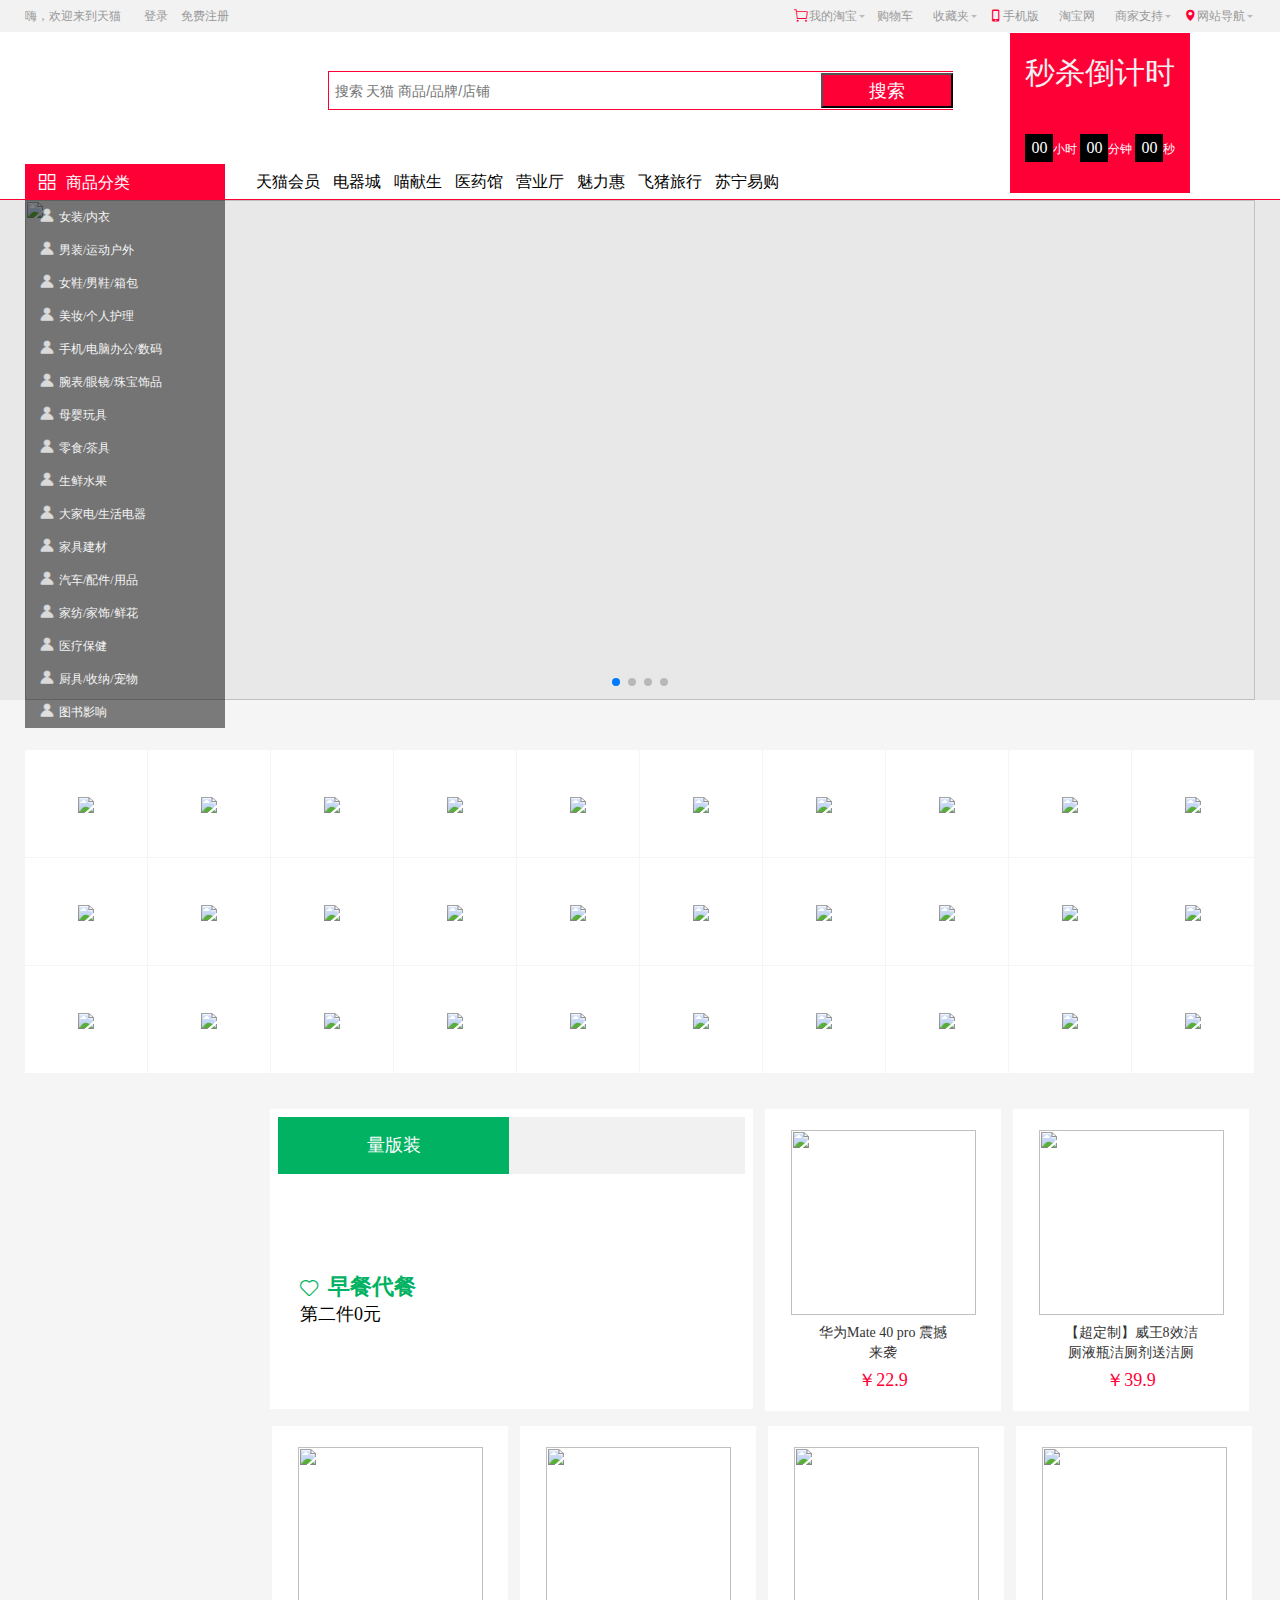
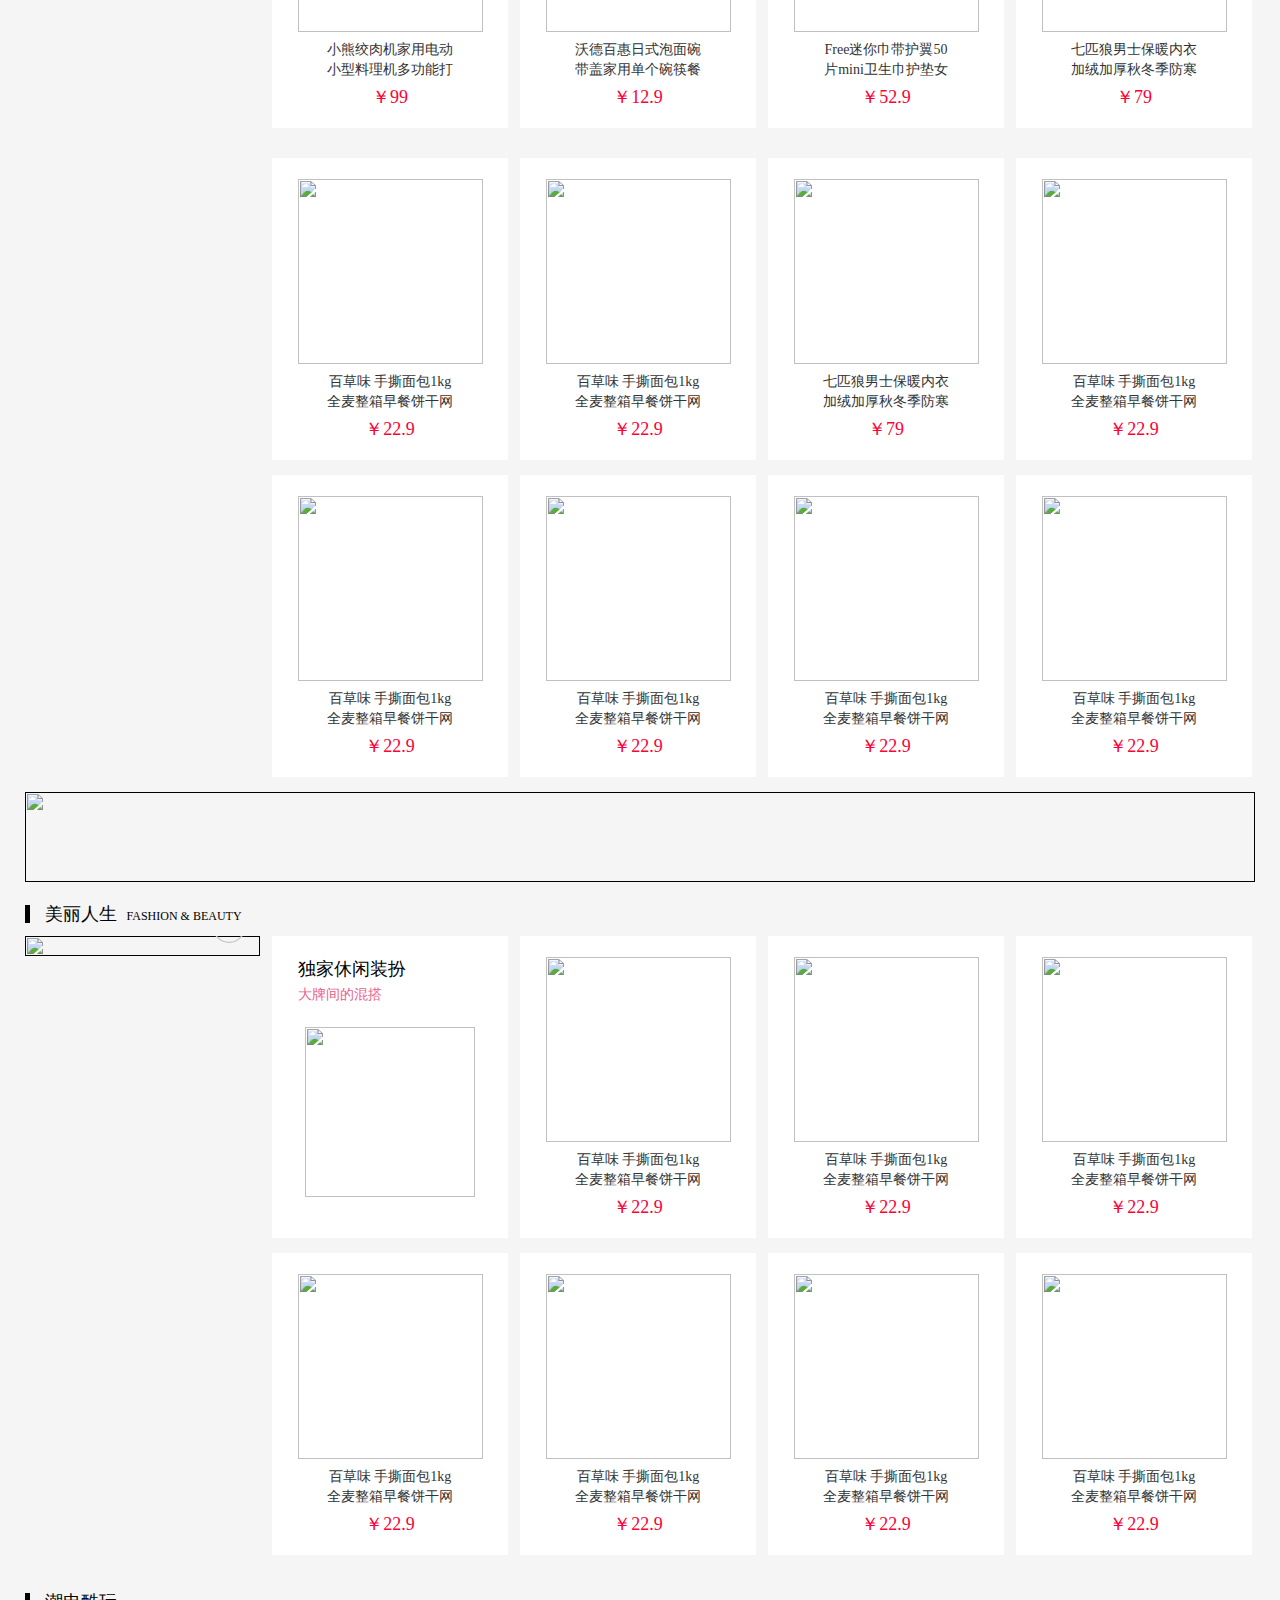
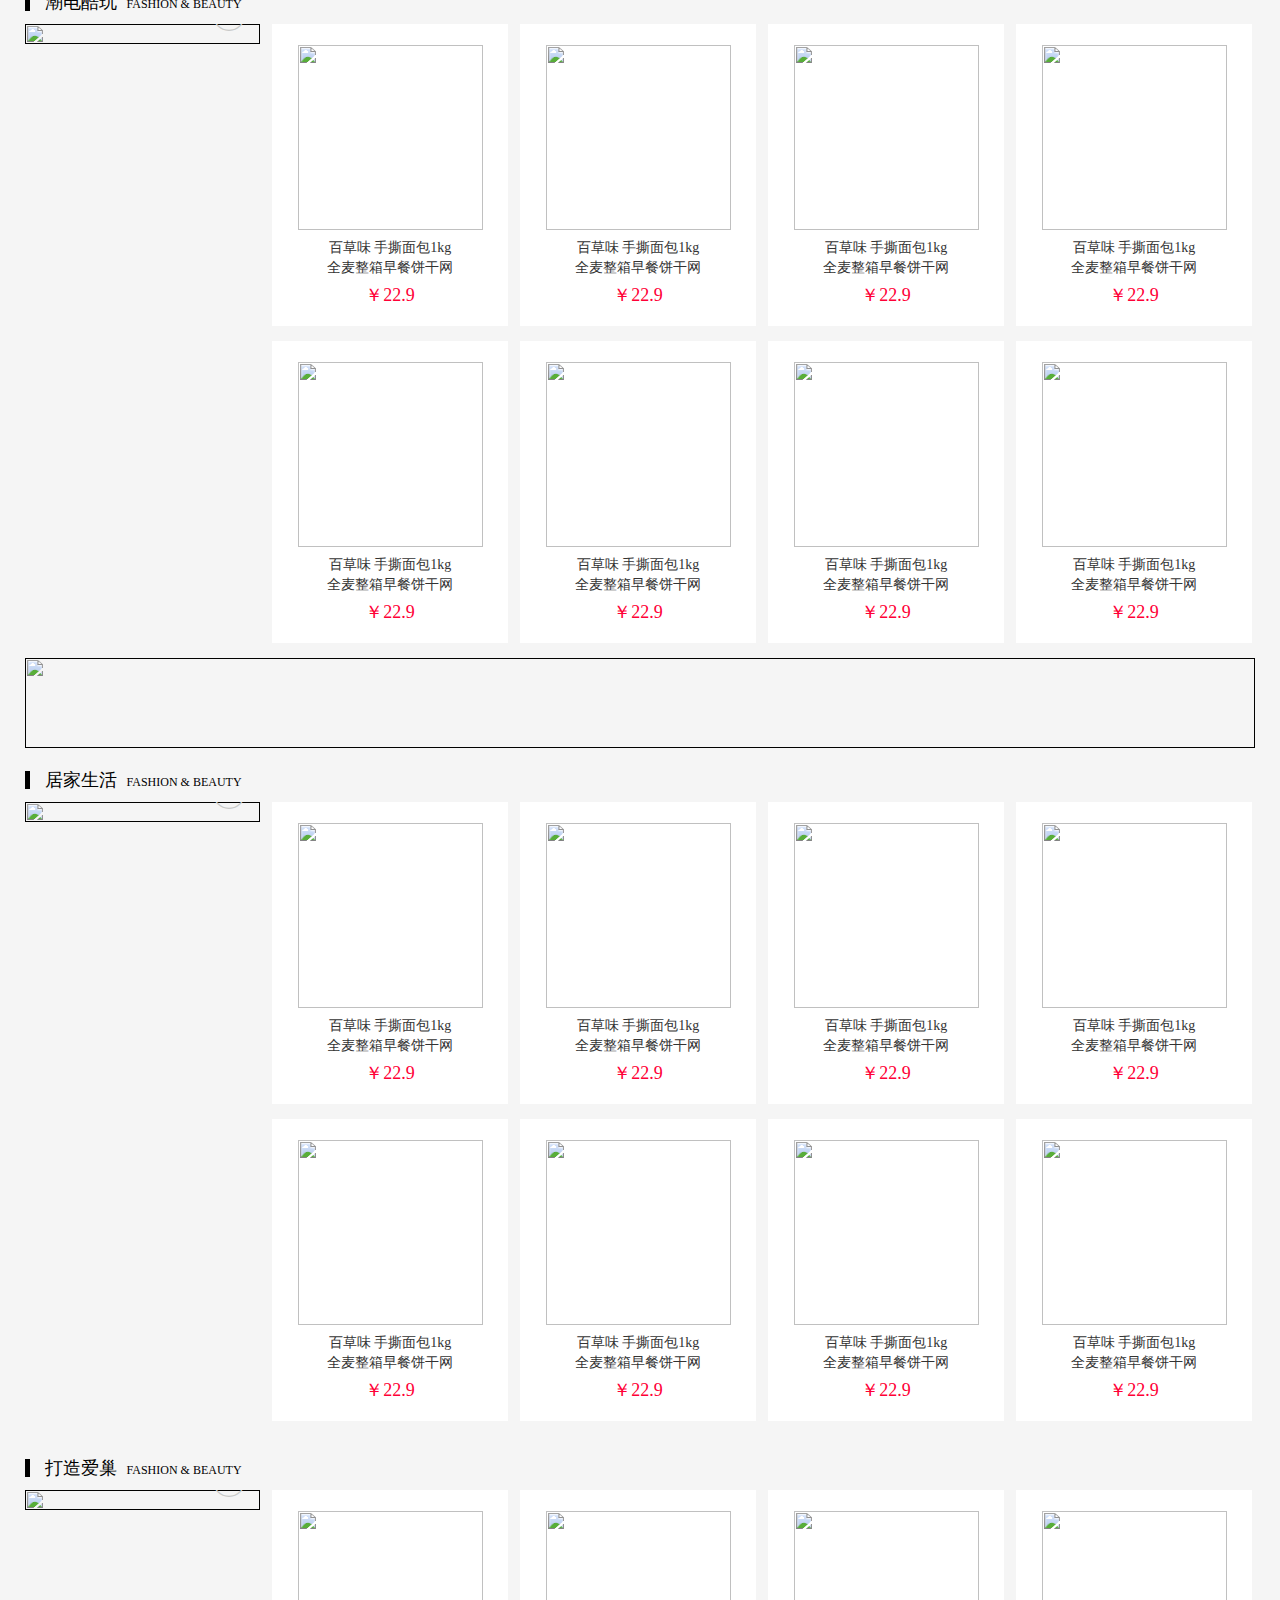
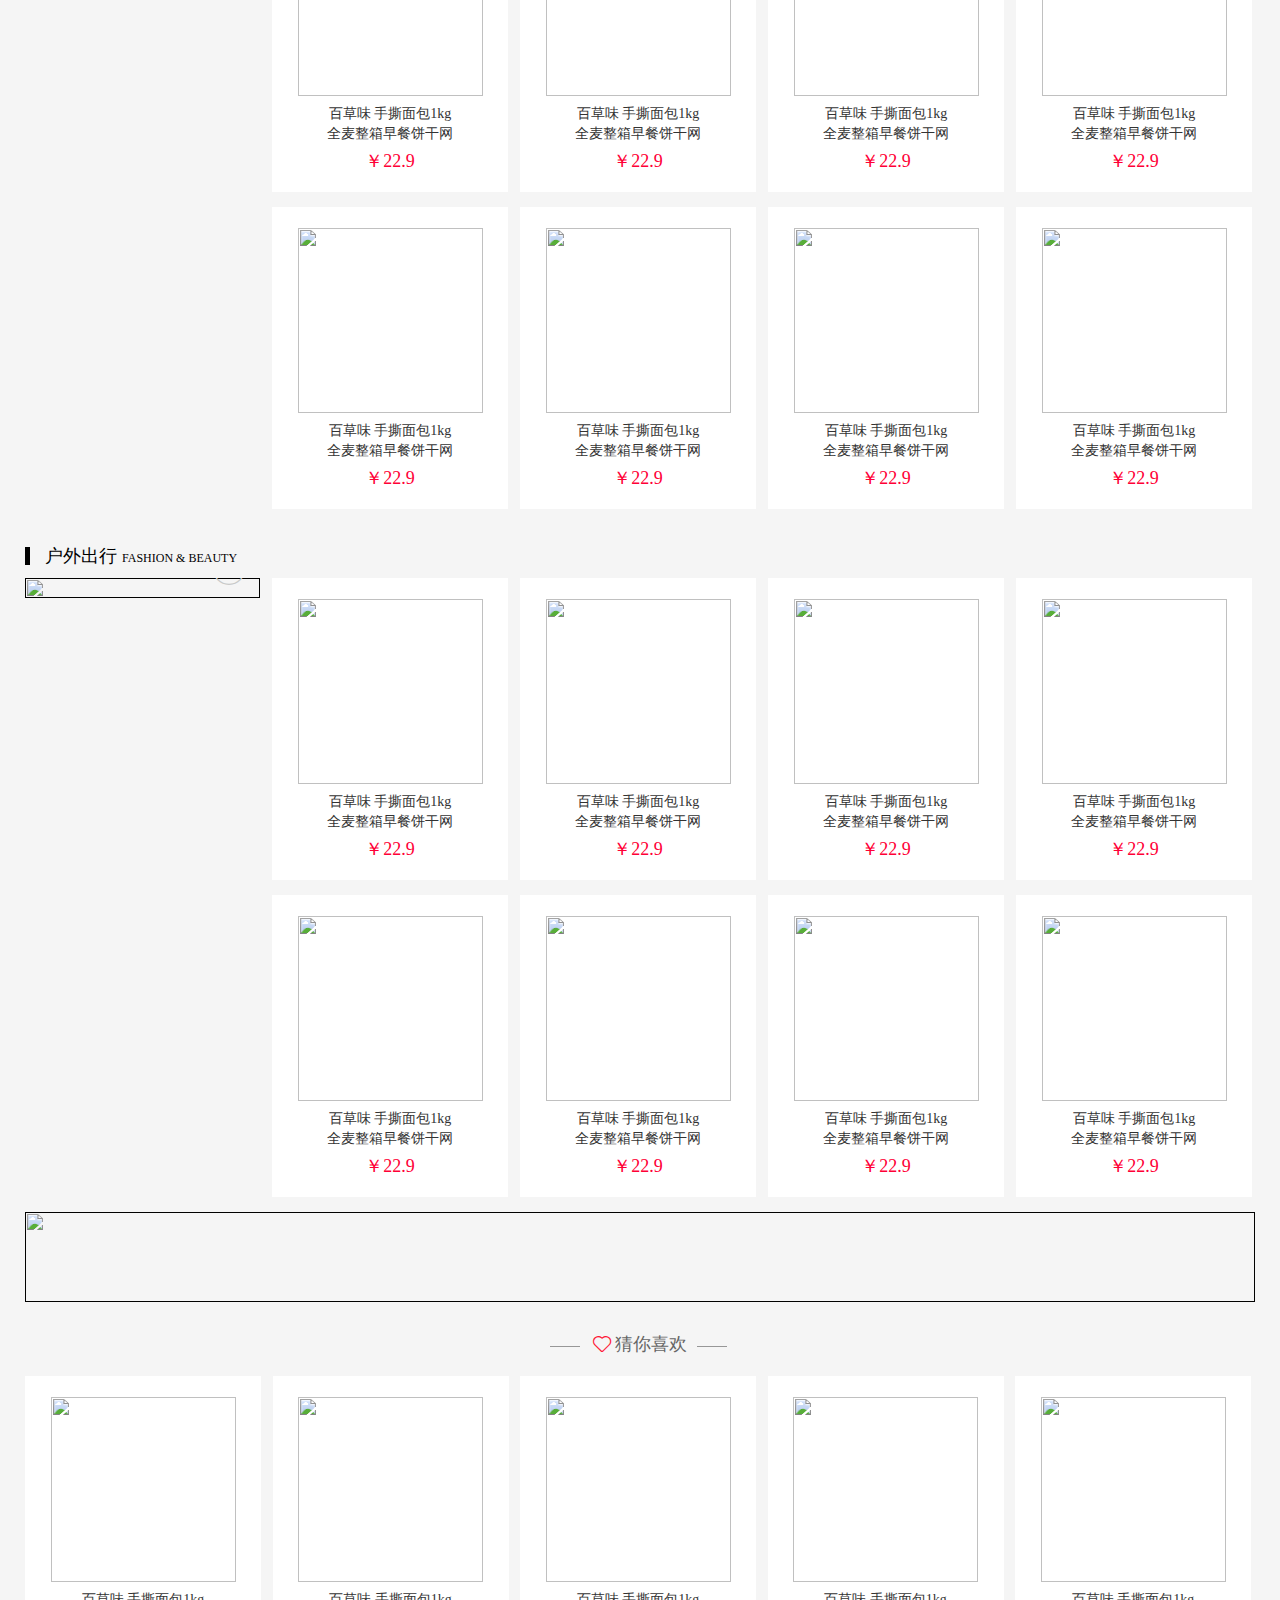
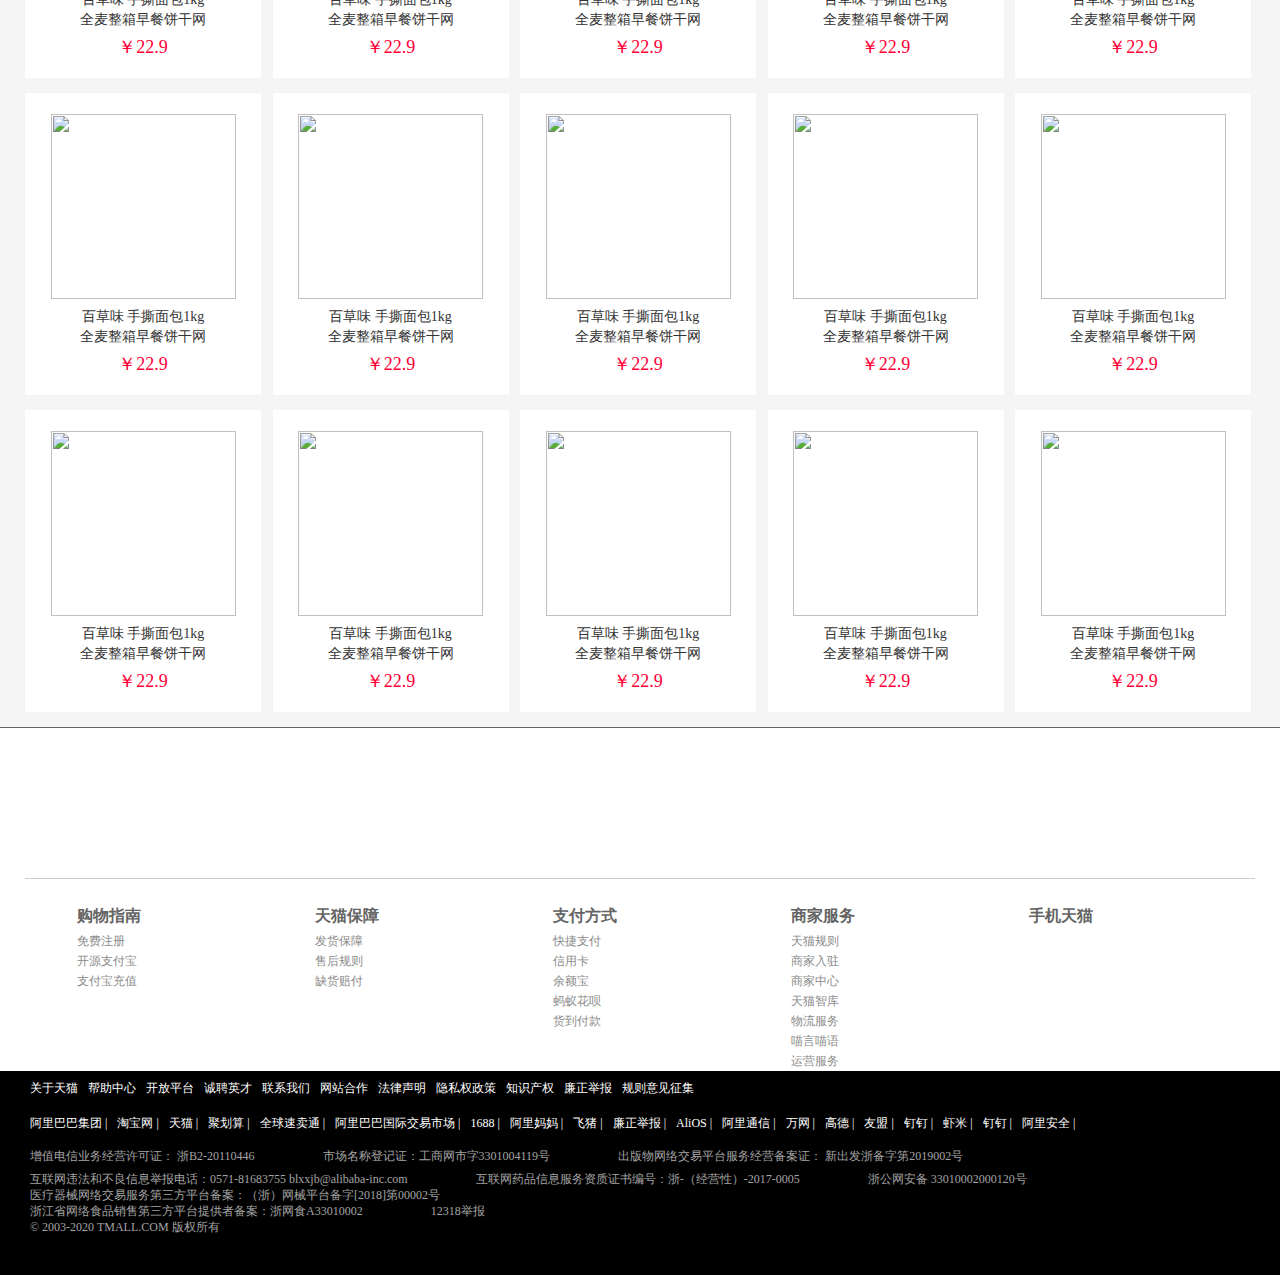
==== commit fffcac0e: "2021-1-11" ====
--- a/html/index.html
+++ b/html/index.html
@@ -27,7 +27,7 @@
         <script>
        var time=setInterval(countTime,1000)
  function countTime (){
-    var aimTime=new Date('2021/1/11 16:42:30')
+    var aimTime=new Date('2021/1/14 16:42:30')
     var nowTime=new Date()
     var getTime=(aimTime-nowTime)/1000
   
@@ -69,7 +69,7 @@
                     </div>
                     <b></b>
                 </li>
-                <li><a href=""> 购物车</a></li>
+                <li><a href="./echar.html"> 购物车</a></li>
                 <li class="lihover-two">
                     <a href="">收藏夹</a>
                     <div class="taobao-hd dp">
@@ -107,8 +107,8 @@
     function showUser() {
         var user = getUser();
       
-        // if (user.length) {
-            console.log(  user)
+        if (user.length>0) {
+            console.log( user)
             $('.login').empty();
             $('.login').show();
             $('.login').remove();
@@ -117,15 +117,23 @@
             $('.header-login').append(`
               
                     <a href="javascript"  class="login">${user}</a>
+                    <span class="tuichu">退出登录</span>
+                    
               `)
-        } 
-    //     else {
-    //         $('.user-phone').hide();
-    //         $('.wp-user').show();
-    //         $('.register-user').show();
-    //     }
-    // }
+        } else {
+          `  <span>嗨，欢迎来到天猫</span>
+                <a href="./login.html" class="login">登录</a>
+                <a href="./reg.html" class="zc">免费注册</a>`
+        }
+    }
 </script>
+  <script>
+      $('.tuichu').click(function(){
+          localStorage.removeItem("phone")
+          location.reload()
+          console.log(11)
+      })
+  </script>
     <div class="container">
         <div class="logo-nav">
             <a href=""> <img src="https://img.alicdn.com/tfs/TB1ztBlaMMPMeJjy1XbXXcwxVXa-200-60.png" alt=""></a>
--- a/css/index.css
+++ b/css/index.css
@@ -3,9 +3,16 @@
     margin: 0 auto;
 
 }
+.tuichu{
+    cursor: pointer;
+}
+body,html{
+    min-width: 1230px;
+}
 #header-box{ 
     background-color: #f2f2f2;
     color: #999999;
+    min-width: 1230px;
 }
 .flex-count{
     position: absolute;
@@ -80,6 +87,7 @@
     border: none;
 
 }
+
 
 #header-box .header{
     line-height: 32px;
@@ -382,7 +390,7 @@
 /* 淘宝主体 */
 #main{
     background-color: #f5f5f5;
-    width: 100%;
+    min-width: 1230px;
     overflow: hidden;
 }
 #main .floor-jump{
@@ -897,7 +905,10 @@
     left: 105px;
 }
 #footer .foot-last {
+    min-width: 1230px;
     background-color: #000;
+    
+    
 
 }
 #footer .foot-last .foot-intro .foot-ul1 li{
